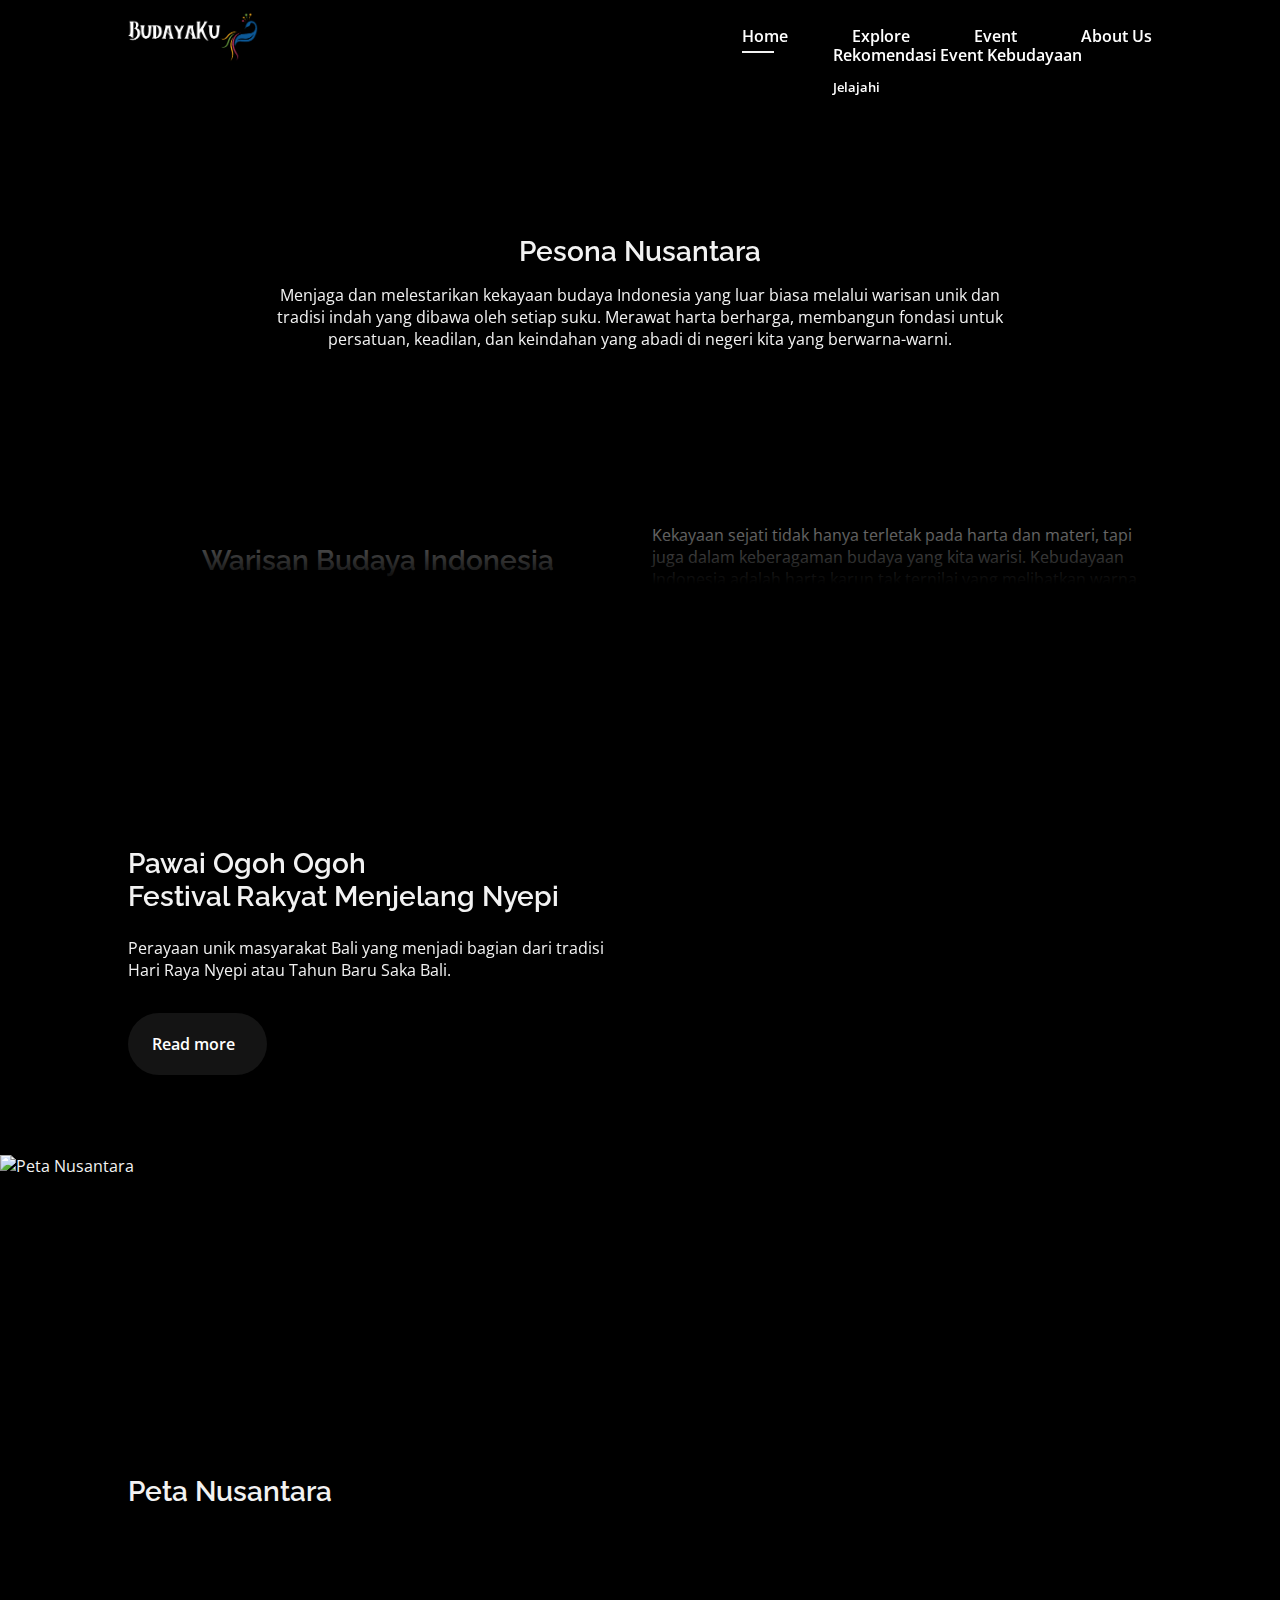
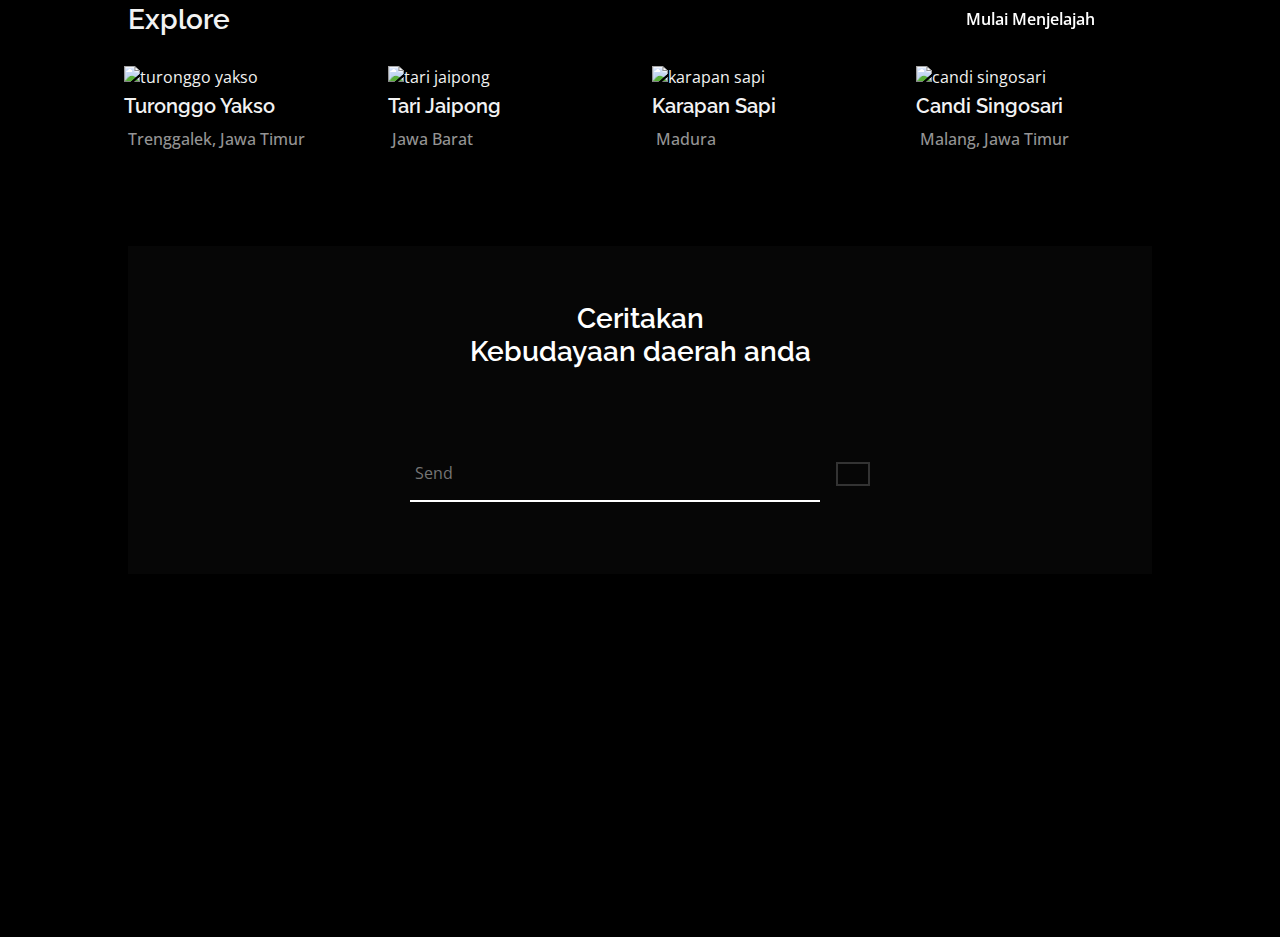
==== index.html @ f254089c "update event" ====
<!DOCTYPE html>
    <html lang="en">
    <head>
        <meta charset="UTF-8">
        <meta name="viewport" content="width=device-width, initial-scale=1.0">
        <script src="https://kit.fontawesome.com/3ef597ef79.js" crossorigin="anonymous"></script>
        <link rel="shortcut icon" href="assets/img/favicon.png" type="image/png/x-icon">
        <link href="https://cdn.jsdelivr.net/npm/remixicon@2.5.0/fonts/remixicon.css" rel="stylesheet">
        <link rel="stylesheet" href="assets/css/swiper-bundle.min.css">
        <link rel="stylesheet" href="assets/css/styles.css">
        <link rel="stylesheet" href="assets/css/content.css">
        <title>BudayaKu</title>
    </head>
<body>
        <header class="header" id="header">
            <nav class="nav container">
                <a href="index.html" class="nav_logo">
                    <img src="assets/img/logo1.png" alt="logo" width="50%">
                </a>
                <div class="nav_menu" id="nav-menu">
                    <ul class="nav_list">
                        <li class="nav_item">
                            <a href="index.html" class="nav_link active-link">Home</a>
                        </li>
                        <li class="nav_item">
                            <a href="explore.html" class="nav_link">Explore</a>
                        </li>
                        <li class="nav_item">
                            <a href="event.html" class="nav_link">Event</a>
                        </li>
                        <li class="nav_item">
                            <a href="about.html" class="nav_link">About Us</a>
                        </li>
                    </ul>
                    <!-- <div class="nav_dark">
                        <span class="change-theme-name">Dark mode</span>
                        <i class="ri-moon-line change-theme" id="theme-button"></i>
                    </div> -->
                    <i class="ri-close-line nav_close" id="nav-close"></i>
                </div>

                <div class="nav_toggle" id="nav-toggle">
                    <i class="ri-function-line"></i>
                </div>
            </nav>
        </header>

        <main class="main">
            <section class="home" id="home" style="z-index: 1;">
                <video id="video-file-1" autoplay muted loop>
                    <source src="assets/video/home1.mp4" type="video/mp4">
                    Your browser does not support the video tag.
                </video>
                <div class="home_shadow"></div>
                <div class="home__container container grid">
                    <div class="home__data">
                        <span class="home__data-subtitle">Menjelajahi</span>
                        <h1 class="home__data-title"><b>Keberagaman dan<br> Kekayaan Budaya<br> Nusantara</b> </h1>
                    </div>
                    <div class="home__info">
                        <div>
                            <span class="home__info-title">Rekomendasi Event Kebudayaan</span>
                            <a href="event.html" class="button button--flex button--link home__info-button">
                               Jelajahi <i class="ri-arrow-right-line"></i>
                            </a>
                        </div>
                        <div class="home__info-overlay">
                            <img src="https://i.ibb.co/JxjdJ4s/waerebo.jpg" alt="" class="home__info-img">
                        </div>
                    </div>
                </div>
            </section>

            <section class="discover section" id="discover">
                <div class="container teks">
                    <h2 class="section__title">Pesona Nusantara</h2>
                    <p class="pesona_description">
                        Menjaga dan melestarikan kekayaan budaya Indonesia yang luar biasa melalui warisan unik 
                        dan tradisi indah yang dibawa oleh setiap suku. Merawat harta berharga, membangun fondasi 
                        untuk persatuan, keadilan, dan keindahan yang abadi di negeri kita yang berwarna-warni.
                    </p>
                </div>
                <div class="discover__container container swiper-container">
                    <div class="swiper-wrapper">
                        <div class="discover__card swiper-slide">
                            <img src="https://i.ibb.co/rkhn4Q6/da1df06bb9f492cbd99737b33a1464ea.jpg" alt="" class="discover__img">
                            <div class="discover__data">
                                <h2 class="discover__title">Suku Dayak</h2>
                                <span class="discover__description"><i class="ri-map-pin-line mr-2"></i>Kalimantan</span>
                            </div>
                        </div>
                        <div class="discover__card swiper-slide">
                            <img src="https://i.ibb.co/qkQR9Zb/502e9cf5ba585dee82b5a08b78df21d4.jpg" alt="" class="discover__img">
                            <div class="discover__data">
                                <h2 class="discover__title">Suku Bali</h2>
                                <span class="discover__description"><i class="ri-map-pin-line mr-2"></i>Bali</span>
                            </div>
                        </div>
                        <div class="discover__card swiper-slide">
                            <img src="https://i.ibb.co/4m7Bpbh/36df62329b1df7aa7f1aeb0acdc6b22a.jpg" alt="" class="discover__img">
                            <div class="discover__data">
                                <h2 class="discover__title">Suku Jawa</h2>
                                <span class="discover__description"><i class="ri-map-pin-line mr-2"></i>Jawa Tengah</span>
                            </div>
                        </div>
                        <div class="discover__card swiper-slide">
                            <img src="https://i.ibb.co/Sn1vPBB/3da790d873099604edd1c5afaad740ea.jpg" alt="" class="discover__img">
                            <div class="discover__data">
                                <h2 class="discover__title">Suku Papua</h2>
                                <span class="discover__description"><i class="ri-map-pin-line mr-2"></i>Papua</span>
                            </div>
                        </div>
                        <div class="discover__card swiper-slide">
                            <img src="https://i.ibb.co/X4q0qw2/b7fa3d827e0974c3cb917916aa9dcf3a.jpg" alt="" class="discover__img">
                            <div class="discover__data">
                                <h2 class="discover__title">Suku Baduy</h2>
                                <span class="discover__description"><i class="ri-map-pin-line mr-2"></i>Lebak, Banten</span>
                            </div>
                        </div>
                    </div>
                </div>
            </section>

            <section class="about section" id="warisan">
                <div class="about__container container grid exp_content">
                    <h2 class="section__title">Warisan Budaya Indonesia</h2>
                    <p class="exp_description"> Kekayaan sejati tidak hanya terletak pada harta dan materi, tapi juga dalam keberagaman budaya yang kita warisi. 
                        Kebudayaan Indonesia adalah harta karun tak ternilai yang melibatkan warna, rasa, dan irama kehidupan.</p>
                </div>
                <div class="about__container container grid">
                    <div class="experience__container container grid">
                        <div class="experience__img grid">
                            <div class="experience__overlay">
                                <img src="https://i.ibb.co/hD5STT9/9d341-borobudur-860x484.png" alt="" class="experience__img-one">
                            </div>
                            <div class="experience__overlay">
                                <img src="https://i.ibb.co/b2b3HGV/pembatik.jpg" alt="" class="experience__img-two">
                            </div>
                        </div>
                    </div>
                        <div class="video__content">
                            <video id="video-file">
                                <source src="assets/video/wonderful-indonesia.MP4" type="video/mp4">
                            </video>
                            <button class="button btn-video button--flex video__button" id="video-button">
                                <i class="ri-play-line video__button-icon" id="video-icon"></i>
                            </button>
                        </div>
                    </div>
                </section>

            <section class="about section" id="about">
                <div class="about__container container grid">
                    <div class="about__data">
                        <h2 class="section__title about__title">Pawai Ogoh Ogoh <br> Festival Rakyat Menjelang Nyepi</h2>
                        <p class="about__description">Perayaan unik masyarakat Bali yang menjadi bagian dari 
                            tradisi Hari Raya Nyepi atau Tahun Baru Saka Bali.
                        </p>
                        <a href="explore.html" class="button btn-event event">Read more<i class="ri-arrow-right-line"></i></a>
                    </div>
                    <div class="about__img">
                        <div class="about__img-overlay">
                            <img src="https://i.ibb.co/gJ79KhL/087c1549723beb29647ae04c17b8e279.jpg" alt="" class="about__img-one">
                        </div>
                        
                        <div class="about__img-overlay">
                            <img src="https://i.ibb.co/9bQww7g/7e5f3642cd2ebbafc5b974324b0b838b.jpg" alt="" class="about__img-two">
                        </div>
                    </div>
                </div>
            </section>

            <section class="explore section" id="nusantara">
                <div class="explore_container">
                   <div class="explore_image">
                      <img src="https://i.ibb.co/bLQNZKs/Desain-tanpa-judul.png" alt="Peta Nusantara" class="explore_img">
                   </div>
                   <div class="explore_content container grid">
                      <div class="explore_data">
                         <h2 class="explore_title">Peta Nusantara</h2>
                      </div>
                   </div>
                </div>
             </section>

            <section class="popular section">
                <div class="about__container explore-cont container grid">
                    <h2 class="explore_title">Explore</h2>
                    <a href="explore.html" class="btn-exp">Mulai Menjelajah<i class="ri-arrow-right-line"></i></a>
                </div>
                <div class="popular_container container grid">
                   <article class="popular_card">
                      <div class="popular_image">
                         <img src="https://i.ibb.co/4WSdb5Z/turonggo-yakso.jpg" alt="turonggo yakso" class="popular_img">
                      </div>
                      <a href="">
                         <h2 class="popular_title">Turonggo Yakso</h2>
                      </a>
                      <div class="popular_location">
                         <i class="ri-map-pin-line"></i>
                         <span>Trenggalek, Jawa Timur</span>
                      </div>
                   </article>
                   <article class="popular_card">
                      <div class="popular_image">
                         <img src="https://i.ibb.co/Pg02MyJ/2eeacc48af947b925a97e6c305089b92.jpg" alt="tari jaipong" class="popular_img">
                      </div>
                      <a href="">
                         <h2 class="popular_title">Tari Jaipong</h2>
                      </a>
                      <div class="popular_location">
                         <i class="ri-map-pin-line"></i>
                         <span>Jawa Barat</span>
                      </div>
                   </article>
                   <article class="popular_card">
                      <div class="popular_image">
                         <img src="https://i.ibb.co/RN0cMfj/karapan-sapi.jpg" alt="karapan sapi" class="popular_img">
                      </div>
                      <a href="">
                         <h2 class="popular_title">Karapan Sapi</h2>
                      </a>
                      <div class="popular_location">
                         <i class="ri-map-pin-line"></i>
                         <span>Madura</span>
                      </div>
                   </article>
                   <article class="popular_card">
                      <div class="popular_image">
                         <img src="https://i.ibb.co/JRpFsK7/image.png" alt="candi singosari" class="popular_img">
                      </div>
                      <a href="">
                         <h2 class="popular_title">Candi Singosari</h2>
                      </a>
                      <div class="popular_location">
                         <i class="ri-map-pin-line"></i>
                         <span>Malang, Jawa Timur</span>
                      </div>
                   </article>
                </div>
             </section>

            <section class="subscribe section">
                <div class="subscribe__bg">
                    <div class="subscribe__container container">
                        <h2 class="section__title subscribe__title">Ceritakan<br> Kebudayaan daerah anda</h2>
                        <p class="subscribe__description">
                            Kirim cerita kebudayaan dari daerah anda
                        </p>
                        <form id="search-form" autocomplete="off">
                            <input type="search" id="search-input" placeholder="Send">
                            <button title="s" class="send" type="button">
                              <i class="fa-regular fa-paper-plane"></i>
                            </button>
                          </form>                      
                    </div>
                </div>
            </section>
          
        </main>


        <footer class="footer section">
            <div class="footer__container container grid">
                <div class="footer__content grid">
                    <div class="footer__data">
                        <h3 class="footer__title">BudayaKu</h3>
                        <p class="footer__description">
                            Lahir dari tekad untuk merayakan, melestarikan, dan memajukan kekayaan budaya Indonesia.
                        </p>
                    </div>
                    <div class="footer__data">
                        <h3 class="footer__subtitle">What to See</h3>
                        <ul>
                            <li class="footer__item">
                                <a href="explore.html" class="footer__link">Explore</a>
                            </li>
                            <li class="footer__item">
                                <a href="explore.html" class="footer__link">Event</a>
                            </li>
                            <li class="footer__item">
                                <a href="explore.html" class="footer__link">Rekomendasi</a>
                            </li>
                        </ul>
                    </div>
                    <div class="footer__data">
                        <h3 class="footer__subtitle">About</h3>
                        <ul>
                            <li class="footer__item">
                                <a href="#warisan" class="footer__link">Warisan</a>
                            </li>
                            <li class="footer__item">
                                <a href="#nusantara" class="footer__link">Nusantara</a>
                            </li>
                            <li class="footer__item">
                                <a href="about.html" class="footer__link">About BudayaKu</a>
                            </li>
                        </ul>
                    </div>
                    <div class="footer__data">
                        <h3 class="footer__subtitle">Support</h3>
                        <div>
                            <a href="" target="_blank" class="footer__social">
                                <i class="ri-facebook-box-fill"></i>
                            </a>
                            <a href="" target="_blank" class="footer__social">
                                <i class="ri-twitter-fill"></i>
                            </a>
                            <a href="" target="_blank" class="footer__social">
                                <i class="ri-instagram-fill"></i>
                            </a>
                            <a href="" target="_blank" class="footer__social">
                                <i class="ri-youtube-fill"></i>
                            </a>
                        </div>
                    </div>
                </div>
                <div class="footer__rights">
                    <p class="footer__copy">&#169; 2023 BudayaKu. All rigths reserved.</p>
                    <div class="footer__terms">
                        <a href="" class="footer__terms-link">Terms & Agreements</a>
                        <a href="" class="footer__terms-link">Privacy Policy</a>
                    </div>
                </div>
            </div>
        </footer>
        <!--========== POP UP NOTIF ==========-->
        <div id="notification"></div>

         <!--========== SCROLL UP ==========-->
        <a href="" class="scrollup" id="scroll-up">
            <i class="ri-arrow-up-line scrollup__icon"></i>
        </a>

        <script src="assets/js/scrollreveal.min.js"></script>
        <script src="assets/js/swiper-bundle.min.js"></script>
        <script src="assets/js/main.js"></script>
        
<script>
    //btn back-to-top
    document.addEventListener("DOMContentLoaded", function() {
            let button = document.getElementById("scroll-up");

            if (button) {
                button.style.display = "none";

                window.addEventListener("scroll", function () {
                    scrollFunction();
                });

                button.addEventListener("click", function (event) {
                    event.preventDefault();
                    backToTop();
                });
            }

            function scrollFunction() {
                let scrollTop = window.scrollY || document.documentElement.scrollTop;

                if (scrollTop > 20) {
                    button.style.display = "block";
                } else {
                    button.style.display = "none";
                }
            }

            function backToTop() {
                setTimeout(function () {
                    window.requestAnimationFrame(function () {
                        document.documentElement.scrollTo({
                            top: 0,
                            behavior: 'smooth'
                        });
                    });
                }, 300);
            }
        });
        
        //pop up notification
        document.addEventListener('DOMContentLoaded', function () {
            var sendButton = document.querySelector('.send');
            var notificationDiv = document.getElementById('notification');
            var searchInput = document.getElementById('search-input');

            sendButton.addEventListener('click', function () {
                var inputText = searchInput.value.trim();

                if (inputText !== '') {
                var newNotification = document.createElement('div');
                newNotification.className = 'notification';
                newNotification.innerHTML = '<i class="fa-regular fa-paper-plane"></i> Pesan Terkirim!';

                notificationDiv.appendChild(newNotification);
                notificationDiv.style.display = 'block';

                searchInput.value = '';

                setTimeout(function () {
                    notificationDiv.removeChild(newNotification);
                    notificationDiv.style.display = 'none';
                }, 3000);
                }
            });

            searchInput.addEventListener('input', function () {
                sendButton.disabled = searchInput.value.trim() === '';
            });
        });
    // var video = document.getElementById("video-file-1");
    // var videoOffsetTop = video.offsetTop;
    // var windowHeight = window.innerHeight;

    // window.addEventListener("scroll", function() {
    //     var scrollPosition = window.scrollY || window.pageYOffset;
    //     if (scrollPosition > videoOffsetTop + windowHeight || scrollPosition < videoOffsetTop) {
    //         video.pause();
    //     } else {
    //         video.play();
    //     }
    // });

    // var TrandingSlider = new Swiper('.swiper-container', {
    // effect: 'coverflow',
    // grabCursor: true,
    // centeredSlides: true,
    // loop: true,
    // slidesPerView: 'auto',
    // coverflowEffect: {
    //     rotate: 0,
    //     stretch: 0,
    //     depth: 100,
    //     modifier: 1,
    // },
    // centerInsufficientSlides: true,
    // pagination: {
    //     el: '.swiper-pagination',
    //     clickable: true,
    // },
    // Hilangkan bagian navigasi berikut
    // navigation: {
    //     nextEl: '.swiper-button-next',
    //     prevEl: '.swiper-button-prev',
    // }
// });

        </script>
    </body>
</html>
---- assets/css/styles.css ----
@import "font.css";
/* =============== VARIABLES CSS =============== */
:root {
  --header-height: 3rem;

  /*========== Colors ==========*/
  /* Change favorite color to match images */
  /*Green dark 190 - Green 171 - Grren Blue 200*/
  --hue-color: 190;

  /* HSL color mode */
  --first-color: hsl(var(--hue-color), 64%, 22%);
  --first-color-second: hsl(var(--hue-color), 64%, 22%);
  --first-color-secondary: #949494;
  --first-color-alt: hsl(var(--hue-color), 64%, 15%);
  /* --title-color: hsl(var(--hue-color), 64%, 18%); */
  --title-color: hsl(0, 0%, 95%);
  /* --text-color: hsl(var(--hue-color), 24%, 35%); */
  --text-color: hsl(0, 0%, 95%);
  --text-color-light: hsl(var(--hue-color), 8%, 60%);
  --input-color: hsl(var(--hue-color), 24%, 97%);
  /* --body-color: hsl(var(--hue-color), 100%, 99%); */
  --body-color: hsl(0, 0%, 0%);
  --white-color: #FFF;
  --scroll-bar-color: hsl(var(--hue-color), 12%, 90%);
  --scroll-thumb-color: hsl(var(--hue-color), 12%, 75%);
  --container-color: hsl(0, 0%, 8%);
  --var-color: hsl(0, 0%, 2%);

  /*========== Font and tygraphy ==========*/
  --body-font: 'Open Sans', sans-serif;
  --title-font: 'Raleway', sans-serif;
  --biggest-font-size: 2.5rem;
  --big-font-size: 2rem;
  --medium-font-size: 1.5rem;
  --h1-font-size: 1.5rem;
  --h2-font-size: 1.25rem;
  --h3-font-size: 1rem;
  --h4-font-size: .7rem;
  --normal-font-size: .938rem;
  --small-font-size: .813rem;
  --smaller-font-size: .75rem;

  /*========== Font weight ==========*/
  --font-medium: 500;
  --font-semi-bold: 600;

  /*========== Margenes Bottom ==========*/
  --mb-0-25: .25rem;
  --mb-0-5: .5rem;
  --mb-0-75: .75rem;
  --mb-1: 1rem;
  --mb-1-25: 1.25rem;
  --mb-1-5: 1.5rem;
  --mb-2: 2rem;
  --mb-2-5: 2.5rem;

  /*========== z index ==========*/
  --z-tooltip: 10;
  --z-fixed: 100;

  /*========== Hover overlay ==========*/
  --img-transition: .3s;
  --img-hidden: hidden;
  --img-scale: scale(1.1);
}

@media screen and (min-width: 968px) {
  :root {
    --biggest-font-size: 4rem;
    --h1-font-size: 2.25rem;
    --h2-font-size: 1.75rem;
    --h3-font-size: 1.25rem;
    --normal-font-size: 1rem;
    --small-font-size: .875rem;
    --smaller-font-size: .813rem;
  }
}

/*========== Variables Dark theme ==========*/
body.dark-theme {
  --first-color-second: hsl(var(--hue-color), 54%, 12%);
  --title-color: hsl(var(--hue-color), 24%, 95%);
  --text-color: hsl(var(--hue-color), 8%, 75%);
  --input-color: hsl(var(--hue-color), 29%, 16%);
  --body-color: hsl(var(--hue-color), 29%, 12%);
  --scroll-bar-color: hsl(var(--hue-color), 12%, 48%);
  --scroll-thumb-color: hsl(var(--hue-color), 12%, 36%);
}

.mr-2 {
  margin-right: .3rem;
}

/*========== Button Dark/Light ==========*/
.nav_dark {
  display: flex;
  align-items: center;
  column-gap: 2rem;
  position: absolute;
  left: 3rem;
  bottom: 4rem;
}

.change-theme, .change-theme-name {
  color: var(--text-color);
}

.change-theme {
  cursor: pointer;
  font-size: 1rem;
}

.change-theme-name {
  font-size: var(--small-font-size);
}

/*=============== BASE ===============*/
* {
  box-sizing: border-box;
  padding: 0;
  margin: 0;
}

html {
  scroll-behavior: smooth;
}

body {
  margin: var(--header-height) 0 0 0;
  font-family: var(--body-font);
  font-size: var(--normal-font-size);
  background-color: var(--body-color);
  color: var(--text-color);
}

h1, h2, h3 {
  color: var(--title-color);
  font-weight: var(--font-semi-bold);
  font-family: var(--title-font);
}

ul {
  list-style: none;
}

a {
  text-decoration: none;
}

img,
video {
  max-width: 100%;
  height: auto;
}

button,
input {
  border: none;
  font-family: var(--body-font);
  font-size: var(--normal-font-size);
}

button {
  cursor: pointer;
}

input {
  outline: none;
}

.main {
  overflow-x: hidden;
}

/*=============== REUSABLE CSS CLASSES ===============*/
.section {
  padding: 4.5rem 0 2.5rem;
}

.teks {
  position: relative;
  z-index: 2;
}

.section__title {
  font-size: var(--h2-font-size);
  color: var(--title-color);
  text-align: center;
  margin-bottom: 1rem;
}

.explore_title {
  font-size: var(--h2-font-size);
  color: var(--title-color);
}

.title_explore {
  font-size: var(--h2-font-size);
  color: var(--title-color);
  text-align: center;
}

.title_event {
  font-size: var(--h2-font-size);
  color: var(--title-color);
  text-align: center;
}

.container {
  max-width: 1120px;
  margin-inline: 1.5rem;
  max-width: 968px;
  margin-left: var(--mb-1);
  margin-right: var(--mb-1);
}

.grid {
  display: grid;
  gap: 1.5rem;
}

.grid-1 {
  display: grid;
}

/*=============== HEADER ===============*/
.header {
  width: 100%;
  position: fixed;
  top: 0;
  left: 0;
  z-index: var(--z-fixed);
  background-color: transparent;
}

.blur-header::after {
  content: '';
  background-color: hsla(0, 0%, 0%, .3);
  position: absolute;
  width: 1000%;
  height: 100%;
  backdrop-filter: blur(24px);
  --webkit-backdrop-filter: blur(24px);
  top: 0;
  left: 0;
  z-index: -1;
}

/*=============== NAV ===============*/
.nav {
  height: var(--header-height);
  display: flex;
  justify-content: space-between;
  align-items: center;
}

.nav_logo, .nav_toggle {
  color: var(--white-color);
}

.nav_logo {
  font-weight: var(--font-semi-bold);
}

.nav_toggle {
  font-size: 1.2rem;
  cursor: pointer;
}

.nav_menu {
  position: relative;
}

@media screen and (max-width: 767px) {
  .nav_menu {
    position: fixed;
    background-color: hsla(0, 0%, 0%, .3);
    top: 0;
    right: -100%;
    width: 50%;
    height: 100%;
    backdrop-filter: blur(24px);
    --webkit-backdrop-filter: blur(24px);
    transition: top .4s;
    padding: 3rem;
  }
  .exp_description {
    margin-top: -3rem;
    margin-bottom: 2rem;
    text-align: center;
  }
}

.nav_list {
  display: flex;
  flex-direction: column;
  row-gap: 2.5rem;
}

.nav_link {
  color: var(--text-color-light);
  font-weight: var(--font-semi-bold);
  text-transform: uppercase;
}

.nav_link:hover {
  color: var(--text-color);
}

.nav_close {
  position: absolute;
  top: .75rem;
  right: 1rem;
  font-size: 1.5rem;
  color: var(--title-color);
  cursor: pointer;
}

/* show menu */
.show-menu {
  right: 0;
}

/* Change background header */
.scroll-header {
  background-color: var(--body-color);
  box-shadow: 0 0 4px rgba(14, 55, 63, 0.15);
}

.scroll-header .nav_logo,
.scroll-header .nav_toggle {
  color: var(--title-color);
}

/* Active link */
.active-link {
  position: relative;
  color: var(--title-color);
}

.active-link::after {
  content: '';
  position: absolute;
  background-color: var(--title-color);
  width: 70%;
  height: 2px;
  bottom: -.35rem;
  left: 0;
}

/*=============== HOME ===============*/
.home__img {
  position: absolute;
  top: 0;
  left: 0;
  width: 100%;
  height: 100vh;
  object-fit: cover;
  object-position: 83%;
}

.home__container {
  margin-top: -28rem;
  position: relative;
  height: calc(30vh - var(--header-height));
  align-content: center;
  row-gap: 3rem;
}


.home__data-subtitle, 
.home__data-title, 
.home__social-link, 
.home__info {
  color: var(--white-color);
}

.home__data-subtitle {
  font-size: var(--h3-font-size);
  display: block;
  font-weight: var(--font-semi-bold);
}

.home__data-title {
  font-size: var(--medium-font-size);
  font-weight: var(--font-medium);
}

.about_header {
  text-align: center;
  margin-top: 10rem;
}

.m {
  margin-top: 1.5rem;
}

.about_data-title {
  color: var(--white-color);
  font-size: var(--big-font-size);
  font-weight: var(--font-medium);
}

.about_data-subtitle {
  font-size: var(--h3-font-size);
  font-weight: var(--font-semi-bold);
}

.home__social {
  display: flex;
  flex-direction: column;
  row-gap: 1.5rem;
}

.home__social-link {
  font-size: 1.2rem;
  width: max-content;
}

.home__info {
  margin-bottom: 2rem;
  background-color: hsla(0, 0%, 0%, .3);
  backdrop-filter: blur(24px);
  -webkit-backdrop-filter: blur(24px);
  display: flex;
  padding: 0.7rem;
  align-items: center;
  column-gap: .5rem;
  position: absolute;
  right: 0;
  bottom: 1rem;
  width: 228px;
  z-index: 2;
}

.home__info-title {
  display: block;
  font-size: var(--small-font-size);
  font-weight: var(--font-semi-bold);
  margin-bottom: var(--mb-0-75);
}

.home__info-button {
  font-size: var(--smaller-font-size);
}

.home__info-button i {
  transition: transform .4s ease; 
}

.home__info-button:hover i {
  transform: translateX(.3rem);
}

.home__info-overlay {
  overflow: var(--img-hidden);
}

.home__info-img {
  border-radius: 1rem;
  width: 145px;
  transition: var(--img-transition);
}

.home__info-img:hover {
  transform: var(--img-scale);
}

/*=============== BUTTONS ===============*/
.button {
  display: inline-block;
  background-color: hsla(0, 0%, 100%, -2);
  color: var(--white-color);
  padding: 1rem 2rem;
  font-weight: var(--font-semi-bold);
  transition: .3s;
}

.btn-video {
  display: inline-block;
  backdrop-filter: blur(24px);
  background-color: var(--container-color);
  -webkit-backdrop-filter: blur(24px);
  color: var(--white-color);
  padding: 1rem 2rem;
  font-weight: var(--font-semi-bold);
  transition: .3s;
}

.btn-video:hover {
  background-color: hsl(0, 0%, 15%) !important;
}

.button:hover {
  background-color: var(--container-color);
}

.button--flex {
  display: flex;
  align-items: center;
  column-gap: .25rem;
}

.button--link {
  background: none;
  padding: 0;
}

.button--link:hover {
  background: none;
}

/*=============== ABOUT ===============*/
.about__data {
  text-align: center;
}

.about__container {
  row-gap: 2.5rem;
}

.about__description {
  margin-bottom: var(--mb-2);
}

.about__img {
  display: flex;
  column-gap: 1rem;
  align-items: center;
  justify-content: center;
}

.about__img img {
  box-shadow: 0 3px 2px rgba(255, 255, 255, 0.3);
}

.about__img-overlay {
  overflow: var(--img-hidden);
}

.about__img-one {
  width: 130px;
}

.about__img-two {
  width: 180px;
}

.about__img-one, 
.about__img-two {
  transition: var(--img-transition);
}

.about__img-one:hover, 
.about__img-two:hover {
  transform: var(--img-scale);
}

.about_log {
  text-align: center;
}

/*=============== DISCOVER ===============*/
#discover {
  margin-top: -3rem;
}

.discover__card {
  position: relative;
  width: 200px;
  overflow: var(--img-hidden);
}

.discover__data {
  position: absolute;
  bottom: 1.5rem;
  left: 1rem;
}

.discover__title, 
.discover__description {
  color: var(--white-color);
}

.discover__title {
  font-size: var(--h3-font-size);
  margin-bottom: var(--mb-0-25);
}

.discover__description {
  display: block;
  font-size: var(--smaller-font-size);
}

.discover__img {
  transition: var(--img-transition);
}

.discover__img:hover {
  transform: var(--img-scale);
}

/*=============== EXPERIENCE ===============*/
.experience__container {
  row-gap: 2.5rem;
  justify-content: center;
  justify-items: center;
}

.experience__content {
  grid-template-columns: repeat(3, 1fr);
  column-gap: 1rem;
  justify-items: center;
  padding: 0 2rem;
}

.experience__number {
  font-size: var(--h2-font-size);
  font-weight: var(--font-semi-bold);
  margin-bottom: var(--mb-0-5);
}

.experience__description {
  font-size: var(--small-font-size);
}

.experience__img {
  position: relative;
  padding-bottom: 2rem;
}

.experience__img-one, 
.experience__img-two {
  transition: var(--img-transition);
}

.experience__img-one:hover, 
.experience__img-two:hover {
  transform: var(--img-scale);
}

.experience__overlay {
  overflow: var(--img-hidden);
}

.experience__overlay:nth-child(1) {
  width: 263px;
  margin-right: 2rem;
}

.experience__overlay:nth-child(2) {
  width: 120px;
  position: absolute;
  top: 2rem;
  right: 0;
}

/*=============== VIDEO ===============*/
.video__container {
  padding-bottom: 1rem;
}

.video__description {
  text-align: center;
  margin-bottom: var(--mb-2-5);
}

.video__content {
  position: relative;
}

.video__button {
  position: absolute;
  right: 1rem;
  bottom: -1rem;
  padding: 1rem 1.5rem;
}

.video__button-icon {
  font-size: 1.2rem;
}

/*=============== PLACES ===============*/
.place__card, .place__img {
  border-radius: 1rem;
}

.color_container {
  /* grid-template-columns: repeat(2, 1fr); */
  justify-content: center;
}

.place__container {
  grid-template-columns: repeat(2, 1fr);
  justify-content: center;
}

.place__card {
  height: 90%;
  width: 100%;
  position: relative;
  overflow: var(--img-hidden);
}

.place__card:hover .place__img {
  transform: var(--img-scale);
}

.place__img {
  transition: var(--img-transition);
}

.place__content, .place__title {
  color: var(--white-color);
}

.place__content {
  position: absolute;
  top: 0;
  left: 0;
  width: 100%;
  height: 100%;
  display: flex;
  flex-direction: column;
  justify-content: space-between;
  padding: .75rem .75rem .75rem .75rem;
}

.place__rating {
  align-self: flex-end;
  display: flex;
  align-items: center;
}

.place__rating-icon {
  font-size: .75rem;
  margin-right: var(--mb-0-25);
}

.place__rating-number {
  font-size: var(--small-font-size);
}

.place__subtitle, .place__price {
  display: block;
}

.place__title {
  text-align: center;
  font-size: var(--h2-font-size);
  margin-bottom: var(--mb-1-25);
}

.place__subtitle {
  font-size: var(--smaller-font-size);
  margin-bottom: var(--mb-1-25);
}

.place__button {
  position: absolute;
  right: 0;
  bottom: 0;
  padding: .75rem 1rem;
}

/*=============== SUBSCRIBE ===============*/
.subscribe__bg {
  background-color: hsla(0, 0%, 24%, 0.1);
  padding: 2.5rem 0;
}

.subscribe__title, 
.subscribe__description {
  color: var(--white-color);
}

.subscribe__description {
  text-align: center;
  margin-bottom: var(--mb-2-5);
}

.subscribe__form {
  background-color: var(--input-color);
  padding: .5rem;
  display: flex;
  justify-content: space-between;
}

.subscribe__input {
  width: 70%;
  padding-right: .5rem;
  background-color: var(--input-color);
  color: var(--text-color);
}

.subscribe__input::placeholder {
  color: var(--text-color);
}

/*=============== SPONSORS ===============*/
.sponsor__container {
  grid-template-columns: repeat(auto-fit, minmax(110px, 1fr));
  justify-items: center;
  row-gap: 3.5rem;
}

.sponsor__content:hover .sponsor__img {
  filter: invert(0.5);
}

.sponsor__img {
  width: 90px;
  filter: invert(0.7);
  transition: var(--img-transition);
}

/*=============== FOOTER ===============*/
.footer__container {
  row-gap: 5rem;
}

.footer__content {
  grid-template-columns: repeat(auto-fit, minmax(220px, 1fr));
  row-gap: 2rem;
}

.footer__title, 
.footer__subtitle {
  font-size: var(--h3-font-size);
}

.footer__title {
  margin-bottom: var(--mb-0-5);
}

.footer__description {
  margin-bottom: var(--mb-2);
}

.footer__social {
  font-size: 1.25rem;
  color: var(--title-color);
  margin-right: var(--mb-1-25);
}

.footer__subtitle {
  margin-bottom: var(--mb-1);
}

.footer__item {
  margin-bottom: var(--mb-0-75);
}

.footer__item:hover {
  transform: translateX(5px);
  transition: transform 0.3s ease; 
}

.footer__link {
  transition: color 0.3s ease;
  color: var(--text-color);
}

.footer__link:hover {
  color: var(--title-color);
}

.footer__rights {
  display: flex;
  flex-direction: column;
  row-gap: 1.5rem;
  text-align: center;
}

.footer__copy, .footer__terms-link {
  font-size: var(--small-font-size);
  color: var(--text-color-light);
}

.footer__terms {
  display: flex;
  column-gap: 1.5rem;
  justify-content: center;
}

.footer__terms-link:hover {
  color: var(--text-color);
}

/*========== SCROLL UP ==========*/
.scrollup {
  position: fixed;
  right: 1rem;
  bottom: -20%;
  background-color: #252525;
  padding: 0.8rem;
  display: flex;
  opacity: .9;
  z-index: var(--z-tooltip);
  transition: .4s;
}

.scrollup:hover {
  background-color: #151515;
  opacity: 1;
}

.scrollup__icon {
  color: var(--white-color);
  font-size: 1.2rem;
  transition: transform 0.4s ease;
}

.scrollup:hover .scrollup__icon {
  transform: translateY(-0.3rem);
}

/* Show scroll */
.show-scroll {
  bottom: 5rem;
}

/*=============== SCROLL BAR ===============*/
::-webkit-scrollbar {
  width: .60rem;
  background-color: var(--scroll-bar-color);
}

::-webkit-scrollbar-thumb {
  background-color: var(--scroll-thumb-color);
}

::-webkit-scrollbar-thumb:hover {
  background-color: var(--text-color-light);
}

/*=============== MEDIA QUERIES ===============*/
@media screen and (max-width: 340px) {
  .place__container {
    grid-template-columns: max-content;
    justify-content: center;
  }
  .color_container {
    grid-template-columns: max-content;
    justify-content: center;
  }
  .experience__content {
    padding: 0;
  }
  .experience__overlay:nth-child(1) {
    width: 190px;
  }
  .experience__overlay:nth-child(2) {
    width: 80px;
  }
  .home__info {
    width: 190px;
    padding: 1rem;
  }
  .experience__img,
  .video__container {
    padding: 0;
  }
}

@media screen and (min-width: 568px) {
  .video__container {
    display: grid;
    grid-template-columns: .6fr;
    justify-content: center;
  }
  .place__container {
    grid-template-columns: repeat(3, max-content);
  }
  .color_container {
    grid-template-columns: repeat(3, max-content);
  }
  .subscribe__form {
    width: 470px;
    margin: 0 auto;
  }
}

@media screen and (min-width: 768px) {
  body {
    margin: 0;
  }
  .nav {
    height: calc(var(--header-height) + 1.5rem);
  }
  .nav_link {
    color: var(--white-color);
    text-transform: initial;
  }
  .nav_link:hover {
    color: var(--white-color);
  }
  .nav_dark {
    position: initial;
  }
  .nav_menu {
    display: flex;
    column-gap: 1rem;
  }
  .nav_list {
    flex-direction: row;
    column-gap: 4rem;
  }
  .nav_toggle, .nav_close {
    display: none;
  }
  .change-theme-name {
    display: none;
  }
  .change-theme {
    color: var(--white-color);
  }
  .scroll-header .nav_link {
    color: var(--text-color);
  }
  .scroll-header .active-link {
    color: var(--title-color);
  }
  .scroll-header .active-link::before {
    background-color: var(--title-color);
  }
  .scroll-header .change-theme {
    color: var(--text-color);
  }
  .section {
    padding: 3rem 0 2rem;
  }
  .home__container {
    height: 100vh;
    grid-template-rows: 1.8fr .5fr;
  }
  .home__data {
    align-self: flex-end;
  }
  .home__social {
    flex-direction: row;
    align-self: flex-end;
    margin-bottom: 3rem;
    column-gap: 2.5rem;
  }
  .about__container {
    grid-template-columns: repeat(2, 1fr);
    /* justify-content: center; */
    align-items: center;
  }
  .about__data, .about__title {
    text-align: initial;
  }
  .about__title {
    margin-bottom: var(--mb-1-5);
  }
  .about__description {
    margin-bottom: var(--mb-2);
  }
  .discover__container {
    width: 610px;
    margin-left: auto;
    margin-right: auto;
  }
  .discover__container,
  .color_container,
  .place__container {
    padding-top: 2rem;
  }
  .experience__overlay:nth-child(1) {
    width: 363px;
    margin-right: 4rem;
  }
  .experience__overlay:nth-child(2) {
    width: 160px;
  }
  .subscribe__bg {
    background: none;
    padding: 0;
  }
  .subscribe__container {
    background-color: hsla(0, 0%, 24%, 0.1);
    padding: 3.5rem 0;
  }
  .subscribe__input {
    padding: 0 .5rem;
  }
  .footer__rights {
    flex-direction: row;
    justify-content: space-between;
  }
}

@media screen and (min-width: 1152px) {
  .blur-header::after {
    backdrop-filter: blur(25px);
    -webkit-backdrop-filter: blur(25px);
  }
  .nav_logo img {
    margin-top: 0.4rem;
    margin-left: -3rem;
  }
  .home__data-title {
    font-size: var(--biggest-font-size);
    font-weight: var(--font-medium);
    margin-bottom: var(--mb-2-5);
  }
  .about_ {
    grid-template-columns: 400px 460px;
    column-gap: 8.5rem;
  }
}

@media screen and (min-width: 1024px) {
  .container {
    margin-left: auto;
    margin-right: auto;
  }
  .home__container {
    margin-top: -40rem;
    grid-template-rows: 2fr .5fr;
    height: calc(100vh - var(--header-height));
    align-content: center;
    row-gap: 3rem;
  }
  .home__info {
    background-color: hsla(0, 0%, 0%, .3);
    backdrop-filter: blur(24px);
    -webkit-backdrop-filter: blur(24px);
    display: flex;
    padding: 0.7rem;
    align-items: center;
    column-gap: .5rem;
    position: absolute;
    right: 0;
    bottom: 1rem;
    width: 228px;
    z-index: 2;
    width: 330px;
    grid-template-columns: 1fr 2fr;
  }
  .home__info-title {
    font-size: var(--normal-font-size);
  }
  .home__info-img {
    width: 250px;
  }
  .home__data-title {
    font-size: var(--biggest-font-size);
    font-weight: var(--font-medium);
    margin-bottom: var(--mb-2-5);
  }
  .home__data-subtitle {
    font-size: var(--h2-font-size);
  }
  .about__img-one {
    width: 230px;
  }
  .about__img-two {
    width: 290px;
  }
  #discover {
    margin-top: 2rem;
  }
  .discover__card {
    width: 237px;
  }
  .discover__container {
    width: 800px;
  }
  .discover__data {
    left: 1.5rem;
    bottom: 2rem;
  }
  .discover__title {
    font-size: var(--h2-font-size);
  }
  .experience__content {
    margin: var(--mb-1) 0;
    column-gap: 3.5rem;
  }
  .experience__overlay:nth-child(1) {
    width: 463px;
    margin-right: 7rem;
  }
  .experience__overlay:nth-child(2) {
    width: 220px;
    top: 3rem;
  }
  .video__container {
    grid-template-columns: .7fr;
  }
  .video__description {
    padding: 0 8rem;
  }
  .pesona_description {
    padding: 0 8rem;
  }
  .color_container {
    gap: 3rem 2rem;
  }
  .place__container {
    gap: 3rem 2rem;
  }
  .place {
    margin-bottom: 3rem;
  }
  .place__card, .place__img {
    height: 160px !important;
    width: 240px !important;  
  }
  .img-kiri {
    margin-top: -10rem;
  }
  .img-kanan {
    margin-top: 10rem;
  }
  .about_log {
    text-align: initial;
  }
  .about_data-title {
    font-size: var(--biggest-font-size);
    font-weight: var(--font-medium);
  }
  .about_data-subtitle {
    font-size: var(--h2-font-size);
  }
  .footer__content {
    justify-items: center;
  }
  .jumbotron_shadow {
    position: absolute;
    top: 0;
    left: 0;
    width: 100%;
    height: 680px;
    background: linear-gradient(180deg, hsla(0, 0%, 0%, 0) 28%, hsl(0, 0%, 0%) 90%);
    z-index: 1;
  }
  .card_event {
    max-width: 100%;
    height: 300px;
    background: #fff;
    display: flex;
    align-items: flex-end;
    padding: 2rem 1rem;
    position: relative;
    transition: 0.5s all ease-in-out;
  }
}

.jumbotron_shadow {
  position: absolute;
  top: 0;
  left: 0;
  width: 100%;
  height: 480px;
  background: linear-gradient(180deg, hsla(0, 0%, 0%, 0) 50%, hsl(0, 0%, 0%) 90%);
  z-index: 1;
}

@media screen and (min-width: 1200px) {
  .container {
    max-width: 1024px;
  }
  .home__data {
    margin-top: 5rem;
  }
}

@media screen and (min-height: 721px) {
  body {
    margin: 0;
  }
  .home__container, .home__img {
    height: 640px;
  }
}
---- assets/css/content.css ----
@import "font.css";

.home_shadow {
    position: absolute;
    top: 0;
    left: 0;
    width: 100%;
    height: 800px;
    background: linear-gradient(180deg, hsla(0, 0%, 0%, 0) 58%, hsl(0, 0%, 0%) 73%);
    z-index: 1;
}

.pesona_description {
    text-align: center;
    margin-bottom: var(--mb-2-5);

}

.btn-event {
    background-color: var(--container-color);
    backdrop-filter: blur(24px);
    -webkit-backdrop-filter: blur(24px);
    padding: 1.25rem 1.5rem;
    display: inline-flex;
    align-items: center;
    column-gap: .5rem;
    font-family: var(--second-font);
    font-weight: var(--font-semi-bold);
    border-radius: 5rem;
}

.btn-event i {
    font-size: 1.25rem;
    font-weight: initial;
    transition: transform .4s ease; 
}

.btn-event:hover i {
    transform: translateX(.4rem);
}

.explore-cont {
  display: flex;
}

.btn-exp {
  margin-left: 6rem;
  margin-bottom: .5 rem;
  color: #FFF;
  /* backdrop-filter: blur(24px);
  -webkit-backdrop-filter: blur(24px); */
  /* padding: 1rem 1rem; */
  display: inline-flex;
  align-items: center;
  /* column-gap: .5rem; */
  font-family: var(--second-font);
  font-weight: var(--font-semi-bold);
  /* border-radius: 5rem; */
}

.btn-exp i {
  font-size: 1.25rem;
  font-weight: initial;
  transition: transform .4s ease; 
}

.btn-exp:hover i {
  transform: translateX(.4rem);
}

.btn_utama {
    background-color: var(--container-color);
    backdrop-filter: blur(24px);
    -webkit-backdrop-filter: blur(24px);
    padding: 1.25rem 1.5rem;
    display: inline-flex;
    align-items: center;
    column-gap: .5rem;
    font-family: var(--second-font);
    font-weight: var(--font-semi-bold);
    border-radius: 5rem;
}

.btn_utama i {
    font-size: 1.25rem;
    font-weight: initial;
    transition: transform .4s ease; 
}

.btn_utama:hover i {
    transform: translateX(.4rem);
}

.popular_container {
    grid-template-columns: 240px;
    justify-content: center;
    /* row-gap: 2rem; */
  }

.popular_image {
  border-radius: 0 15% 0 15%;
  position: relative;
  overflow: hidden;
}

.popular_image img {
  width: auto;
  height: auto;
}

.popular_img {
  transition: transform .4s;
}

.popular_location {
  display: inline-flex;
  align-items: center;
  column-gap: .25rem;
  font-size: var(--smalli-font-size);
  font-family: var(--second-font);
  font-weight: 500;
}

.popular_location i {
  font-size: 1rem;
}

.popular_image:hover .popular_img {
  transform: scale(1.2);
}

/* Explore */

.explore {
  position: relative;
}

.explore_image {
  position: absolute;
  overflow: hidden;
}

.explore_img {
  width: 100%;
  height: 300px;
  object-fit: cover;
  object-position: center;
}

.explore_shadow {
  position: absolute;
  top: 0;
  left: 0;
  width: 100%;
  height: 100%;
  background: linear-gradient(180deg,
              hsl(0, 0%, 0%) 5%,
              hsla(0, 0%, 0%, 0) 40%,
              hsla(0, 0%, 0%, 0) 60%,
              hsl(0, 0%, 0%) 92%);
}

.explore_content {
  position: relative;
  padding-top: 16rem;
  text-align: center;
  row-gap: 2.5rem;
}

.explore_description {
    margin-top: .4rem;
}

@media (max-width: 768px) {
  .explore_description {
    margin: 1rem;
  }
}

@media screen and (max-width: 340px) {
  .container {
    margin-inline: 1rem;
  }
}

@media screen and (min-width: 576px) {
  .home_container, 
  .explore_content {
      grid-template-columns: 380px;
      justify-content: center;
  }
}

@media screen and (max-width: 768px) {
  .popular_container {
    grid-template-columns: repeat(2, 1fr);
    margin: 1rem;
  }
  .explore_img {
    width: 100vw;
  }
  .popular_title {
    margin-top: .4rem;
    font-size: var(--h3-font-size);
  }
  .popular_location {
    font-size: var(--h4-font-size);
    color: var(--first-color-secondary);
  }
  .section_title {
    margin-bottom: var(--mb-2-5);
  }
}

@media screen and (min-width: 768px) {
  .about_container {
    grid-template-columns: repeat(3, 350px);
    align-items: center;
  }
 .section_title {
    text-align: initial;
  }
  .popular_container {
    grid-template-columns: repeat(3, 1fr);
    margin: 1rem;
  }
  .explore_img {
    width: 100vw;
  }
}

.popular_title:hover {
    transition: all 0.4s;
    color: #5c5c5c;
}

@media screen and (min-width: 1023px) {
    .popular_container {
        grid-template-columns: repeat(4, 240px);
    }
    
}

@media screen and (min-width: 1152px) {
  .container {
    margin-inline: auto;
  }
  .popular_title {
    margin-top: .4rem;
    margin-bottom: .2rem;
    transition: all 0.3s;
    font-size: var(--h3-font-size);
  }
  .popular_location {
    color: var(--first-color-secondary);
    font-size: var(--normal-font-size);
  }
  .explore_img {
    height: 400px;
  }
  .explore_content {
    padding-top: 20rem;
    grid-template-columns: 670px 1fr;
  }
  .explore_data,
  .explore_data .section_title {
    text-align: initial;
  }
  .section_title {
    margin-left: 8rem;
    text-align: initial;
  }
  .title_event {
    margin-bottom: -4rem;
    margin-left: 8rem;
    text-align: initial;
  }
  .btn-exp {
    margin-left: 43rem;
    color: #FFF;
    backdrop-filter: blur(24px);
    -webkit-backdrop-filter: blur(24px);
    padding: 1.25rem 1.5rem;
    display: inline-flex;
    align-items: center;
    column-gap: .5rem;
    font-family: var(--second-font);
    font-weight: var(--font-semi-bold);
    border-radius: 5rem;
  }
  .btn-exp i {
    font-size: 1.25rem;
    font-weight: initial;
    transition: transform .4s ease; 
  }
  .btn-exp:hover i {
    transform: translateX(.4rem);
  }
}

/* Filter */
.wrapper {
    text-align: center;
    width: 100%;
    margin-top: -4rem;
  }
  #search-form {
    margin: 1em 0;
    cursor: pointer;
  }
  #search-form input {
    color: #FFF;
    background-color: transparent;
    width: 40%;
    border-bottom: 2px solid #FFF;
    padding: 1em 0.3em;
    transition: border-bottom-color 0.6s;
  }

  #search-form input:focus {
    border-bottom-color: #FFF;
  }

  #search-container {
    margin: 1em 0;
    cursor: pointer;
  }

  #search-container input {
    color: #FFF;
    background-color: transparent;
    width: 40%;
    border-bottom: 2px solid #151515;
    padding: 1em 0.3em;
    transition: border-bottom-color 0.6s;
  }
  #search-container input:focus {
    border-bottom-color: #FFF;
  }

  #search-container button {
    cursor: pointer;
    padding: 1em 2em;
    margin-left: 1em;
    background-color: var(--container-color);
    color: #ffffff;
    border-radius: 10px;
    margin-top: 0.5em;
    font-family: var(--second-font);
    font-weight: var(--font-semi-bold);
    backdrop-filter: blur(24px);
    -webkit-backdrop-filter: blur(24px);
    transition: background-color 0.3s, color 0.3s, transform 0.3s;
  }

  #search-container button:hover {
    background-color: #2d2d2d;
    transform: translateY(-0.25rem);
  }

  .button-value {
    border: 1.4px solid #151515;
    padding: 1em 2em;
    border-radius: 2rem;
    background-color: transparent;
    color: #FFF;
    cursor: pointer;
    transition: background-color 0.3s, color 0.3s, transform 0.3s;
    font-weight: var(--font-semi-bold);
    margin: 0.2rem;
  }

  .button-value:hover {
    background-color: #5c5c5c;
}

/* #search-container button.active {
    background-color: #FFF;
    backdrop-filter: blur(24px);
    -webkit-backdrop-filter: blur(24px);
    color: #ff0000;
    background-color: var(--container-color);
} */

.active {
    transform: translateY(-0.25rem);
    background-color: #2e2e2e;
    transition: background-color 0.3s, color 0.3s, transform 0.3s;
    color: #ffffff;
    border: 0.1rem solid #FFF;
}

.active-tab {
    transform: translateY(-0.25rem);
    background-color: #2e2e2e;
    transition: background-color 0.3s, color 0.3s, transform 0.3s;
    color: #ffffff;
    border: 0.1rem solid #FFF;
  }

  #explorer {
    display: grid;
    grid-column-gap: 1.5em;
    padding: 2em 0;
    margin-bottom: 20rem;
  }

  .hide {
    display: none;
  }

  .no-results {
    font-weight: bold;
    font-size: var(--h2-font-size);
    color: var(--title-color);
    justify-content: center;
    text-align: center;
    margin-top: -24rem;
  }

  @media screen and (max-width: 768px) {
    .button-value {
      margin: 0.5rem;
    }
  }

.send{
  background-color: transparent; 
  margin-left: 1rem; 
  border: 2px solid #333; 
  padding: 10px 15px; 
  cursor: pointer; 
  font-size: 24px; 
  color: #ffffff;
}

#search-form{
  display: flex; 
  align-items: center; 
  justify-content: center; 
  text-align: center;
}

#notification {
  display: none;
  position: fixed;
  top: 50%;
  left: 50%;
  transform: translate(-50%, -50%);
  width: 80%;
  max-width: 150px;
  background-color: #4CAF50;
  color: white;
  text-align: center;
  padding: 15px;
  z-index: 1000;
}

#notification i {
  display: block;
  font-size: 24px;
  margin-bottom: 10px;
}
  
@media screen and (min-width: 1024px) {
  /* .jumbotron {
    height: 530px;
    background-image: url(https://i.ibb.co/sW4WR1q/pexels-stijn-dijkstra-2659475.jpg);
    background-size: cover;
    background-position: 0 -60rem;
    background-attachment: fixed;
    overflow: hidden;
    position: relative;
  } */
  .about_title {
    margin-top: 3rem;
    font-size: var(--h3-font-size);
}
}

.jumbotron {
	height: 430px;
	background-image: url('../img/home1.png');
	background-size: cover;
	background-attachment: fixed;
	background-position: 0 -100px;
	overflow: hidden;
	/* position: relative; */
}

.horizontal-about {
  border: 1px solid #ccc; 
  width: auto; 
  margin: 20px auto;
}

.horizontal-line {
  border: 1px solid #ccc; 
  width: 76%; 
  margin: 20px auto;
}

.FFF {
  width: 300px;
  height: 100px;
  background-color: #FFF;
  color: #000;
  border-radius: 10px;
  overflow: hidden;
  position: relative;
  cursor: pointer;
  transition: box-shadow 0.3s ease; 
  display: flex;
  align-items: center;
  justify-content: center;
  box-shadow: 0 0 5px rgba(255, 255, 255, 0.8);
}

.black {
  width: 300px;
  height: 100px;
  background-color: #000;
  border-radius: 10px;
  overflow: hidden;
  position: relative;
  cursor: pointer;
  display: flex;
  align-items: center;
  justify-content: center;
  box-shadow: 0 0 5px rgba(255, 255, 255, 0.8);
  transition: box-shadow 0.3s ease;
}

.greyy {
  width: 300px;
  height: 100px;
  background-color: #151515;
  border-radius: 10px;
  overflow: hidden;
  position: relative;
  cursor: pointer;
  transition: box-shadow 0.3s ease;
  display: flex;
  align-items: center;
  justify-content: center;
  box-shadow: 0 0 5px rgba(255, 255, 255, 0.8);
}

.FFF:hover {
  box-shadow: 0 0 0 rgba(255, 255, 255, 0.8);
}

.black:hover {
  box-shadow: 0 0 0 rgba(255, 255, 255, 0.8);
}

.greyy:hover {
  box-shadow: 0 0 0 rgba(255, 255, 255, 0.8);
}

.about__data img {
  box-shadow: 0 4px 4px rgba(255, 255, 255, 0.3);
}

.card_event {
	max-width: 100%;
	height: 250px;
	display: flex;
	align-items: flex-end;
	padding: 2rem 1rem;
	position: relative;
	transition: 0.5s all ease-in-out;
}

.card_event:hover {
	transform: translateY(-1px);
}

.card_event::before {
	content: '';
	position: absolute;
	top: 0;
	left: 0;
	width: 100%;
	height: 100%;
	background: linear-gradient(to bottom, rgba(13, 36, 63, 0.3), rgba(13, 36, 63, 1));
	z-index: 2;
	opacity: 0;
	transition: 0.5s all;
}

.card_event:hover::before {
	opacity: 1;
}

.card_event img {
	width: 100%;
	height: 100%;
	object-fit: cover;
	position: absolute;
	top: 0;
	left: 0;
}
.card_event .info {
	position: relative;
	color: #fff;
	z-index: 3;
	opacity: 0;
	transform: translateY(10px);
	transition: 0.5s all;
}
.card_event:hover .info {
	opacity: 1;
	transform: translateY(0);
}

.card_event .info h1 {
	line-height: 40px;
	margin-bottom: 10px;
}
.card_event .info p {
	font-size: 15px;
	letter-spacing: 1px;
	margin-bottom: 20px;
}
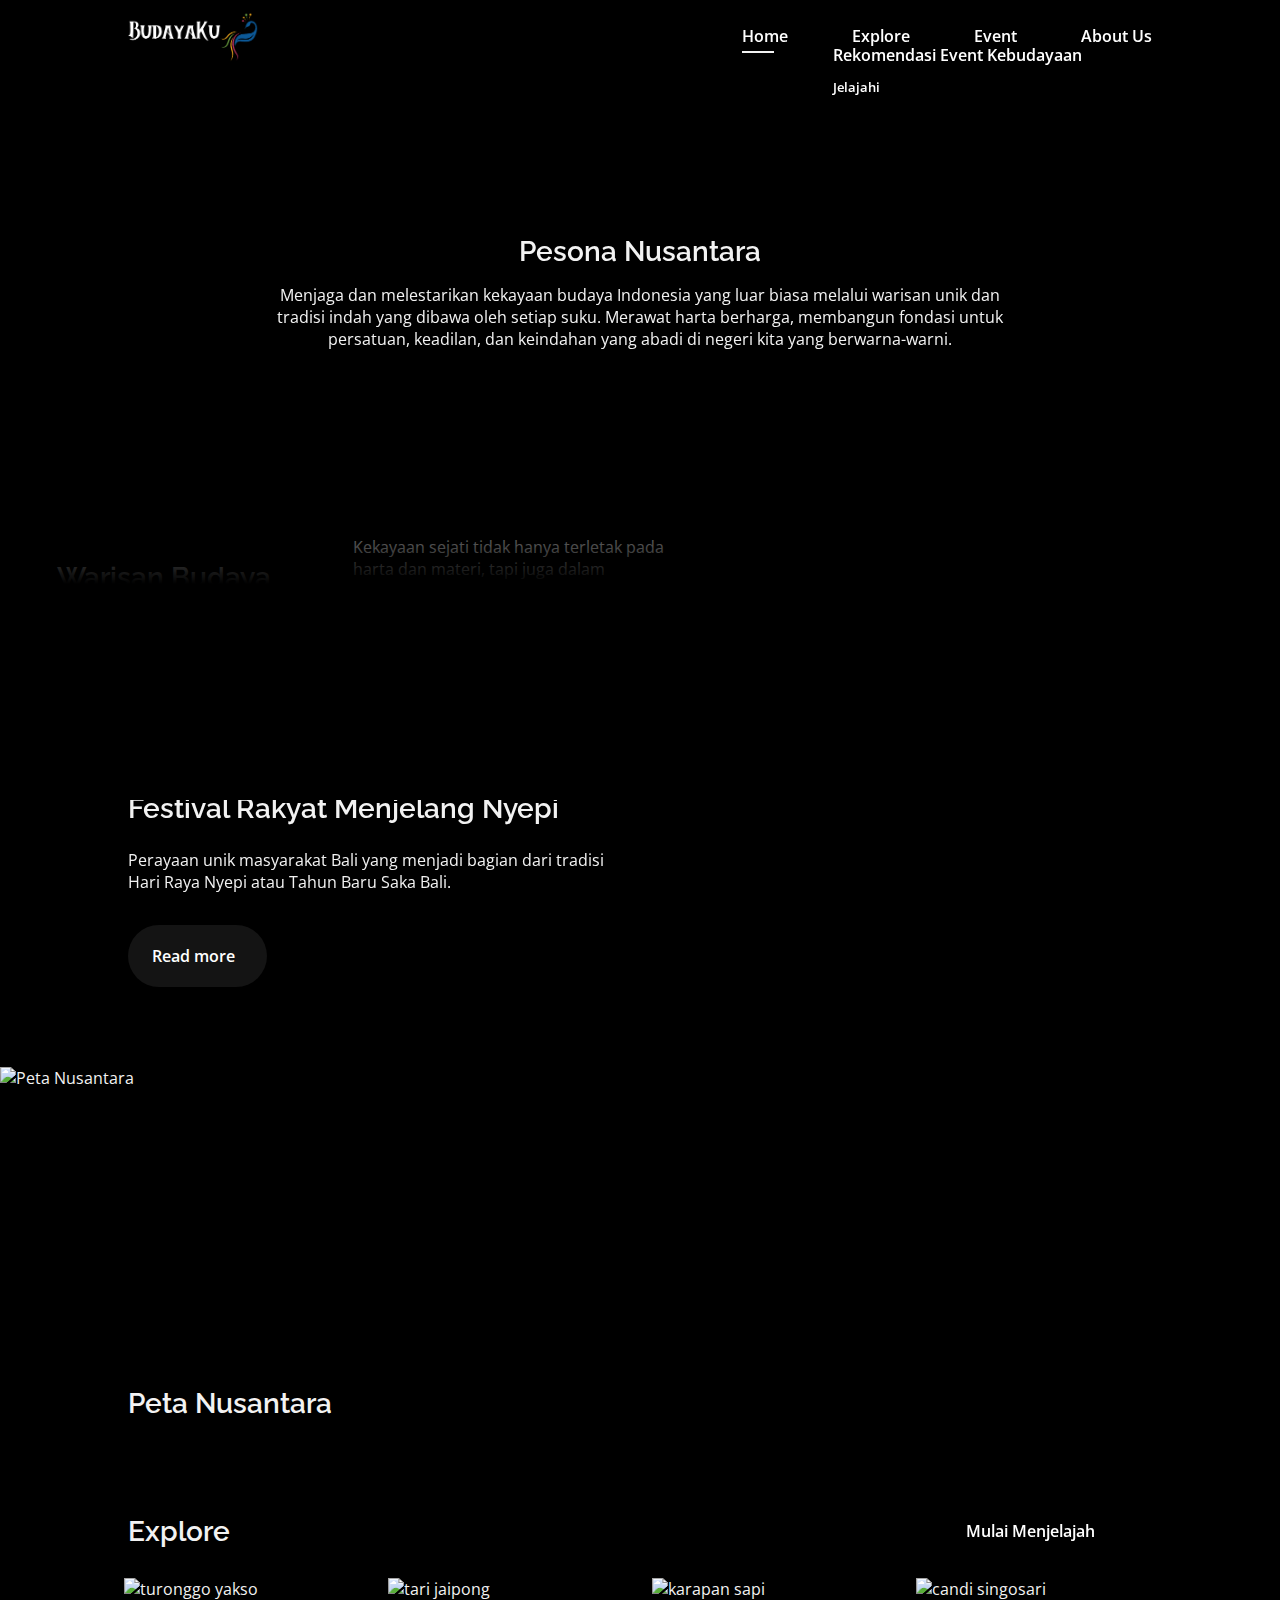
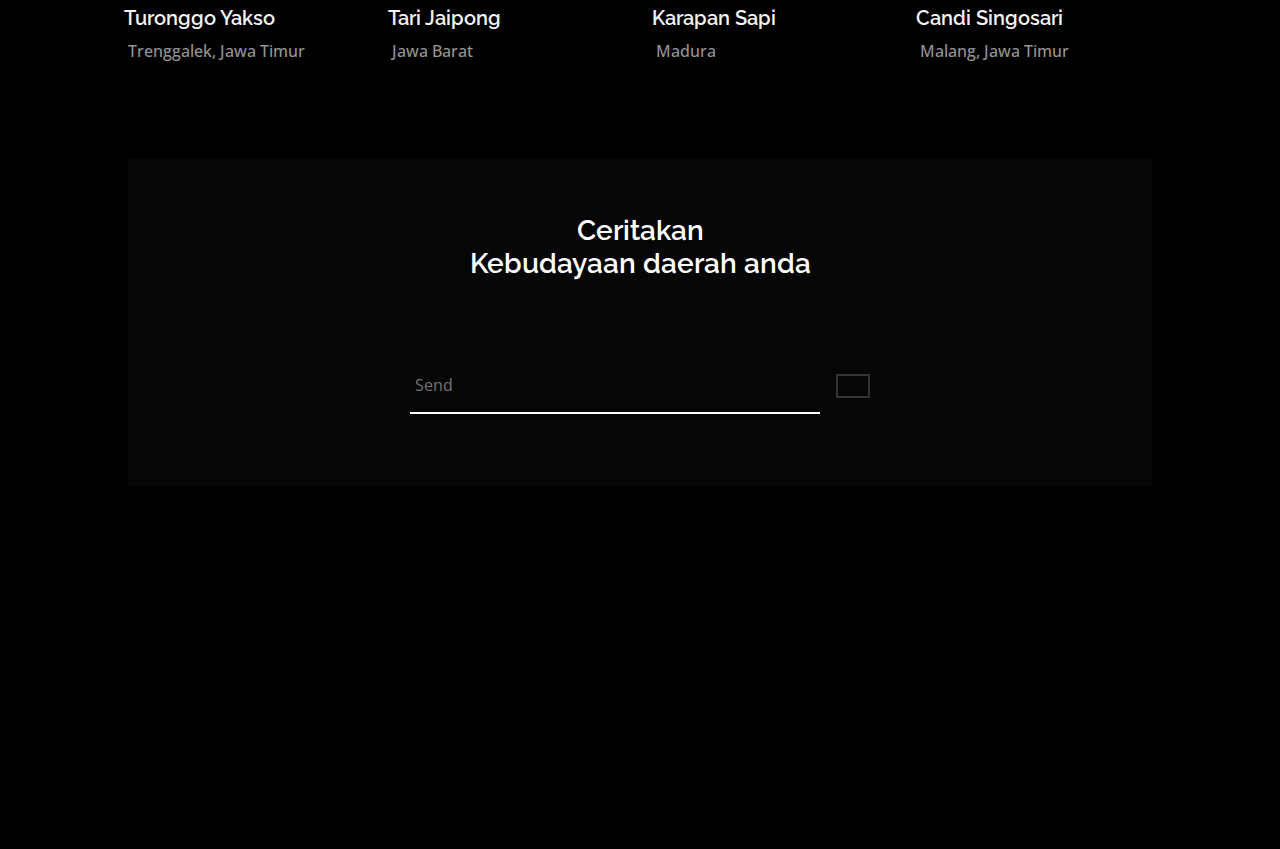
==== commit fe4f0dbf: "update layout contentevent" ====
--- a/index.html
+++ b/index.html
@@ -32,10 +32,6 @@
                             <a href="about.html" class="nav_link">About Us</a>
                         </li>
                     </ul>
-                    <!-- <div class="nav_dark">
-                        <span class="change-theme-name">Dark mode</span>
-                        <i class="ri-moon-line change-theme" id="theme-button"></i>
-                    </div> -->
                     <i class="ri-close-line nav_close" id="nav-close"></i>
                 </div>
 
@@ -253,12 +249,10 @@
                               <i class="fa-regular fa-paper-plane"></i>
                             </button>
                           </form>                      
-                    </div>
-                </div>
-            </section>
-          
-        </main>
-
+                        </div>
+                    </div>
+                </section>
+            </main>
 
         <footer class="footer section">
             <div class="footer__container container grid">
@@ -324,6 +318,7 @@
                 </div>
             </div>
         </footer>
+        
         <!--========== POP UP NOTIF ==========-->
         <div id="notification"></div>
 
@@ -337,7 +332,6 @@
         <script src="assets/js/main.js"></script>
         
 <script>
-    //btn back-to-top
     document.addEventListener("DOMContentLoaded", function() {
             let button = document.getElementById("scroll-up");
 
@@ -376,7 +370,6 @@
             }
         });
         
-        //pop up notification
         document.addEventListener('DOMContentLoaded', function () {
             var sendButton = document.querySelector('.send');
             var notificationDiv = document.getElementById('notification');
@@ -406,43 +399,6 @@
                 sendButton.disabled = searchInput.value.trim() === '';
             });
         });
-    // var video = document.getElementById("video-file-1");
-    // var videoOffsetTop = video.offsetTop;
-    // var windowHeight = window.innerHeight;
-
-    // window.addEventListener("scroll", function() {
-    //     var scrollPosition = window.scrollY || window.pageYOffset;
-    //     if (scrollPosition > videoOffsetTop + windowHeight || scrollPosition < videoOffsetTop) {
-    //         video.pause();
-    //     } else {
-    //         video.play();
-    //     }
-    // });
-
-    // var TrandingSlider = new Swiper('.swiper-container', {
-    // effect: 'coverflow',
-    // grabCursor: true,
-    // centeredSlides: true,
-    // loop: true,
-    // slidesPerView: 'auto',
-    // coverflowEffect: {
-    //     rotate: 0,
-    //     stretch: 0,
-    //     depth: 100,
-    //     modifier: 1,
-    // },
-    // centerInsufficientSlides: true,
-    // pagination: {
-    //     el: '.swiper-pagination',
-    //     clickable: true,
-    // },
-    // Hilangkan bagian navigasi berikut
-    // navigation: {
-    //     nextEl: '.swiper-button-next',
-    //     prevEl: '.swiper-button-prev',
-    // }
-// });
-
         </script>
     </body>
 </html>
--- a/assets/css/styles.css
+++ b/assets/css/styles.css
@@ -1,25 +1,16 @@
 @import "font.css";
-/* =============== VARIABLES CSS =============== */
+
 :root {
   --header-height: 3rem;
-
-  /*========== Colors ==========*/
-  /* Change favorite color to match images */
-  /*Green dark 190 - Green 171 - Grren Blue 200*/
   --hue-color: 190;
-
-  /* HSL color mode */
   --first-color: hsl(var(--hue-color), 64%, 22%);
   --first-color-second: hsl(var(--hue-color), 64%, 22%);
   --first-color-secondary: #949494;
   --first-color-alt: hsl(var(--hue-color), 64%, 15%);
-  /* --title-color: hsl(var(--hue-color), 64%, 18%); */
   --title-color: hsl(0, 0%, 95%);
-  /* --text-color: hsl(var(--hue-color), 24%, 35%); */
   --text-color: hsl(0, 0%, 95%);
   --text-color-light: hsl(var(--hue-color), 8%, 60%);
   --input-color: hsl(var(--hue-color), 24%, 97%);
-  /* --body-color: hsl(var(--hue-color), 100%, 99%); */
   --body-color: hsl(0, 0%, 0%);
   --white-color: #FFF;
   --scroll-bar-color: hsl(var(--hue-color), 12%, 90%);
@@ -27,7 +18,6 @@
   --container-color: hsl(0, 0%, 8%);
   --var-color: hsl(0, 0%, 2%);
 
-  /*========== Font and tygraphy ==========*/
   --body-font: 'Open Sans', sans-serif;
   --title-font: 'Raleway', sans-serif;
   --biggest-font-size: 2.5rem;
@@ -41,11 +31,9 @@
   --small-font-size: .813rem;
   --smaller-font-size: .75rem;
 
-  /*========== Font weight ==========*/
   --font-medium: 500;
   --font-semi-bold: 600;
 
-  /*========== Margenes Bottom ==========*/
   --mb-0-25: .25rem;
   --mb-0-5: .5rem;
   --mb-0-75: .75rem;
@@ -55,11 +43,9 @@
   --mb-2: 2rem;
   --mb-2-5: 2.5rem;
 
-  /*========== z index ==========*/
   --z-tooltip: 10;
   --z-fixed: 100;
 
-  /*========== Hover overlay ==========*/
   --img-transition: .3s;
   --img-hidden: hidden;
   --img-scale: scale(1.1);
@@ -77,45 +63,10 @@
   }
 }
 
-/*========== Variables Dark theme ==========*/
-body.dark-theme {
-  --first-color-second: hsl(var(--hue-color), 54%, 12%);
-  --title-color: hsl(var(--hue-color), 24%, 95%);
-  --text-color: hsl(var(--hue-color), 8%, 75%);
-  --input-color: hsl(var(--hue-color), 29%, 16%);
-  --body-color: hsl(var(--hue-color), 29%, 12%);
-  --scroll-bar-color: hsl(var(--hue-color), 12%, 48%);
-  --scroll-thumb-color: hsl(var(--hue-color), 12%, 36%);
-}
-
 .mr-2 {
   margin-right: .3rem;
 }
 
-/*========== Button Dark/Light ==========*/
-.nav_dark {
-  display: flex;
-  align-items: center;
-  column-gap: 2rem;
-  position: absolute;
-  left: 3rem;
-  bottom: 4rem;
-}
-
-.change-theme, .change-theme-name {
-  color: var(--text-color);
-}
-
-.change-theme {
-  cursor: pointer;
-  font-size: 1rem;
-}
-
-.change-theme-name {
-  font-size: var(--small-font-size);
-}
-
-/*=============== BASE ===============*/
 * {
   box-sizing: border-box;
   padding: 0;
@@ -173,7 +124,6 @@
   overflow-x: hidden;
 }
 
-/*=============== REUSABLE CSS CLASSES ===============*/
 .section {
   padding: 4.5rem 0 2.5rem;
 }
@@ -224,7 +174,6 @@
   display: grid;
 }
 
-/*=============== HEADER ===============*/
 .header {
   width: 100%;
   position: fixed;
@@ -247,7 +196,6 @@
   z-index: -1;
 }
 
-/*=============== NAV ===============*/
 .nav {
   height: var(--header-height);
   display: flex;
@@ -317,12 +265,10 @@
   cursor: pointer;
 }
 
-/* show menu */
 .show-menu {
   right: 0;
 }
 
-/* Change background header */
 .scroll-header {
   background-color: var(--body-color);
   box-shadow: 0 0 4px rgba(14, 55, 63, 0.15);
@@ -333,7 +279,6 @@
   color: var(--title-color);
 }
 
-/* Active link */
 .active-link {
   position: relative;
   color: var(--title-color);
@@ -349,7 +294,6 @@
   left: 0;
 }
 
-/*=============== HOME ===============*/
 .home__img {
   position: absolute;
   top: 0;
@@ -367,7 +311,6 @@
   align-content: center;
   row-gap: 3rem;
 }
-
 
 .home__data-subtitle, 
 .home__data-title, 
@@ -467,7 +410,6 @@
   transform: var(--img-scale);
 }
 
-/*=============== BUTTONS ===============*/
 .button {
   display: inline-block;
   background-color: hsla(0, 0%, 100%, -2);
@@ -511,7 +453,6 @@
   background: none;
 }
 
-/*=============== ABOUT ===============*/
 .about__data {
   text-align: center;
 }
@@ -561,7 +502,6 @@
   text-align: center;
 }
 
-/*=============== DISCOVER ===============*/
 #discover {
   margin-top: -3rem;
 }
@@ -601,7 +541,6 @@
   transform: var(--img-scale);
 }
 
-/*=============== EXPERIENCE ===============*/
 .experience__container {
   row-gap: 2.5rem;
   justify-content: center;
@@ -656,7 +595,6 @@
   right: 0;
 }
 
-/*=============== VIDEO ===============*/
 .video__container {
   padding-bottom: 1rem;
 }
@@ -681,13 +619,11 @@
   font-size: 1.2rem;
 }
 
-/*=============== PLACES ===============*/
 .place__card, .place__img {
   border-radius: 1rem;
 }
 
 .color_container {
-  /* grid-template-columns: repeat(2, 1fr); */
   justify-content: center;
 }
 
@@ -764,7 +700,6 @@
   padding: .75rem 1rem;
 }
 
-/*=============== SUBSCRIBE ===============*/
 .subscribe__bg {
   background-color: hsla(0, 0%, 24%, 0.1);
   padding: 2.5rem 0;
@@ -798,24 +733,6 @@
   color: var(--text-color);
 }
 
-/*=============== SPONSORS ===============*/
-.sponsor__container {
-  grid-template-columns: repeat(auto-fit, minmax(110px, 1fr));
-  justify-items: center;
-  row-gap: 3.5rem;
-}
-
-.sponsor__content:hover .sponsor__img {
-  filter: invert(0.5);
-}
-
-.sponsor__img {
-  width: 90px;
-  filter: invert(0.7);
-  transition: var(--img-transition);
-}
-
-/*=============== FOOTER ===============*/
 .footer__container {
   row-gap: 5rem;
 }
@@ -888,7 +805,6 @@
   color: var(--text-color);
 }
 
-/*========== SCROLL UP ==========*/
 .scrollup {
   position: fixed;
   right: 1rem;
@@ -921,7 +837,6 @@
   bottom: 5rem;
 }
 
-/*=============== SCROLL BAR ===============*/
 ::-webkit-scrollbar {
   width: .60rem;
   background-color: var(--scroll-bar-color);
@@ -935,7 +850,6 @@
   background-color: var(--text-color-light);
 }
 
-/*=============== MEDIA QUERIES ===============*/
 @media screen and (max-width: 340px) {
   .place__container {
     grid-template-columns: max-content;
@@ -1046,7 +960,6 @@
   }
   .about__container {
     grid-template-columns: repeat(2, 1fr);
-    /* justify-content: center; */
     align-items: center;
   }
   .about__data, .about__title {
--- a/assets/css/content.css
+++ b/assets/css/content.css
@@ -1,42 +1,41 @@
 @import "font.css";
 
 .home_shadow {
-    position: absolute;
-    top: 0;
-    left: 0;
-    width: 100%;
-    height: 800px;
-    background: linear-gradient(180deg, hsla(0, 0%, 0%, 0) 58%, hsl(0, 0%, 0%) 73%);
-    z-index: 1;
+  position: absolute;
+  top: 0;
+  left: 0;
+  width: 100%;
+  height: 800px;
+  background: linear-gradient(180deg, hsla(0, 0%, 0%, 0) 58%, hsl(0, 0%, 0%) 73%);
+  z-index: 1;
 }
 
 .pesona_description {
-    text-align: center;
-    margin-bottom: var(--mb-2-5);
-
+  text-align: center;
+  margin-bottom: var(--mb-2-5);
 }
 
 .btn-event {
-    background-color: var(--container-color);
-    backdrop-filter: blur(24px);
-    -webkit-backdrop-filter: blur(24px);
-    padding: 1.25rem 1.5rem;
-    display: inline-flex;
-    align-items: center;
-    column-gap: .5rem;
-    font-family: var(--second-font);
-    font-weight: var(--font-semi-bold);
-    border-radius: 5rem;
+  background-color: var(--container-color);
+  backdrop-filter: blur(24px);
+  -webkit-backdrop-filter: blur(24px);
+  padding: 1.25rem 1.5rem;
+  display: inline-flex;
+  align-items: center;
+  column-gap: .5rem;
+  font-family: var(--second-font);
+  font-weight: var(--font-semi-bold);
+  border-radius: 5rem;
 }
 
 .btn-event i {
-    font-size: 1.25rem;
-    font-weight: initial;
-    transition: transform .4s ease; 
+  font-size: 1.25rem;
+  font-weight: initial;
+  transition: transform .4s ease; 
 }
 
 .btn-event:hover i {
-    transform: translateX(.4rem);
+  transform: translateX(.4rem);
 }
 
 .explore-cont {
@@ -47,15 +46,10 @@
   margin-left: 6rem;
   margin-bottom: .5 rem;
   color: #FFF;
-  /* backdrop-filter: blur(24px);
-  -webkit-backdrop-filter: blur(24px); */
-  /* padding: 1rem 1rem; */
   display: inline-flex;
   align-items: center;
-  /* column-gap: .5rem; */
   font-family: var(--second-font);
   font-weight: var(--font-semi-bold);
-  /* border-radius: 5rem; */
 }
 
 .btn-exp i {
@@ -69,33 +63,32 @@
 }
 
 .btn_utama {
-    background-color: var(--container-color);
-    backdrop-filter: blur(24px);
-    -webkit-backdrop-filter: blur(24px);
-    padding: 1.25rem 1.5rem;
-    display: inline-flex;
-    align-items: center;
-    column-gap: .5rem;
-    font-family: var(--second-font);
-    font-weight: var(--font-semi-bold);
-    border-radius: 5rem;
+  background-color: var(--container-color);
+  backdrop-filter: blur(24px);
+  -webkit-backdrop-filter: blur(24px);
+  padding: 1.25rem 1.5rem;
+  display: inline-flex;
+  align-items: center;
+  column-gap: .5rem;
+  font-family: var(--second-font);
+  font-weight: var(--font-semi-bold);
+  border-radius: 5rem;
 }
 
 .btn_utama i {
-    font-size: 1.25rem;
-    font-weight: initial;
-    transition: transform .4s ease; 
+  font-size: 1.25rem;
+  font-weight: initial;
+  transition: transform .4s ease; 
 }
 
 .btn_utama:hover i {
-    transform: translateX(.4rem);
+  transform: translateX(.4rem);
 }
 
 .popular_container {
-    grid-template-columns: 240px;
-    justify-content: center;
-    /* row-gap: 2rem; */
-  }
+  grid-template-columns: 240px;
+  justify-content: center;
+}
 
 .popular_image {
   border-radius: 0 15% 0 15%;
@@ -128,8 +121,6 @@
 .popular_image:hover .popular_img {
   transform: scale(1.2);
 }
-
-/* Explore */
 
 .explore {
   position: relative;
@@ -168,7 +159,7 @@
 }
 
 .explore_description {
-    margin-top: .4rem;
+  margin-top: .4rem;
 }
 
 @media (max-width: 768px) {
@@ -186,8 +177,8 @@
 @media screen and (min-width: 576px) {
   .home_container, 
   .explore_content {
-      grid-template-columns: 380px;
-      justify-content: center;
+    grid-template-columns: 380px;
+    justify-content: center;
   }
 }
 
@@ -230,15 +221,14 @@
 }
 
 .popular_title:hover {
-    transition: all 0.4s;
-    color: #5c5c5c;
+  transition: all 0.4s;
+  color: #5c5c5c;
 }
 
 @media screen and (min-width: 1023px) {
-    .popular_container {
-        grid-template-columns: repeat(4, 240px);
-    }
-    
+  .popular_container {
+      grid-template-columns: repeat(4, 240px);
+  }
 }
 
 @media screen and (min-width: 1152px) {
@@ -298,89 +288,83 @@
   }
 }
 
-/* Filter */
 .wrapper {
-    text-align: center;
-    width: 100%;
-    margin-top: -4rem;
-  }
-  #search-form {
-    margin: 1em 0;
-    cursor: pointer;
-  }
-  #search-form input {
-    color: #FFF;
-    background-color: transparent;
-    width: 40%;
-    border-bottom: 2px solid #FFF;
-    padding: 1em 0.3em;
-    transition: border-bottom-color 0.6s;
-  }
-
-  #search-form input:focus {
-    border-bottom-color: #FFF;
-  }
-
-  #search-container {
-    margin: 1em 0;
-    cursor: pointer;
-  }
-
-  #search-container input {
-    color: #FFF;
-    background-color: transparent;
-    width: 40%;
-    border-bottom: 2px solid #151515;
-    padding: 1em 0.3em;
-    transition: border-bottom-color 0.6s;
-  }
-  #search-container input:focus {
-    border-bottom-color: #FFF;
-  }
-
-  #search-container button {
-    cursor: pointer;
-    padding: 1em 2em;
-    margin-left: 1em;
-    background-color: var(--container-color);
-    color: #ffffff;
-    border-radius: 10px;
-    margin-top: 0.5em;
-    font-family: var(--second-font);
-    font-weight: var(--font-semi-bold);
-    backdrop-filter: blur(24px);
-    -webkit-backdrop-filter: blur(24px);
-    transition: background-color 0.3s, color 0.3s, transform 0.3s;
-  }
-
-  #search-container button:hover {
-    background-color: #2d2d2d;
-    transform: translateY(-0.25rem);
-  }
-
-  .button-value {
-    border: 1.4px solid #151515;
-    padding: 1em 2em;
-    border-radius: 2rem;
-    background-color: transparent;
-    color: #FFF;
-    cursor: pointer;
-    transition: background-color 0.3s, color 0.3s, transform 0.3s;
-    font-weight: var(--font-semi-bold);
-    margin: 0.2rem;
-  }
-
-  .button-value:hover {
-    background-color: #5c5c5c;
-}
-
-/* #search-container button.active {
-    background-color: #FFF;
-    backdrop-filter: blur(24px);
-    -webkit-backdrop-filter: blur(24px);
-    color: #ff0000;
-    background-color: var(--container-color);
-} */
+  text-align: center;
+  width: 100%;
+  margin-top: -4rem;
+}
+
+#search-form {
+  margin: 1em 0;
+  cursor: pointer;
+}
+
+#search-form input {
+  color: #FFF;
+  background-color: transparent;
+  width: 40%;
+  border-bottom: 2px solid #FFF;
+  padding: 1em 0.3em;
+  transition: border-bottom-color 0.6s;
+}
+
+#search-form input:focus {
+  border-bottom-color: #FFF;
+}
+
+#search-container {
+  margin: 1em 0;
+  cursor: pointer;
+}
+
+#search-container input {
+  color: #FFF;
+  background-color: transparent;
+  width: 40%;
+  border-bottom: 2px solid #151515;
+  padding: 1em 0.3em;
+  transition: border-bottom-color 0.6s;
+}
+
+#search-container input:focus {
+  border-bottom-color: #FFF;
+}
+
+#search-container button {
+  cursor: pointer;
+  padding: 1em 2em;
+  margin-left: 1em;
+  background-color: var(--container-color);
+  color: #ffffff;
+  border-radius: 10px;
+  margin-top: 0.5em;
+  font-family: var(--second-font);
+  font-weight: var(--font-semi-bold);
+  backdrop-filter: blur(24px);
+  -webkit-backdrop-filter: blur(24px);
+  transition: background-color 0.3s, color 0.3s, transform 0.3s;
+}
+
+#search-container button:hover {
+  background-color: #2d2d2d;
+  transform: translateY(-0.25rem);
+}
+
+.button-value {
+  border: 1.4px solid #151515;
+  padding: 1em 2em;
+  border-radius: 2rem;
+  background-color: transparent;
+  color: #FFF;
+  cursor: pointer;
+  transition: background-color 0.3s, color 0.3s, transform 0.3s;
+  font-weight: var(--font-semi-bold);
+  margin: 0.2rem;
+}
+
+.button-value:hover {
+  background-color: #5c5c5c;
+}
 
 .active {
     transform: translateY(-0.25rem);
@@ -391,38 +375,38 @@
 }
 
 .active-tab {
-    transform: translateY(-0.25rem);
-    background-color: #2e2e2e;
-    transition: background-color 0.3s, color 0.3s, transform 0.3s;
-    color: #ffffff;
-    border: 0.1rem solid #FFF;
-  }
-
-  #explorer {
-    display: grid;
-    grid-column-gap: 1.5em;
-    padding: 2em 0;
-    margin-bottom: 20rem;
-  }
-
-  .hide {
-    display: none;
-  }
-
-  .no-results {
-    font-weight: bold;
-    font-size: var(--h2-font-size);
-    color: var(--title-color);
-    justify-content: center;
-    text-align: center;
-    margin-top: -24rem;
-  }
-
-  @media screen and (max-width: 768px) {
-    .button-value {
-      margin: 0.5rem;
-    }
-  }
+  transform: translateY(-0.25rem);
+  background-color: #2e2e2e;
+  transition: background-color 0.3s, color 0.3s, transform 0.3s;
+  color: #ffffff;
+  border: 0.1rem solid #FFF;
+}
+
+#explorer {
+  display: grid;
+  grid-column-gap: 1.5em;
+  padding: 2em 0;
+  margin-bottom: 20rem;
+}
+
+.hide {
+  display: none;
+}
+
+.no-results {
+  font-weight: bold;
+  font-size: var(--h2-font-size);
+  color: var(--title-color);
+  justify-content: center;
+  text-align: center;
+  margin-top: -24rem;
+}
+
+@media screen and (max-width: 768px) {
+  .button-value {
+    margin: 0.5rem;
+  }
+}
 
 .send{
   background-color: transparent; 
@@ -463,19 +447,10 @@
 }
   
 @media screen and (min-width: 1024px) {
-  /* .jumbotron {
-    height: 530px;
-    background-image: url(https://i.ibb.co/sW4WR1q/pexels-stijn-dijkstra-2659475.jpg);
-    background-size: cover;
-    background-position: 0 -60rem;
-    background-attachment: fixed;
-    overflow: hidden;
-    position: relative;
-  } */
   .about_title {
     margin-top: 3rem;
     font-size: var(--h3-font-size);
-}
+  }
 }
 
 .jumbotron {
@@ -485,7 +460,6 @@
 	background-attachment: fixed;
 	background-position: 0 -100px;
 	overflow: hidden;
-	/* position: relative; */
 }
 
 .horizontal-about {
@@ -601,6 +575,7 @@
 	top: 0;
 	left: 0;
 }
+
 .card_event .info {
 	position: relative;
 	color: #fff;
@@ -609,6 +584,7 @@
 	transform: translateY(10px);
 	transition: 0.5s all;
 }
+
 .card_event:hover .info {
 	opacity: 1;
 	transform: translateY(0);
@@ -618,8 +594,26 @@
 	line-height: 40px;
 	margin-bottom: 10px;
 }
+
 .card_event .info p {
 	font-size: 15px;
 	letter-spacing: 1px;
 	margin-bottom: 20px;
-}+}
+
+.about {
+  display: flex;
+  flex-direction: row;
+}
+
+@media screen and (max-width: 768px) {
+  .about {
+    flex-direction: column;
+  }
+  #waerebo .experience__container {
+    order: 1;
+  }
+  #waerebo .about__data {
+    order: 2; 
+  }
+}
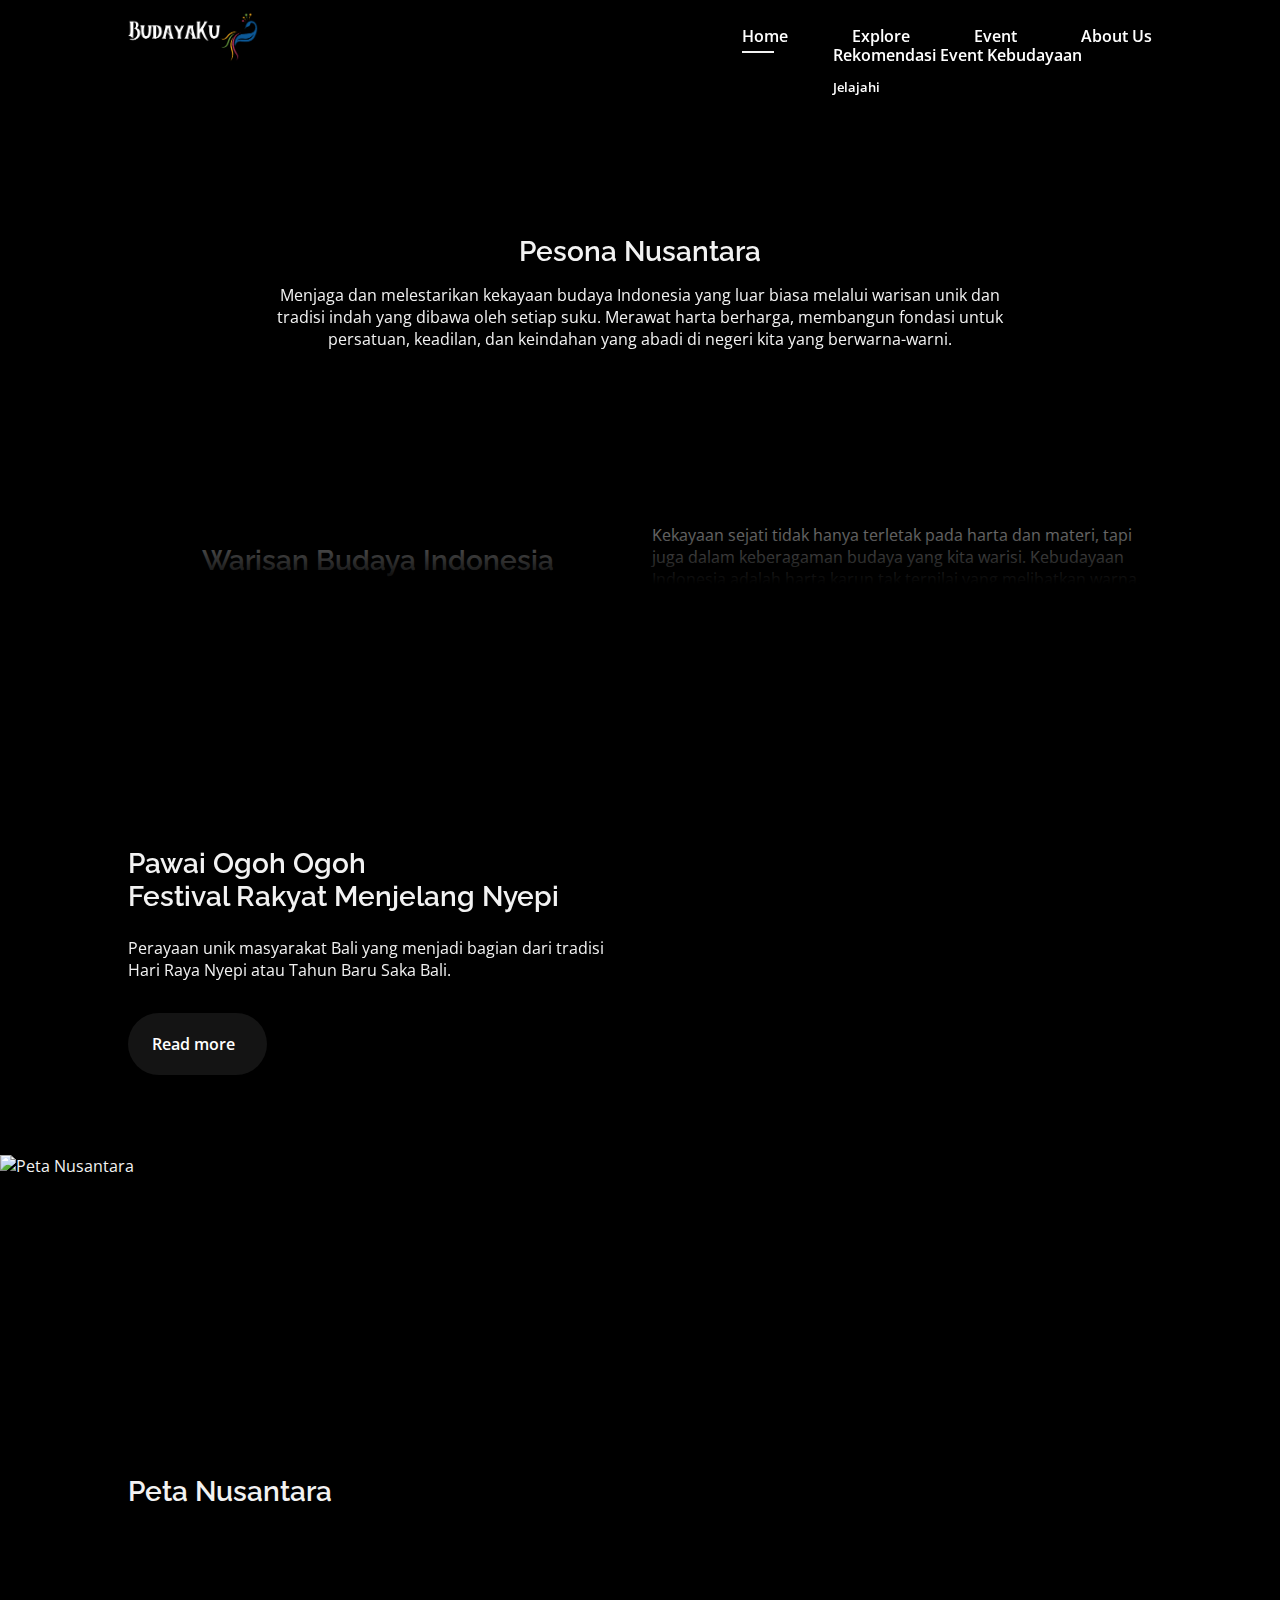
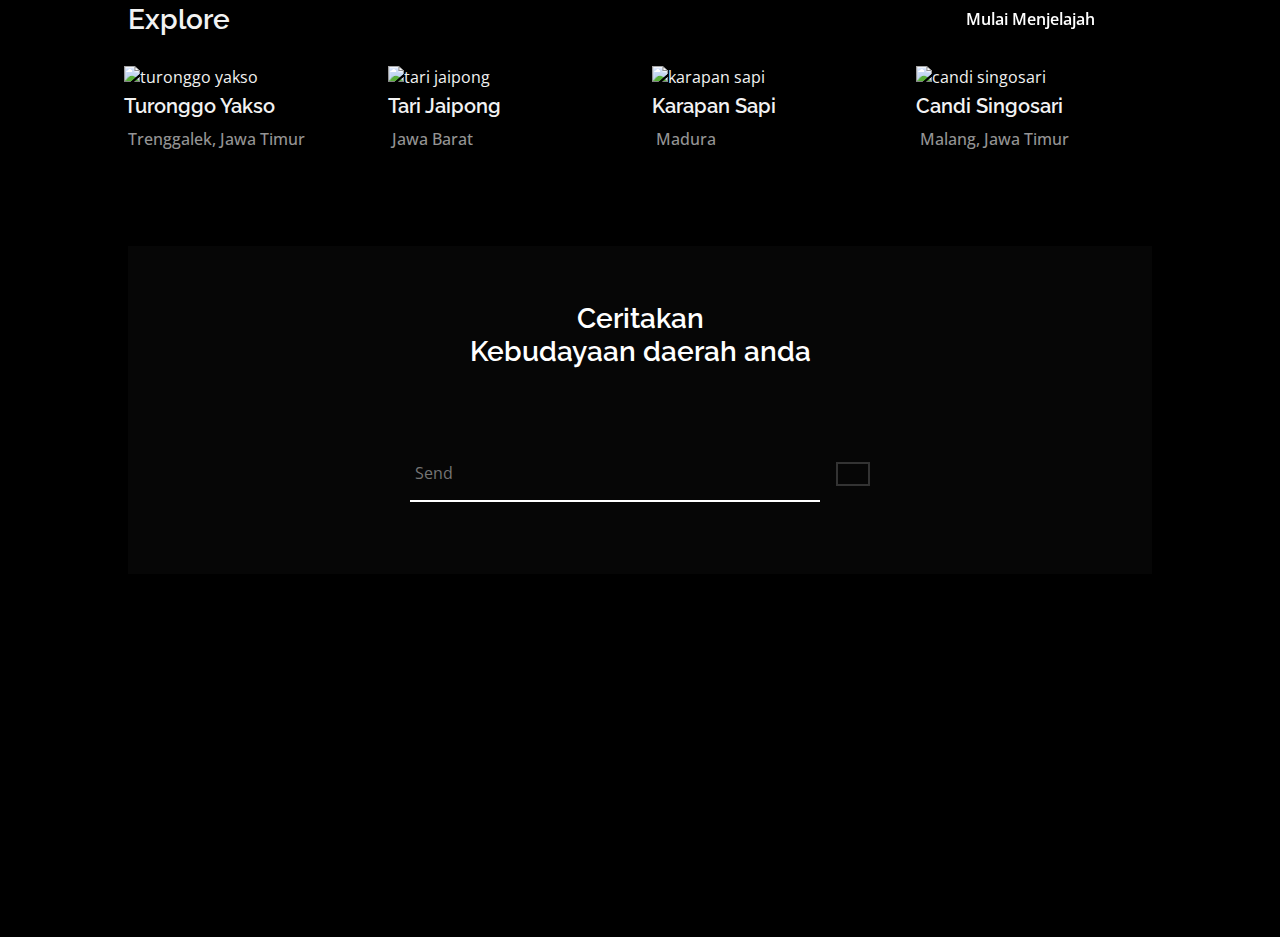
==== commit d4d78ffc: "update layout contentevent" ====
--- a/index.html
+++ b/index.html
@@ -270,10 +270,10 @@
                                 <a href="explore.html" class="footer__link">Explore</a>
                             </li>
                             <li class="footer__item">
-                                <a href="explore.html" class="footer__link">Event</a>
-                            </li>
-                            <li class="footer__item">
-                                <a href="explore.html" class="footer__link">Rekomendasi</a>
+                                <a href="event.html" class="footer__link">Event</a>
+                            </li>
+                            <li class="footer__item">
+                                <a href="event.html" class="footer__link">Rekomendasi</a>
                             </li>
                         </ul>
                     </div>
--- a/assets/css/content.css
+++ b/assets/css/content.css
@@ -601,16 +601,16 @@
 	margin-bottom: 20px;
 }
 
-.about {
+.about__ {
   display: flex;
   flex-direction: row;
 }
 
 @media screen and (max-width: 768px) {
-  .about {
+  .about__ {
     flex-direction: column;
   }
-  #waerebo .experience__container {
+  #waerebo .exp__ {
     order: 1;
   }
   #waerebo .about__data {
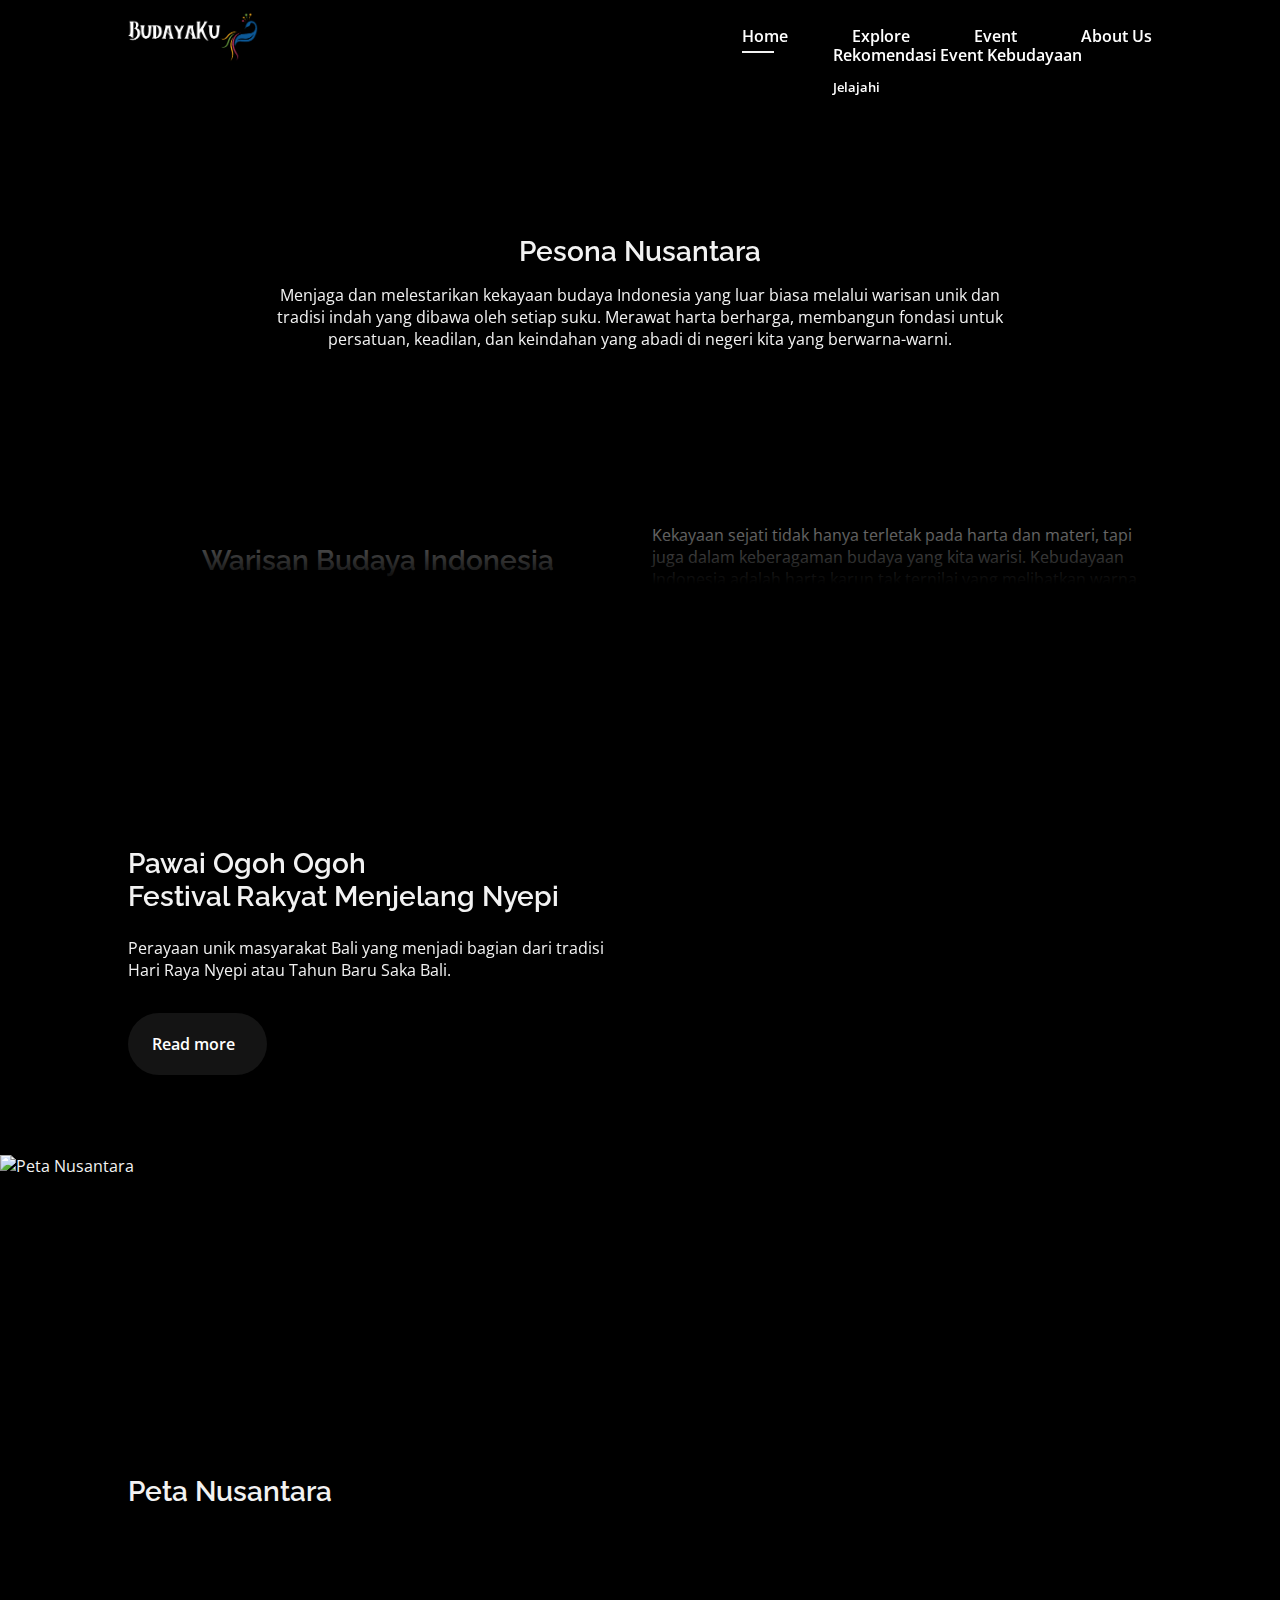
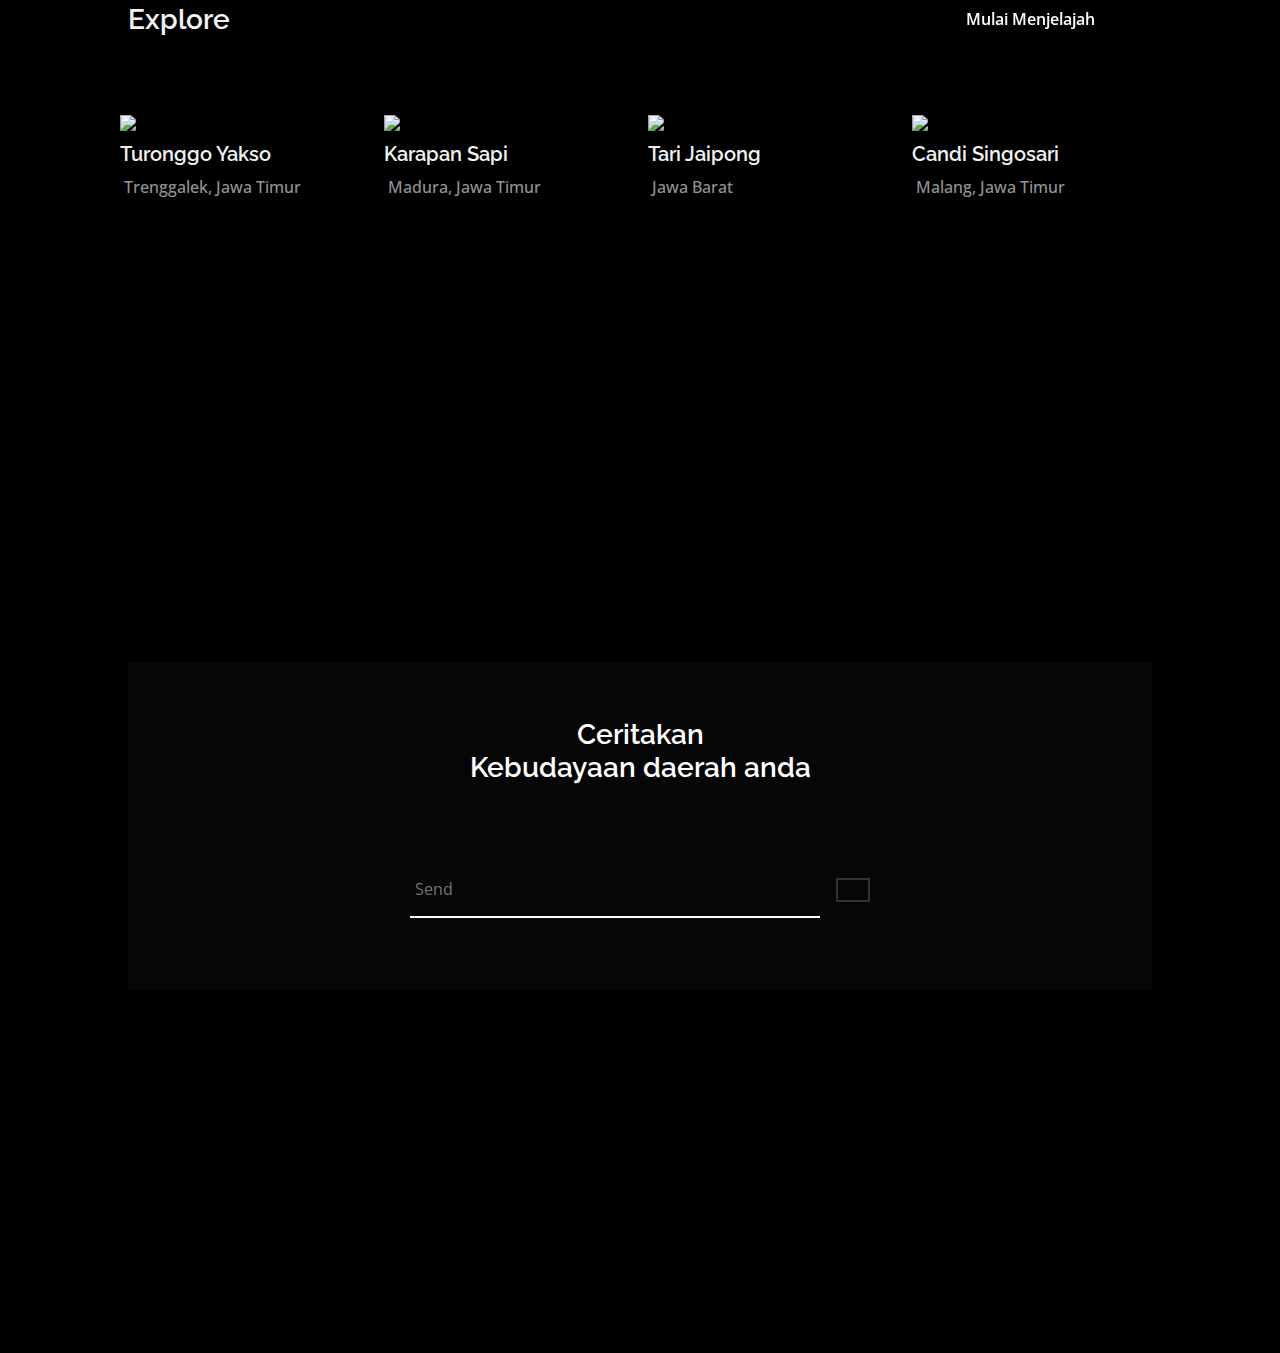
==== commit 085c3749: "update" ====
--- a/index.html
+++ b/index.html
@@ -10,6 +10,291 @@
         <link rel="stylesheet" href="assets/css/styles.css">
         <link rel="stylesheet" href="assets/css/content.css">
         <title>BudayaKu</title>
+        <style>
+            @media screen and (min-width: 1152px) {
+                .modal {
+                    position: relative;
+                    background: #00000091;
+                    backdrop-filter: blur(1rem);
+                    border-radius: 2rem;
+                    overflow: hidden;
+                    cursor: text;
+                }
+                .modal-content {
+                    display: flex;
+                    max-width: 70%;
+                    margin: 2rem auto;
+                    overflow: hidden;
+                }
+                .close-modal {
+                    position: absolute;
+                    top: 10px;
+                    right: 2rem;
+                    font-size: 24px;
+                    color: #fff;
+                    cursor: pointer;
+                }
+                .modal-container {
+                    position: fixed;
+                    left: 0;
+                    top: 0;
+                    padding: 4rem 0;
+                    width: 100%;
+                    height: 100%;
+                    max-height: max-content;
+                    display: flex;
+                    align-items: center;
+                    justify-content: center;
+                    opacity: 0;
+                    visibility: hidden;
+                    clip-path: circle(0% at 50% 50%);
+                    z-index: 33;
+                    overflow: auto;
+                    background: var(--overlay);
+                    transition: transform 0.3s ease-in-out;
+                }
+                .modal-container.active-modal {
+                    opacity: 1;
+                    visibility: visible;
+                    clip-path: polygon(30% 0%, 70% 0, 100% 0, 100% 100%, 70% 100%, 30% 100%, 0 100%, 0 0);
+                    transition: transform 0.3s ease-in-out;
+                }
+                .modal-inner {
+                    margin: auto;
+                    position: relative;
+                    max-width: 100%;
+                    width: auto;
+                    z-index: 100;
+                    display: grid;
+                    padding: 3rem;
+                    border-radius: 3rem;
+                    grid-template-columns: repeat(auto-fit, minmax(27rem, 1fr));
+                    align-items: center;
+                    background: var(--modal-bg);
+                }
+                .btn-close {
+                    position: absolute;
+                    top: 2rem;
+                    right: 4rem;
+                    width: 3rem;
+                    height: 3rem;
+                    display: flex;
+                    align-items: center;
+                    justify-content: center;
+                    border-radius: 1rem;
+                    cursor: pointer;
+                }
+                .btn-close ion-icon {
+                    font-size: 2.5rem;
+                }
+                .modal-image {
+                    flex: 1;
+                    padding: 1rem;
+                }
+                .modal-description {
+                    flex: 1;
+                    padding: 1rem;
+                }
+                .modal-content img {
+                    max-width: 100%;
+                    height: auto;
+                    border-radius: 1rem;
+                }
+                .modal-description h2 {
+                    font-size: 2rem !important;
+                    margin-bottom: 1rem;
+                }
+            }
+            @media screen and (min-width: 1024px) {
+                .modal {
+                    position: relative;
+                    background: #00000091;
+                    backdrop-filter: blur(1rem);
+                    border-radius: 2rem;
+                    overflow: hidden;
+                    cursor: text;
+                }
+                .modal-content {
+                    display: flex;
+                    max-width: 70%;
+                    margin: 2rem auto;
+                    overflow: hidden;
+                }
+                .close-modal {
+                    position: absolute;
+                    top: 10px;
+                    right: 2rem;
+                    font-size: 24px;
+                    color: #fff;
+                    cursor: pointer;
+                }
+                .modal-container {
+                    position: fixed;
+                    left: 0;
+                    top: 0;
+                    padding: 4rem 0;
+                    width: 100%;
+                    height: 100%;
+                    max-height: max-content;
+                    display: flex;
+                    align-items: center;
+                    justify-content: center;
+                    opacity: 0;
+                    visibility: hidden;
+                    clip-path: circle(0% at 50% 50%);
+                    z-index: 33;
+                    overflow: auto;
+                    background: var(--overlay);
+                    transition: transform 0.3s ease-in-out;
+                }
+                .modal-container.active-modal {
+                    opacity: 1;
+                    visibility: visible;
+                    clip-path: polygon(30% 0%, 70% 0, 100% 0, 100% 100%, 70% 100%, 30% 100%, 0 100%, 0 0);
+                    transition: transform 0.3s ease-in-out;
+                }
+                .modal-inner {
+                    margin: auto;
+                    position: relative;
+                    max-width: 100%;
+                    width: auto;
+                    z-index: 100;
+                    display: grid;
+                    padding: 3rem;
+                    border-radius: 3rem;
+                    grid-template-columns: repeat(auto-fit, minmax(27rem, 1fr));
+                    align-items: center;
+                    background: var(--modal-bg);
+                }
+                .btn-close {
+                    position: absolute;
+                    top: 2rem;
+                    right: 4rem;
+                    width: 3rem;
+                    height: 3rem;
+                    display: flex;
+                    align-items: center;
+                    justify-content: center;
+                    border-radius: 1rem;
+                    cursor: pointer;
+                }
+                .btn-close ion-icon {
+                    font-size: 2.5rem;
+                }
+                .modal-image {
+                    flex: 1;
+                    padding: 1rem;
+                }
+                .modal-description {
+                    flex: 1;
+                    padding: 1rem;
+                }
+                .modal-content img {
+                    max-width: 100%;
+                    height: auto;
+                    border-radius: 1rem;
+                }
+                .modal-description h2 {
+                    font-size: 2rem !important;
+                    margin-bottom: 1rem;
+                }
+            }
+            .modal {
+                position: relative;
+                background: #00000091;
+                backdrop-filter: blur(1rem);
+                border-radius: 2rem;
+                overflow: hidden;
+                cursor: text;
+            }
+            .modal-content {
+                max-width: 90%;
+                margin: 2rem auto;
+                overflow: hidden;
+            }
+            .close-modal {
+                position: absolute;
+                top: 10px;
+                right: 2rem;
+                font-size: 24px;
+                color: #fff;
+                cursor: pointer;
+            }
+            .modal-container {
+                position: fixed;
+                left: 0;
+                top: 0;
+                padding: 4rem 0;
+                width: 100%;
+                height: 100%;
+                max-height: max-content;
+                align-items: center;
+                justify-content: center;
+                opacity: 0;
+                visibility: hidden;
+                clip-path: circle(0% at 50% 50%);
+                z-index: 33;
+                overflow: auto;
+                background: var(--overlay);
+                transition: transform 0.3s ease-in-out;
+            }
+            .modal-container.active-modal {
+                opacity: 1;
+                visibility: visible;
+                clip-path: polygon(30% 0%, 70% 0, 100% 0, 100% 100%, 70% 100%, 30% 100%, 0 100%, 0 0);
+                transition: transform 0.3s ease-in-out;
+            }
+            .modal-inner {
+                margin: auto;
+                position: relative;
+                max-width: 100%;
+                width: auto;
+                z-index: 100;
+                display: grid;
+                padding: 3rem;
+                border-radius: 3rem;
+                grid-template-columns: repeat(auto-fit, minmax(27rem, 1fr));
+                align-items: center;
+                background: var(--modal-bg);
+            }
+            .btn-close {
+                position: absolute;
+                top: 2rem;
+                right: 4rem;
+                width: 3rem;
+                height: 3rem;
+                display: flex;
+                align-items: center;
+                justify-content: center;
+                border-radius: 1rem;
+                cursor: pointer;
+            }
+            .btn-close ion-icon {
+                font-size: 2.5rem;
+            }
+            .modal-image {
+                flex: 1;
+                padding: 1rem;
+            }
+            .modal-description {
+                flex: 1;
+                padding: 1rem;
+            }
+            .modal-content img {
+                max-width: 100%;
+                height: auto;
+                border-radius: 1rem;
+            }
+            .modal-description h2 {
+                font-size: 1.5rem;
+                margin-bottom: 1rem;
+            }
+            .modal-description p {
+                color: var(--first-color-secondary);
+                font-size: 1rem;
+                margin-bottom: 1rem;
+            }
+          </style>
     </head>
 <body>
         <header class="header" id="header">
@@ -185,54 +470,7 @@
                     <a href="explore.html" class="btn-exp">Mulai Menjelajah<i class="ri-arrow-right-line"></i></a>
                 </div>
                 <div class="popular_container container grid">
-                   <article class="popular_card">
-                      <div class="popular_image">
-                         <img src="https://i.ibb.co/4WSdb5Z/turonggo-yakso.jpg" alt="turonggo yakso" class="popular_img">
-                      </div>
-                      <a href="">
-                         <h2 class="popular_title">Turonggo Yakso</h2>
-                      </a>
-                      <div class="popular_location">
-                         <i class="ri-map-pin-line"></i>
-                         <span>Trenggalek, Jawa Timur</span>
-                      </div>
-                   </article>
-                   <article class="popular_card">
-                      <div class="popular_image">
-                         <img src="https://i.ibb.co/Pg02MyJ/2eeacc48af947b925a97e6c305089b92.jpg" alt="tari jaipong" class="popular_img">
-                      </div>
-                      <a href="">
-                         <h2 class="popular_title">Tari Jaipong</h2>
-                      </a>
-                      <div class="popular_location">
-                         <i class="ri-map-pin-line"></i>
-                         <span>Jawa Barat</span>
-                      </div>
-                   </article>
-                   <article class="popular_card">
-                      <div class="popular_image">
-                         <img src="https://i.ibb.co/RN0cMfj/karapan-sapi.jpg" alt="karapan sapi" class="popular_img">
-                      </div>
-                      <a href="">
-                         <h2 class="popular_title">Karapan Sapi</h2>
-                      </a>
-                      <div class="popular_location">
-                         <i class="ri-map-pin-line"></i>
-                         <span>Madura</span>
-                      </div>
-                   </article>
-                   <article class="popular_card">
-                      <div class="popular_image">
-                         <img src="https://i.ibb.co/JRpFsK7/image.png" alt="candi singosari" class="popular_img">
-                      </div>
-                      <a href="">
-                         <h2 class="popular_title">Candi Singosari</h2>
-                      </a>
-                      <div class="popular_location">
-                         <i class="ri-map-pin-line"></i>
-                         <span>Malang, Jawa Timur</span>
-                      </div>
-                   </article>
+                    <div id="explorer" style="cursor: pointer;"></div>
                 </div>
              </section>
 
@@ -249,10 +487,12 @@
                               <i class="fa-regular fa-paper-plane"></i>
                             </button>
                           </form>                      
-                        </div>
-                    </div>
-                </section>
-            </main>
+                    </div>
+                </div>
+            </section>
+          
+        </main>
+
 
         <footer class="footer section">
             <div class="footer__container container grid">
@@ -270,7 +510,7 @@
                                 <a href="explore.html" class="footer__link">Explore</a>
                             </li>
                             <li class="footer__item">
-                                <a href="event.html" class="footer__link">Event</a>
+                                <a href="event.html#event" class="footer__link">Event</a>
                             </li>
                             <li class="footer__item">
                                 <a href="event.html" class="footer__link">Rekomendasi</a>
@@ -318,7 +558,14 @@
                 </div>
             </div>
         </footer>
-        
+
+        <div class="modal-container" id="modal-container">
+            <div class="modal-inner">
+            <div class="btn-close" onclick="closeModal(event)">
+               <ion-icon name="close-outline"></ion-icon>
+            </div>
+            </div>
+         </div>
         <!--========== POP UP NOTIF ==========-->
         <div id="notification"></div>
 
@@ -332,6 +579,7 @@
         <script src="assets/js/main.js"></script>
         
 <script>
+    //btn back-to-top
     document.addEventListener("DOMContentLoaded", function() {
             let button = document.getElementById("scroll-up");
 
@@ -370,6 +618,7 @@
             }
         });
         
+        //pop up notification
         document.addEventListener('DOMContentLoaded', function () {
             var sendButton = document.querySelector('.send');
             var notificationDiv = document.getElementById('notification');
@@ -400,5 +649,156 @@
             });
         });
         </script>
+
+        <script>
+            let explorer = {
+    data: [
+            {
+                category: "Tari",
+                image: "https://i.ibb.co/4WSdb5Z/turonggo-yakso.jpg",
+                name: "Turonggo Yakso",
+                location: "Trenggalek, Jawa Timur",
+                pageContent: "<p style='text-indent: 45px;'>Tari Turonggo Yakso, berasal dari Trenggalek, Jawa Timur, adalah perwujudan kekayaan budaya dan tradisi masyarakat lokal. Dipentaskan dalam berbagai konteks seperti upacara adat, seni, dan perayaan kebudayaan, tarian ini mengekspresikan keindahan khas Jawa Timur melalui gerakan lincah, ekspresi tangan yang indah, dan musik pengiring yang melibatkan kekayaan tradisional wilayah tersebut.</p> <br> <p style='text-indent: 45px';>Selain menjadi hiburan, Tari Turonggo Yakso berfungsi sebagai sarana untuk melestarikan dan memperkenalkan kekayaan budaya Jawa Timur kepada masyarakat, menjadikannya bagian yang tak terpisahkan dari warisan budaya yang dijaga dan dihargai oleh masyarakat Trenggalek.</p>",
+            },
+            {
+                category: "Acara",
+                image: "https://i.ibb.co/RN0cMfj/karapan-sapi.jpg",
+                name: "Karapan Sapi",
+                location: "Madura, Jawa Timur",
+                pageContent: "<p style='text-indent: 45px;'>Kerapan Sapi Madura adalah tradisi unik di Pulau Madura, Indonesia, yang menggabungkan keterampilan mengendarai kerbau dengan kompetisi kecepatan. Dalam perhelatan ini, sepasang kerbau yang dihias dan dikendarai oleh seorang pengendara bersaing untuk mencapai garis finish tercepat di lintasan tanah. Para pengendara, yang disebut 'jawara' menunjukkan keahlian mengendalikan kerbaunya sambil berlomba untuk meraih kemenangan.</p><br><p style='text-indent: 45px;'>Kerapan Sapi Madura bukan hanya merupakan ajang kompetisi, tetapi juga mencerminkan tradisi dan kebanggaan masyarakat Madura. Even ini biasanya diadakan sebagai bagian dari perayaan lokal, seperti pesta rakyat atau festival tradisional. Kerapan Sapi menjadi daya tarik wisata yang memperkaya warisan budaya Indonesia, menampilkan kekompakan antara manusia, binatang, dan tradisi dalam sebuah ajang lomba yang menghibur dan mengakar kuat dalam kehidupan masyarakat Madura</p>",
+            },
+            {
+                category: "Tari",
+                image: "https://i.ibb.co/Pg02MyJ/2eeacc48af947b925a97e6c305089b92.jpg",
+                name: "Tari Jaipong",
+                location: "Jawa Barat",
+                pageContent: "<p style='text-indent: 45px;'>Tari Jaipong adalah tarian tradisional yang berasal dari Jawa Barat, Indonesia. Tarian ini diilhami oleh kekayaan seni dan budaya Sunda, menggabungkan gerakan tari tradisional dengan unsur-unsur modern. Jaipong mengutamakan gerakan tubuh yang dinamis, ekspressif, dan penuh semangat, seringkali disertai dengan irama musik yang khas.</p><br><p style='text-indent: 45px;'>Tari Jaipong awalnya dikembangkan oleh seniman Gugum Gumbira pada tahun 1960-an sebagai bentuk seni rakyat yang menggabungkan elemen tarian tradisional dengan musik modern. Kini, Jaipong menjadi populer di berbagai pertunjukan seni dan acara kebudayaan di Indonesia, serta menjadi bagian yang integral dalam pelestarian dan pengembangan warisan seni tradisional Sunda.</p>",
+            },
+            {
+                category: "Candi",
+                image: "https://i.ibb.co/JRpFsK7/image.png",
+                name: "Candi Singosari",
+                location: "Malang, Jawa Timur",
+                pageContent: "<p style='text-indent: 45px;'>Candi Singosari adalah kompleks candi yang terletak di Desa Candirenggo, Kecamatan Singosari, Kabupaten Malang, Jawa Timur, Indonesia. Candi ini berasal dari masa Kerajaan Singosari pada abad ke-13 dan dianggap sebagai peninggalan sejarah yang penting.</p><br><p style='text-indent: 45px;'>Candi Singosari terdiri dari beberapa candi kecil yang saling berdekatan, termasuk Candi Singosari, Candi Jago, dan Candi Kidal. Candi-candi ini mencerminkan gaya arsitektur candi Hindu, dengan relief-relief yang menggambarkan adegan-kehidupan sehari-hari, tokoh-tokoh epik, dan ajaran-ajaran agama Hindu.</p>",
+            },
+    ],
+};
+
+let popularContainer = document.createElement("div");
+popularContainer.classList.add("popular_container", "container", "grid");
+
+document.getElementById("explorer").appendChild(popularContainer);
+
+for (let i of explorer.data) {
+   let article = document.createElement("article");
+   article.classList.add("popular_card", i.category.toLowerCase());
+
+   let linkArticle = document.createElement("a");
+   article.setAttribute("data-item", JSON.stringify(i));
+   linkArticle.addEventListener("click", () => openModal(i));
+
+   let imgContainer = document.createElement("div");
+   imgContainer.classList.add("popular_image");
+
+   let image = document.createElement("img");
+   image.setAttribute("src", i.image);
+   image.classList.add("popular_img");
+
+   image.style.maxWidth = "100%";
+   image.style.height = "auto";
+   image.style.width = "300px";
+
+   let shadow = document.createElement("div");
+   shadow.classList.add("popular_shadow");
+
+   imgContainer.appendChild(image);
+   imgContainer.appendChild(shadow);
+
+   linkArticle.appendChild(imgContainer);
+   article.appendChild(linkArticle);
+
+   let title = document.createElement("h2");
+   title.classList.add("popular_title");
+   title.innerText = i.name;
+
+   title.addEventListener("click", () => openModal(i));
+
+   article.appendChild(title);
+
+   let location = document.createElement("div");
+   location.classList.add("popular_location");
+
+   let mapPinIcon = document.createElement("i");
+   mapPinIcon.classList.add("ri-map-pin-line");
+
+   let locationSpan = document.createElement("span");
+   locationSpan.innerText = i.location;
+
+   location.appendChild(mapPinIcon);
+   location.appendChild(locationSpan);
+
+   article.appendChild(location);
+   popularContainer.appendChild(article);
+}
+
+function openModal(item) {
+   console.log("Opening modal for item:", item);
+
+   let modalContainer = document.getElementById("modal-container");
+   modalContainer.innerHTML = ""; 
+
+   let modal = document.createElement("div");
+   modal.classList.add("modal");
+
+   let closeModalButton = document.createElement("span");
+   closeModalButton.classList.add("close-modal");
+   closeModalButton.innerHTML = "&times;";
+   closeModalButton.addEventListener("click", () => closeModal());
+
+   let modalContent = document.createElement("div");
+   modalContent.classList.add("modal-content");
+
+   modalContent.innerHTML = `
+      <div class="modal-image">
+            <img src="${item.image}" alt="${item.name}" class="modal-img">
+      </div>
+      <div class="modal-description">
+            <h2>${item.name}</h2>
+            <p>${item.pageContent}</p>
+      </div>
+   `;
+
+   modal.appendChild(closeModalButton);
+   modal.appendChild(modalContent);
+   modalContainer.appendChild(modal);
+
+   modalContainer.classList.add("active-modal");
+}
+
+function closeModal() {
+   let modalContainer = document.getElementById("modal-container");
+   modalContainer.classList.remove("active-modal");
+   document.body.style.overflow = "auto";
+   event.preventDefault();
+}
+document.addEventListener("keydown", (event) => {
+    if (event.key === "Escape") {
+    closeModal();
+    }
+});
+
+let article = document.createElement("article");
+article.classList.add("popular_card", i.category.toLowerCase());
+article.setAttribute("data-item", JSON.stringify(i));
+
+article.addEventListener("click", () => openModal(i));
+
+function closeModal() {
+   let modalContainer = document.getElementById("modal-container");
+   modalContainer.classList.remove("active-modal");
+   document.body.style.overflow = "auto";
+   event.preventDefault();
+}
+        </script>
     </body>
 </html>
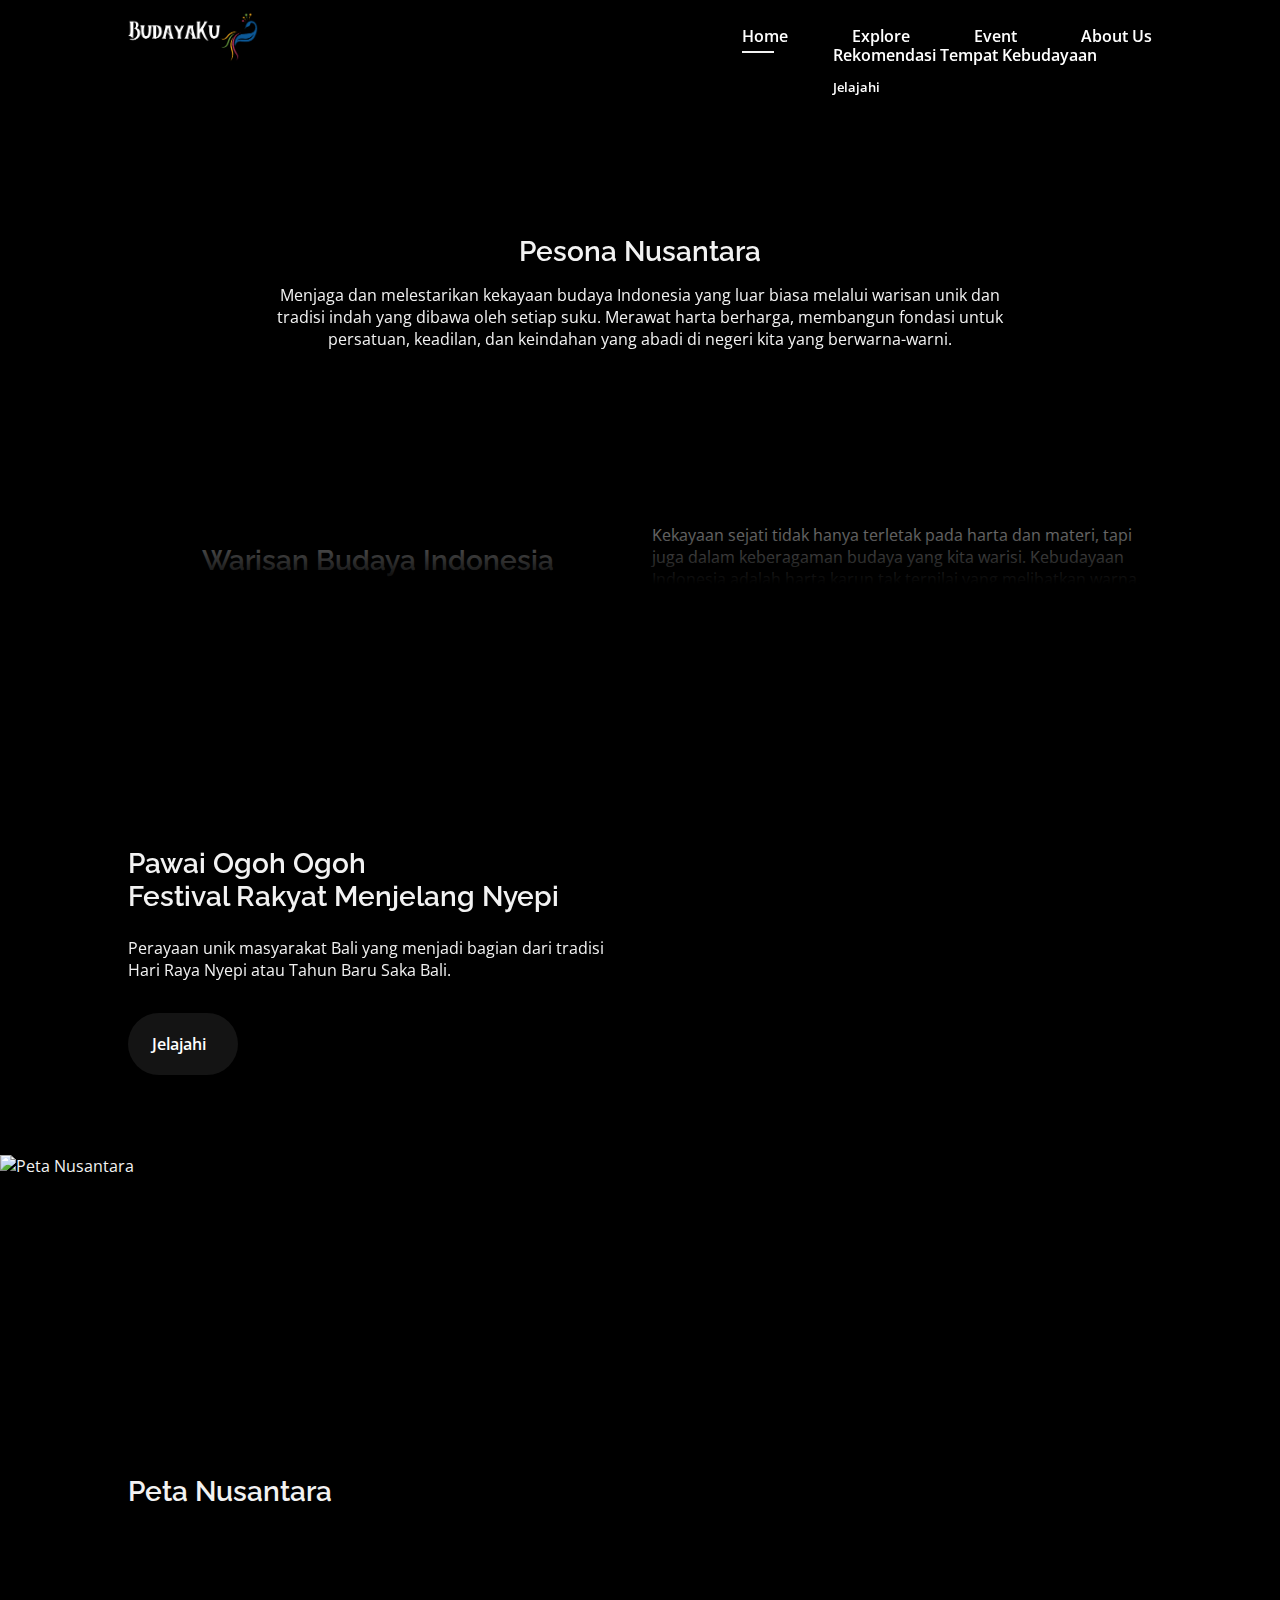
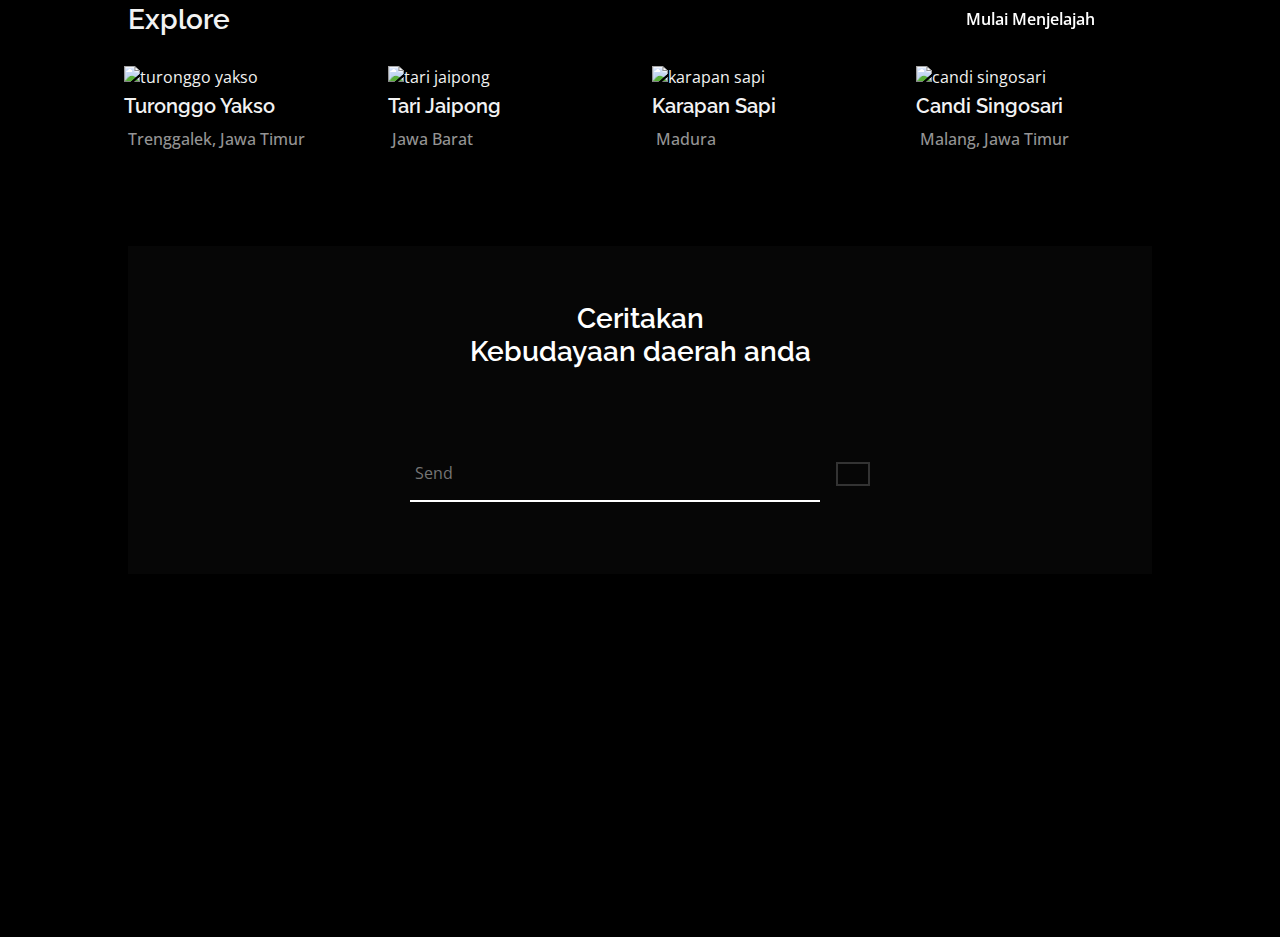
==== commit 234e7e40: "update layout contentevent" ====
--- a/index.html
+++ b/index.html
@@ -10,291 +10,6 @@
         <link rel="stylesheet" href="assets/css/styles.css">
         <link rel="stylesheet" href="assets/css/content.css">
         <title>BudayaKu</title>
-        <style>
-            @media screen and (min-width: 1152px) {
-                .modal {
-                    position: relative;
-                    background: #00000091;
-                    backdrop-filter: blur(1rem);
-                    border-radius: 2rem;
-                    overflow: hidden;
-                    cursor: text;
-                }
-                .modal-content {
-                    display: flex;
-                    max-width: 70%;
-                    margin: 2rem auto;
-                    overflow: hidden;
-                }
-                .close-modal {
-                    position: absolute;
-                    top: 10px;
-                    right: 2rem;
-                    font-size: 24px;
-                    color: #fff;
-                    cursor: pointer;
-                }
-                .modal-container {
-                    position: fixed;
-                    left: 0;
-                    top: 0;
-                    padding: 4rem 0;
-                    width: 100%;
-                    height: 100%;
-                    max-height: max-content;
-                    display: flex;
-                    align-items: center;
-                    justify-content: center;
-                    opacity: 0;
-                    visibility: hidden;
-                    clip-path: circle(0% at 50% 50%);
-                    z-index: 33;
-                    overflow: auto;
-                    background: var(--overlay);
-                    transition: transform 0.3s ease-in-out;
-                }
-                .modal-container.active-modal {
-                    opacity: 1;
-                    visibility: visible;
-                    clip-path: polygon(30% 0%, 70% 0, 100% 0, 100% 100%, 70% 100%, 30% 100%, 0 100%, 0 0);
-                    transition: transform 0.3s ease-in-out;
-                }
-                .modal-inner {
-                    margin: auto;
-                    position: relative;
-                    max-width: 100%;
-                    width: auto;
-                    z-index: 100;
-                    display: grid;
-                    padding: 3rem;
-                    border-radius: 3rem;
-                    grid-template-columns: repeat(auto-fit, minmax(27rem, 1fr));
-                    align-items: center;
-                    background: var(--modal-bg);
-                }
-                .btn-close {
-                    position: absolute;
-                    top: 2rem;
-                    right: 4rem;
-                    width: 3rem;
-                    height: 3rem;
-                    display: flex;
-                    align-items: center;
-                    justify-content: center;
-                    border-radius: 1rem;
-                    cursor: pointer;
-                }
-                .btn-close ion-icon {
-                    font-size: 2.5rem;
-                }
-                .modal-image {
-                    flex: 1;
-                    padding: 1rem;
-                }
-                .modal-description {
-                    flex: 1;
-                    padding: 1rem;
-                }
-                .modal-content img {
-                    max-width: 100%;
-                    height: auto;
-                    border-radius: 1rem;
-                }
-                .modal-description h2 {
-                    font-size: 2rem !important;
-                    margin-bottom: 1rem;
-                }
-            }
-            @media screen and (min-width: 1024px) {
-                .modal {
-                    position: relative;
-                    background: #00000091;
-                    backdrop-filter: blur(1rem);
-                    border-radius: 2rem;
-                    overflow: hidden;
-                    cursor: text;
-                }
-                .modal-content {
-                    display: flex;
-                    max-width: 70%;
-                    margin: 2rem auto;
-                    overflow: hidden;
-                }
-                .close-modal {
-                    position: absolute;
-                    top: 10px;
-                    right: 2rem;
-                    font-size: 24px;
-                    color: #fff;
-                    cursor: pointer;
-                }
-                .modal-container {
-                    position: fixed;
-                    left: 0;
-                    top: 0;
-                    padding: 4rem 0;
-                    width: 100%;
-                    height: 100%;
-                    max-height: max-content;
-                    display: flex;
-                    align-items: center;
-                    justify-content: center;
-                    opacity: 0;
-                    visibility: hidden;
-                    clip-path: circle(0% at 50% 50%);
-                    z-index: 33;
-                    overflow: auto;
-                    background: var(--overlay);
-                    transition: transform 0.3s ease-in-out;
-                }
-                .modal-container.active-modal {
-                    opacity: 1;
-                    visibility: visible;
-                    clip-path: polygon(30% 0%, 70% 0, 100% 0, 100% 100%, 70% 100%, 30% 100%, 0 100%, 0 0);
-                    transition: transform 0.3s ease-in-out;
-                }
-                .modal-inner {
-                    margin: auto;
-                    position: relative;
-                    max-width: 100%;
-                    width: auto;
-                    z-index: 100;
-                    display: grid;
-                    padding: 3rem;
-                    border-radius: 3rem;
-                    grid-template-columns: repeat(auto-fit, minmax(27rem, 1fr));
-                    align-items: center;
-                    background: var(--modal-bg);
-                }
-                .btn-close {
-                    position: absolute;
-                    top: 2rem;
-                    right: 4rem;
-                    width: 3rem;
-                    height: 3rem;
-                    display: flex;
-                    align-items: center;
-                    justify-content: center;
-                    border-radius: 1rem;
-                    cursor: pointer;
-                }
-                .btn-close ion-icon {
-                    font-size: 2.5rem;
-                }
-                .modal-image {
-                    flex: 1;
-                    padding: 1rem;
-                }
-                .modal-description {
-                    flex: 1;
-                    padding: 1rem;
-                }
-                .modal-content img {
-                    max-width: 100%;
-                    height: auto;
-                    border-radius: 1rem;
-                }
-                .modal-description h2 {
-                    font-size: 2rem !important;
-                    margin-bottom: 1rem;
-                }
-            }
-            .modal {
-                position: relative;
-                background: #00000091;
-                backdrop-filter: blur(1rem);
-                border-radius: 2rem;
-                overflow: hidden;
-                cursor: text;
-            }
-            .modal-content {
-                max-width: 90%;
-                margin: 2rem auto;
-                overflow: hidden;
-            }
-            .close-modal {
-                position: absolute;
-                top: 10px;
-                right: 2rem;
-                font-size: 24px;
-                color: #fff;
-                cursor: pointer;
-            }
-            .modal-container {
-                position: fixed;
-                left: 0;
-                top: 0;
-                padding: 4rem 0;
-                width: 100%;
-                height: 100%;
-                max-height: max-content;
-                align-items: center;
-                justify-content: center;
-                opacity: 0;
-                visibility: hidden;
-                clip-path: circle(0% at 50% 50%);
-                z-index: 33;
-                overflow: auto;
-                background: var(--overlay);
-                transition: transform 0.3s ease-in-out;
-            }
-            .modal-container.active-modal {
-                opacity: 1;
-                visibility: visible;
-                clip-path: polygon(30% 0%, 70% 0, 100% 0, 100% 100%, 70% 100%, 30% 100%, 0 100%, 0 0);
-                transition: transform 0.3s ease-in-out;
-            }
-            .modal-inner {
-                margin: auto;
-                position: relative;
-                max-width: 100%;
-                width: auto;
-                z-index: 100;
-                display: grid;
-                padding: 3rem;
-                border-radius: 3rem;
-                grid-template-columns: repeat(auto-fit, minmax(27rem, 1fr));
-                align-items: center;
-                background: var(--modal-bg);
-            }
-            .btn-close {
-                position: absolute;
-                top: 2rem;
-                right: 4rem;
-                width: 3rem;
-                height: 3rem;
-                display: flex;
-                align-items: center;
-                justify-content: center;
-                border-radius: 1rem;
-                cursor: pointer;
-            }
-            .btn-close ion-icon {
-                font-size: 2.5rem;
-            }
-            .modal-image {
-                flex: 1;
-                padding: 1rem;
-            }
-            .modal-description {
-                flex: 1;
-                padding: 1rem;
-            }
-            .modal-content img {
-                max-width: 100%;
-                height: auto;
-                border-radius: 1rem;
-            }
-            .modal-description h2 {
-                font-size: 1.5rem;
-                margin-bottom: 1rem;
-            }
-            .modal-description p {
-                color: var(--first-color-secondary);
-                font-size: 1rem;
-                margin-bottom: 1rem;
-            }
-          </style>
     </head>
 <body>
         <header class="header" id="header">
@@ -340,7 +55,7 @@
                     </div>
                     <div class="home__info">
                         <div>
-                            <span class="home__info-title">Rekomendasi Event Kebudayaan</span>
+                            <span class="home__info-title">Rekomendasi Tempat Kebudayaan</span>
                             <a href="event.html" class="button button--flex button--link home__info-button">
                                Jelajahi <i class="ri-arrow-right-line"></i>
                             </a>
@@ -437,7 +152,7 @@
                         <p class="about__description">Perayaan unik masyarakat Bali yang menjadi bagian dari 
                             tradisi Hari Raya Nyepi atau Tahun Baru Saka Bali.
                         </p>
-                        <a href="explore.html" class="button btn-event event">Read more<i class="ri-arrow-right-line"></i></a>
+                        <a href="explore.html" class="button btn-event event">Jelajahi<i class="ri-arrow-right-line"></i></a>
                     </div>
                     <div class="about__img">
                         <div class="about__img-overlay">
@@ -470,7 +185,54 @@
                     <a href="explore.html" class="btn-exp">Mulai Menjelajah<i class="ri-arrow-right-line"></i></a>
                 </div>
                 <div class="popular_container container grid">
-                    <div id="explorer" style="cursor: pointer;"></div>
+                   <article class="popular_card">
+                      <div class="popular_image">
+                         <img src="https://i.ibb.co/4WSdb5Z/turonggo-yakso.jpg" alt="turonggo yakso" class="popular_img">
+                      </div>
+                      <a href="">
+                         <h2 class="popular_title">Turonggo Yakso</h2>
+                      </a>
+                      <div class="popular_location">
+                         <i class="ri-map-pin-line"></i>
+                         <span>Trenggalek, Jawa Timur</span>
+                      </div>
+                   </article>
+                   <article class="popular_card">
+                      <div class="popular_image">
+                         <img src="https://i.ibb.co/Pg02MyJ/2eeacc48af947b925a97e6c305089b92.jpg" alt="tari jaipong" class="popular_img">
+                      </div>
+                      <a href="">
+                         <h2 class="popular_title">Tari Jaipong</h2>
+                      </a>
+                      <div class="popular_location">
+                         <i class="ri-map-pin-line"></i>
+                         <span>Jawa Barat</span>
+                      </div>
+                   </article>
+                   <article class="popular_card">
+                      <div class="popular_image">
+                         <img src="https://i.ibb.co/RN0cMfj/karapan-sapi.jpg" alt="karapan sapi" class="popular_img">
+                      </div>
+                      <a href="">
+                         <h2 class="popular_title">Karapan Sapi</h2>
+                      </a>
+                      <div class="popular_location">
+                         <i class="ri-map-pin-line"></i>
+                         <span>Madura</span>
+                      </div>
+                   </article>
+                   <article class="popular_card">
+                      <div class="popular_image">
+                         <img src="https://i.ibb.co/JRpFsK7/image.png" alt="candi singosari" class="popular_img">
+                      </div>
+                      <a href="">
+                         <h2 class="popular_title">Candi Singosari</h2>
+                      </a>
+                      <div class="popular_location">
+                         <i class="ri-map-pin-line"></i>
+                         <span>Malang, Jawa Timur</span>
+                      </div>
+                   </article>
                 </div>
              </section>
 
@@ -487,12 +249,10 @@
                               <i class="fa-regular fa-paper-plane"></i>
                             </button>
                           </form>                      
-                    </div>
-                </div>
-            </section>
-          
-        </main>
-
+                        </div>
+                    </div>
+                </section>
+            </main>
 
         <footer class="footer section">
             <div class="footer__container container grid">
@@ -559,17 +319,8 @@
             </div>
         </footer>
 
-        <div class="modal-container" id="modal-container">
-            <div class="modal-inner">
-            <div class="btn-close" onclick="closeModal(event)">
-               <ion-icon name="close-outline"></ion-icon>
-            </div>
-            </div>
-         </div>
-        <!--========== POP UP NOTIF ==========-->
         <div id="notification"></div>
 
-         <!--========== SCROLL UP ==========-->
         <a href="" class="scrollup" id="scroll-up">
             <i class="ri-arrow-up-line scrollup__icon"></i>
         </a>
@@ -579,7 +330,6 @@
         <script src="assets/js/main.js"></script>
         
 <script>
-    //btn back-to-top
     document.addEventListener("DOMContentLoaded", function() {
             let button = document.getElementById("scroll-up");
 
@@ -618,7 +368,6 @@
             }
         });
         
-        //pop up notification
         document.addEventListener('DOMContentLoaded', function () {
             var sendButton = document.querySelector('.send');
             var notificationDiv = document.getElementById('notification');
@@ -649,156 +398,5 @@
             });
         });
         </script>
-
-        <script>
-            let explorer = {
-    data: [
-            {
-                category: "Tari",
-                image: "https://i.ibb.co/4WSdb5Z/turonggo-yakso.jpg",
-                name: "Turonggo Yakso",
-                location: "Trenggalek, Jawa Timur",
-                pageContent: "<p style='text-indent: 45px;'>Tari Turonggo Yakso, berasal dari Trenggalek, Jawa Timur, adalah perwujudan kekayaan budaya dan tradisi masyarakat lokal. Dipentaskan dalam berbagai konteks seperti upacara adat, seni, dan perayaan kebudayaan, tarian ini mengekspresikan keindahan khas Jawa Timur melalui gerakan lincah, ekspresi tangan yang indah, dan musik pengiring yang melibatkan kekayaan tradisional wilayah tersebut.</p> <br> <p style='text-indent: 45px';>Selain menjadi hiburan, Tari Turonggo Yakso berfungsi sebagai sarana untuk melestarikan dan memperkenalkan kekayaan budaya Jawa Timur kepada masyarakat, menjadikannya bagian yang tak terpisahkan dari warisan budaya yang dijaga dan dihargai oleh masyarakat Trenggalek.</p>",
-            },
-            {
-                category: "Acara",
-                image: "https://i.ibb.co/RN0cMfj/karapan-sapi.jpg",
-                name: "Karapan Sapi",
-                location: "Madura, Jawa Timur",
-                pageContent: "<p style='text-indent: 45px;'>Kerapan Sapi Madura adalah tradisi unik di Pulau Madura, Indonesia, yang menggabungkan keterampilan mengendarai kerbau dengan kompetisi kecepatan. Dalam perhelatan ini, sepasang kerbau yang dihias dan dikendarai oleh seorang pengendara bersaing untuk mencapai garis finish tercepat di lintasan tanah. Para pengendara, yang disebut 'jawara' menunjukkan keahlian mengendalikan kerbaunya sambil berlomba untuk meraih kemenangan.</p><br><p style='text-indent: 45px;'>Kerapan Sapi Madura bukan hanya merupakan ajang kompetisi, tetapi juga mencerminkan tradisi dan kebanggaan masyarakat Madura. Even ini biasanya diadakan sebagai bagian dari perayaan lokal, seperti pesta rakyat atau festival tradisional. Kerapan Sapi menjadi daya tarik wisata yang memperkaya warisan budaya Indonesia, menampilkan kekompakan antara manusia, binatang, dan tradisi dalam sebuah ajang lomba yang menghibur dan mengakar kuat dalam kehidupan masyarakat Madura</p>",
-            },
-            {
-                category: "Tari",
-                image: "https://i.ibb.co/Pg02MyJ/2eeacc48af947b925a97e6c305089b92.jpg",
-                name: "Tari Jaipong",
-                location: "Jawa Barat",
-                pageContent: "<p style='text-indent: 45px;'>Tari Jaipong adalah tarian tradisional yang berasal dari Jawa Barat, Indonesia. Tarian ini diilhami oleh kekayaan seni dan budaya Sunda, menggabungkan gerakan tari tradisional dengan unsur-unsur modern. Jaipong mengutamakan gerakan tubuh yang dinamis, ekspressif, dan penuh semangat, seringkali disertai dengan irama musik yang khas.</p><br><p style='text-indent: 45px;'>Tari Jaipong awalnya dikembangkan oleh seniman Gugum Gumbira pada tahun 1960-an sebagai bentuk seni rakyat yang menggabungkan elemen tarian tradisional dengan musik modern. Kini, Jaipong menjadi populer di berbagai pertunjukan seni dan acara kebudayaan di Indonesia, serta menjadi bagian yang integral dalam pelestarian dan pengembangan warisan seni tradisional Sunda.</p>",
-            },
-            {
-                category: "Candi",
-                image: "https://i.ibb.co/JRpFsK7/image.png",
-                name: "Candi Singosari",
-                location: "Malang, Jawa Timur",
-                pageContent: "<p style='text-indent: 45px;'>Candi Singosari adalah kompleks candi yang terletak di Desa Candirenggo, Kecamatan Singosari, Kabupaten Malang, Jawa Timur, Indonesia. Candi ini berasal dari masa Kerajaan Singosari pada abad ke-13 dan dianggap sebagai peninggalan sejarah yang penting.</p><br><p style='text-indent: 45px;'>Candi Singosari terdiri dari beberapa candi kecil yang saling berdekatan, termasuk Candi Singosari, Candi Jago, dan Candi Kidal. Candi-candi ini mencerminkan gaya arsitektur candi Hindu, dengan relief-relief yang menggambarkan adegan-kehidupan sehari-hari, tokoh-tokoh epik, dan ajaran-ajaran agama Hindu.</p>",
-            },
-    ],
-};
-
-let popularContainer = document.createElement("div");
-popularContainer.classList.add("popular_container", "container", "grid");
-
-document.getElementById("explorer").appendChild(popularContainer);
-
-for (let i of explorer.data) {
-   let article = document.createElement("article");
-   article.classList.add("popular_card", i.category.toLowerCase());
-
-   let linkArticle = document.createElement("a");
-   article.setAttribute("data-item", JSON.stringify(i));
-   linkArticle.addEventListener("click", () => openModal(i));
-
-   let imgContainer = document.createElement("div");
-   imgContainer.classList.add("popular_image");
-
-   let image = document.createElement("img");
-   image.setAttribute("src", i.image);
-   image.classList.add("popular_img");
-
-   image.style.maxWidth = "100%";
-   image.style.height = "auto";
-   image.style.width = "300px";
-
-   let shadow = document.createElement("div");
-   shadow.classList.add("popular_shadow");
-
-   imgContainer.appendChild(image);
-   imgContainer.appendChild(shadow);
-
-   linkArticle.appendChild(imgContainer);
-   article.appendChild(linkArticle);
-
-   let title = document.createElement("h2");
-   title.classList.add("popular_title");
-   title.innerText = i.name;
-
-   title.addEventListener("click", () => openModal(i));
-
-   article.appendChild(title);
-
-   let location = document.createElement("div");
-   location.classList.add("popular_location");
-
-   let mapPinIcon = document.createElement("i");
-   mapPinIcon.classList.add("ri-map-pin-line");
-
-   let locationSpan = document.createElement("span");
-   locationSpan.innerText = i.location;
-
-   location.appendChild(mapPinIcon);
-   location.appendChild(locationSpan);
-
-   article.appendChild(location);
-   popularContainer.appendChild(article);
-}
-
-function openModal(item) {
-   console.log("Opening modal for item:", item);
-
-   let modalContainer = document.getElementById("modal-container");
-   modalContainer.innerHTML = ""; 
-
-   let modal = document.createElement("div");
-   modal.classList.add("modal");
-
-   let closeModalButton = document.createElement("span");
-   closeModalButton.classList.add("close-modal");
-   closeModalButton.innerHTML = "&times;";
-   closeModalButton.addEventListener("click", () => closeModal());
-
-   let modalContent = document.createElement("div");
-   modalContent.classList.add("modal-content");
-
-   modalContent.innerHTML = `
-      <div class="modal-image">
-            <img src="${item.image}" alt="${item.name}" class="modal-img">
-      </div>
-      <div class="modal-description">
-            <h2>${item.name}</h2>
-            <p>${item.pageContent}</p>
-      </div>
-   `;
-
-   modal.appendChild(closeModalButton);
-   modal.appendChild(modalContent);
-   modalContainer.appendChild(modal);
-
-   modalContainer.classList.add("active-modal");
-}
-
-function closeModal() {
-   let modalContainer = document.getElementById("modal-container");
-   modalContainer.classList.remove("active-modal");
-   document.body.style.overflow = "auto";
-   event.preventDefault();
-}
-document.addEventListener("keydown", (event) => {
-    if (event.key === "Escape") {
-    closeModal();
-    }
-});
-
-let article = document.createElement("article");
-article.classList.add("popular_card", i.category.toLowerCase());
-article.setAttribute("data-item", JSON.stringify(i));
-
-article.addEventListener("click", () => openModal(i));
-
-function closeModal() {
-   let modalContainer = document.getElementById("modal-container");
-   modalContainer.classList.remove("active-modal");
-   document.body.style.overflow = "auto";
-   event.preventDefault();
-}
-        </script>
     </body>
 </html>
--- a/assets/css/content.css
+++ b/assets/css/content.css
@@ -602,7 +602,6 @@
 }
 
 .about__ {
-  display: flex;
   flex-direction: row;
 }
 
@@ -617,3 +616,301 @@
     order: 2; 
   }
 }
+
+@media screen and (min-width: 1152px) {
+  .modal {
+    position: relative;
+    background: #00000091;
+    backdrop-filter: blur(1rem);
+    border-radius: 2rem;
+    overflow: hidden;
+    cursor: text;
+  }
+  .modal-content {
+    display: flex;
+    max-width: 70%;
+    margin: 2rem auto;
+    overflow: hidden;
+  }
+  .close-modal {
+    position: absolute;
+    top: 10px;
+    right: 2rem;
+    font-size: 24px;
+    color: #fff;
+    cursor: pointer;
+  }
+  .modal-container {
+    position: fixed;
+    left: 0;
+    top: 0;
+    padding: 4rem 0;
+    width: 100%;
+    height: 100%;
+    max-height: max-content;
+    display: flex;
+    align-items: center;
+    justify-content: center;
+    opacity: 0;
+    visibility: hidden;
+    clip-path: circle(0% at 50% 50%);
+    z-index: 33;
+    overflow: auto;
+    background: var(--overlay);
+    transition: transform 0.3s ease-in-out;
+  }
+  .modal-container.active-modal {
+    opacity: 1;
+    visibility: visible;
+    clip-path: polygon(30% 0%, 70% 0, 100% 0, 100% 100%, 70% 100%, 30% 100%, 0 100%, 0 0);
+    transition: transform 0.3s ease-in-out;
+  }
+  .modal-inner {
+    margin: auto;
+    position: relative;
+    max-width: 100%;
+    width: auto;
+    z-index: 100;
+    display: grid;
+    padding: 3rem;
+    border-radius: 3rem;
+    grid-template-columns: repeat(auto-fit, minmax(27rem, 1fr));
+    align-items: center;
+    background: var(--modal-bg);
+  }
+  .btn-close {
+    position: absolute;
+    top: 2rem;
+    right: 4rem;
+    width: 3rem;
+    height: 3rem;
+    display: flex;
+    align-items: center;
+    justify-content: center;
+    border-radius: 1rem;
+    cursor: pointer;
+  }
+  .btn-close ion-icon {
+    font-size: 2.5rem;
+  }
+  .modal-image {
+    flex: 1;
+    padding: 1rem;
+  }
+  .modal-description {
+    flex: 1;
+    padding: 1rem;
+  }
+  .modal-content img {
+    max-width: 100%;
+    height: auto;
+    border-radius: 1rem;
+  }
+  .modal-description h2 {
+    font-size: 2rem !important;
+    margin-bottom: 1rem;
+  }
+}
+
+@media screen and (min-width: 1024px) {
+  .modal {
+      position: relative;
+      background: #00000091;
+      backdrop-filter: blur(1rem);
+      border-radius: 2rem;
+      overflow: hidden;
+      cursor: text;
+  }
+  .modal-content {
+      display: flex;
+      max-width: 70%;
+      margin: 2rem auto;
+      overflow: hidden;
+  }
+  .close-modal {
+      position: absolute;
+      top: 10px;
+      right: 2rem;
+      font-size: 24px;
+      color: #fff;
+      cursor: pointer;
+  }
+  .modal-container {
+      position: fixed;
+      left: 0;
+      top: 0;
+      padding: 4rem 0;
+      width: 100%;
+      height: 100%;
+      max-height: max-content;
+      display: flex;
+      align-items: center;
+      justify-content: center;
+      opacity: 0;
+      visibility: hidden;
+      clip-path: circle(0% at 50% 50%);
+      z-index: 33;
+      overflow: auto;
+      background: var(--overlay);
+      transition: transform 0.3s ease-in-out;
+  }
+  .modal-container.active-modal {
+      opacity: 1;
+      visibility: visible;
+      clip-path: polygon(30% 0%, 70% 0, 100% 0, 100% 100%, 70% 100%, 30% 100%, 0 100%, 0 0);
+      transition: transform 0.3s ease-in-out;
+  }
+  .modal-inner {
+      margin: auto;
+      position: relative;
+      max-width: 100%;
+      width: auto;
+      z-index: 100;
+      display: grid;
+      padding: 3rem;
+      border-radius: 3rem;
+      grid-template-columns: repeat(auto-fit, minmax(27rem, 1fr));
+      align-items: center;
+      background: var(--modal-bg);
+  }
+  .btn-close {
+      position: absolute;
+      top: 2rem;
+      right: 4rem;
+      width: 3rem;
+      height: 3rem;
+      display: flex;
+      align-items: center;
+      justify-content: center;
+      border-radius: 1rem;
+      cursor: pointer;
+  }
+  .btn-close ion-icon {
+      font-size: 2.5rem;
+  }
+  .modal-image {
+      flex: 1;
+      padding: 1rem;
+  }
+  .modal-description {
+      flex: 1;
+      padding: 1rem;
+  }
+  .modal-content img {
+      max-width: 100%;
+      height: auto;
+      border-radius: 1rem;
+  }
+  .modal-description h2 {
+      font-size: 2rem !important;
+      margin-bottom: 1rem;
+  }
+}
+
+.modal {
+  position: relative;
+  background: #00000091;
+  backdrop-filter: blur(1rem);
+  border-radius: 2rem;
+  overflow: hidden;
+  cursor: text;
+}
+
+.modal-content {
+  max-width: 90%;
+  margin: 2rem auto;
+  overflow: hidden;
+}
+
+.close-modal {
+  position: absolute;
+  top: 10px;
+  right: 2rem;
+  font-size: 24px;
+  color: #fff;
+  cursor: pointer;
+}
+
+.modal-container {
+  position: fixed;
+  left: 0;
+  top: 0;
+  padding: 4rem 0;
+  width: 100%;
+  height: 100%;
+  max-height: max-content;
+  align-items: center;
+  justify-content: center;
+  opacity: 0;
+  visibility: hidden;
+  clip-path: circle(0% at 50% 50%);
+  z-index: 33;
+  overflow: auto;
+  background: var(--overlay);
+  transition: transform 0.3s ease-in-out;
+}
+
+.modal-container.active-modal {
+  opacity: 1;
+  visibility: visible;
+  clip-path: polygon(30% 0%, 70% 0, 100% 0, 100% 100%, 70% 100%, 30% 100%, 0 100%, 0 0);
+  transition: transform 0.3s ease-in-out;
+}
+
+.modal-inner {
+  margin: auto;
+  position: relative;
+  max-width: 100%;
+  width: auto;
+  z-index: 100;
+  display: grid;
+  padding: 3rem;
+  border-radius: 3rem;
+  grid-template-columns: repeat(auto-fit, minmax(27rem, 1fr));
+  align-items: center;
+  background: var(--modal-bg);
+}
+
+.btn-close {
+  position: absolute;
+  top: 2rem;
+  right: 4rem;
+  width: 3rem;
+  height: 3rem;
+  display: flex;
+  align-items: center;
+  justify-content: center;
+  border-radius: 1rem;
+  cursor: pointer;
+}
+
+.btn-close ion-icon {
+  font-size: 2.5rem;
+}
+
+.modal-image {
+  flex: 1;
+  padding: 1rem;
+}
+
+.modal-description {
+  flex: 1;
+  padding: 1rem;
+}
+
+.modal-content img {
+  max-width: 100%;
+  height: auto;
+  border-radius: 1rem;
+}
+
+.modal-description h2 {
+  font-size: 1.5rem;
+  margin-bottom: 1rem;
+}
+
+.modal-description p {
+  color: var(--first-color-secondary);
+  font-size: 1rem;
+  margin-bottom: 1rem;
+}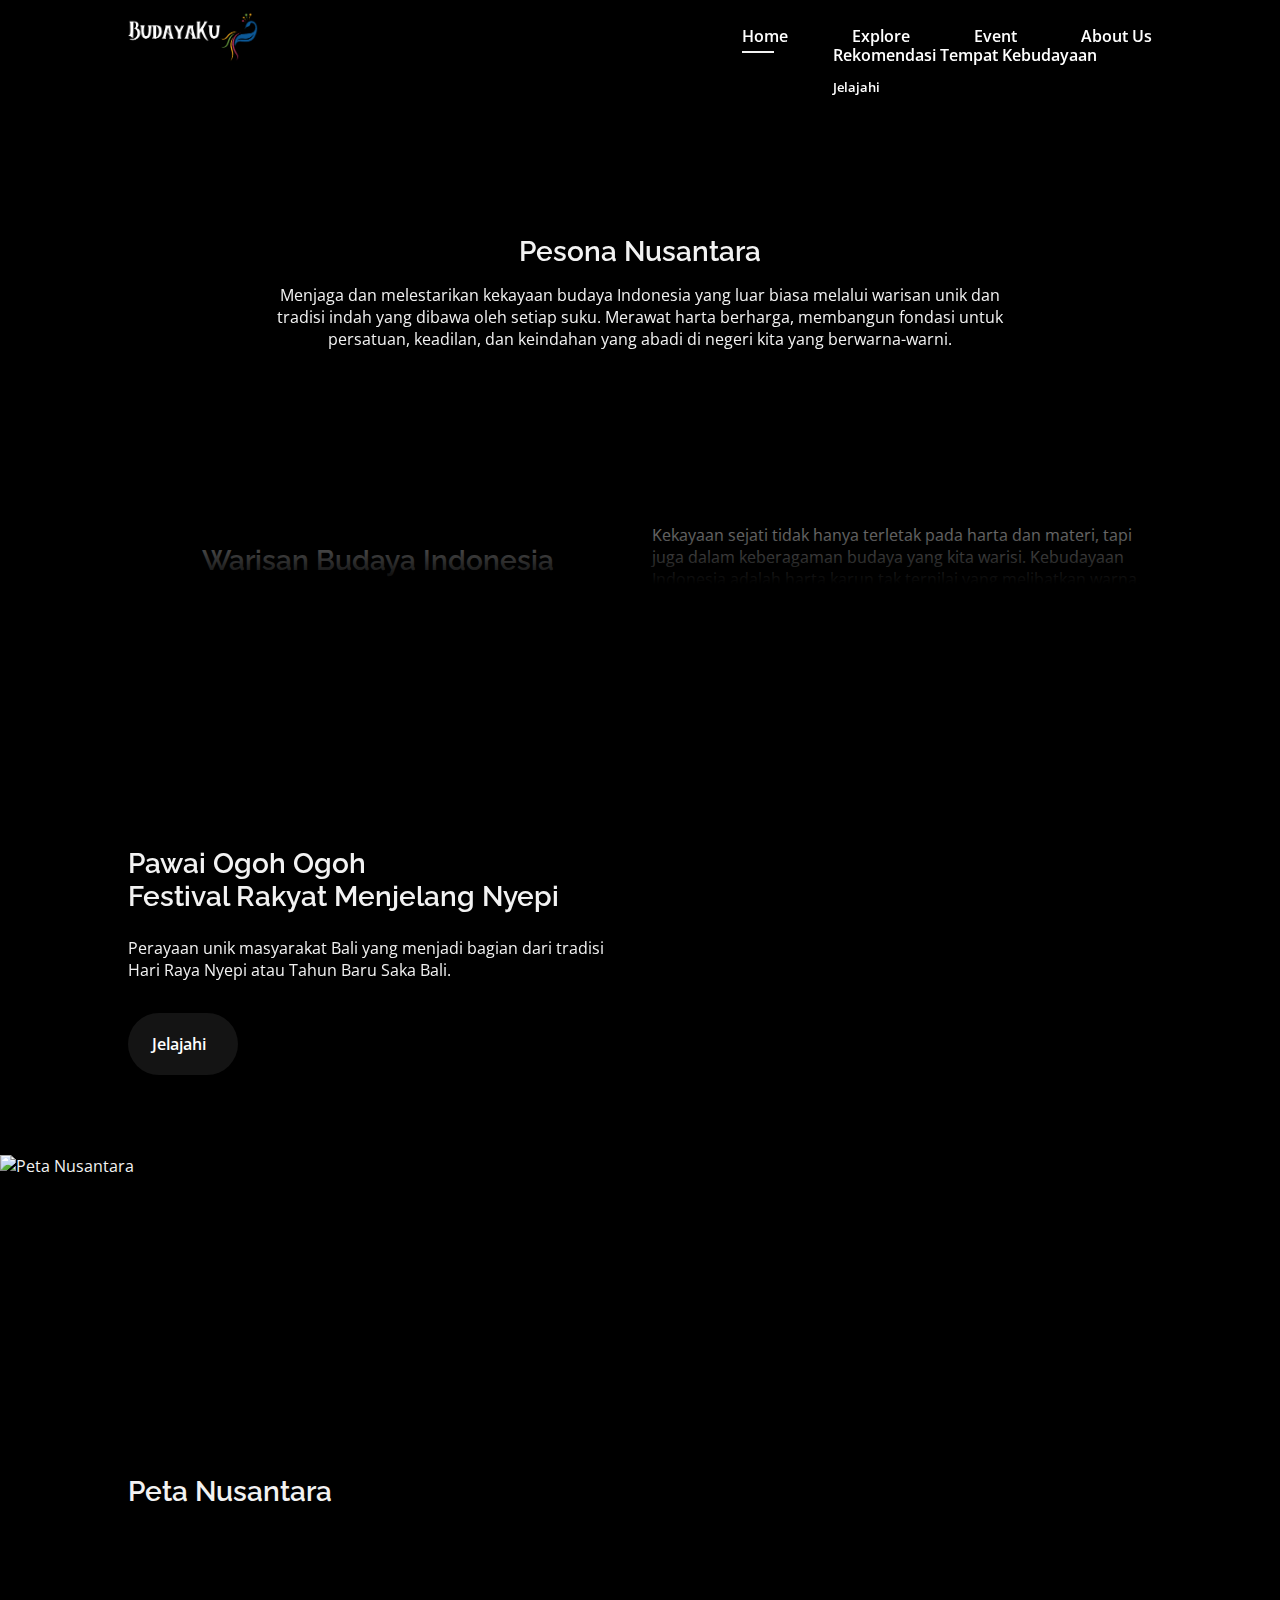
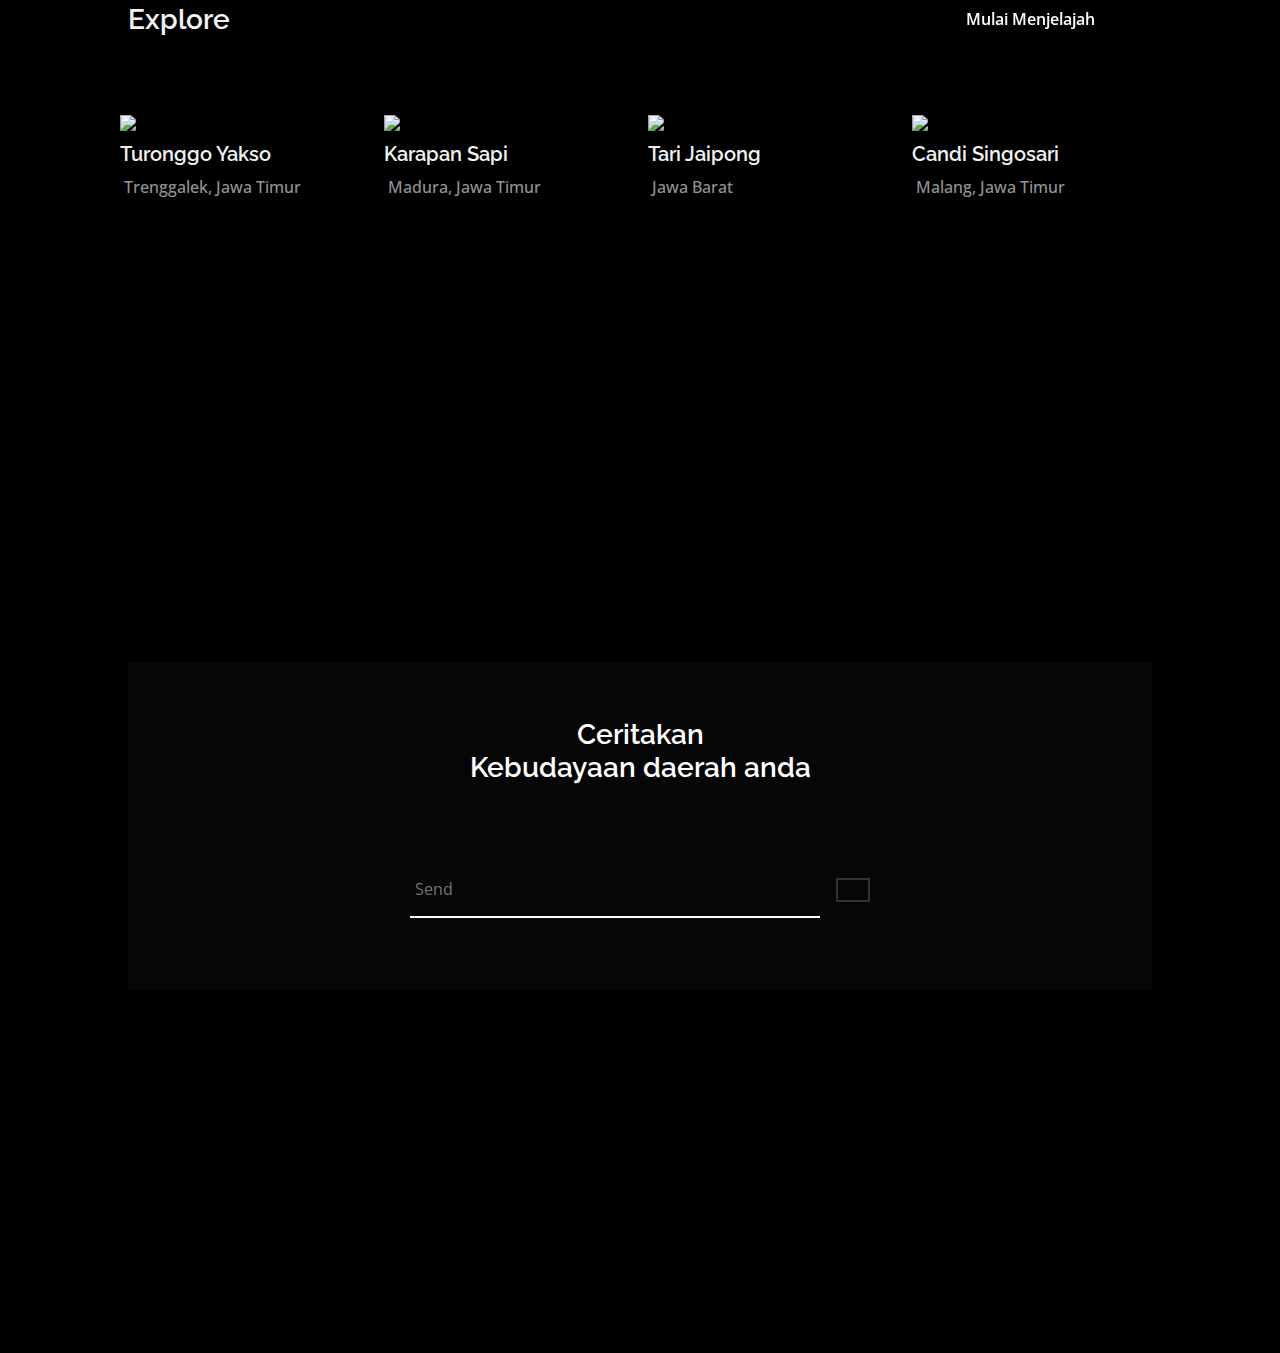
==== commit cd708820: "Merge branch 'main' of https://github.com/calvinrdtya/budayaku" ====
--- a/index.html
+++ b/index.html
@@ -3,15 +3,17 @@
     <head>
         <meta charset="UTF-8">
         <meta name="viewport" content="width=device-width, initial-scale=1.0">
-        <script src="https://kit.fontawesome.com/3ef597ef79.js" crossorigin="anonymous"></script>
+        
         <link rel="shortcut icon" href="assets/img/favicon.png" type="image/png/x-icon">
         <link href="https://cdn.jsdelivr.net/npm/remixicon@2.5.0/fonts/remixicon.css" rel="stylesheet">
         <link rel="stylesheet" href="assets/css/swiper-bundle.min.css">
         <link rel="stylesheet" href="assets/css/styles.css">
         <link rel="stylesheet" href="assets/css/content.css">
         <title>BudayaKu</title>
+        
     </head>
 <body>
+
         <header class="header" id="header">
             <nav class="nav container">
                 <a href="index.html" class="nav_logo">
@@ -34,7 +36,6 @@
                     </ul>
                     <i class="ri-close-line nav_close" id="nav-close"></i>
                 </div>
-
                 <div class="nav_toggle" id="nav-toggle">
                     <i class="ri-function-line"></i>
                 </div>
@@ -121,7 +122,8 @@
                 <div class="about__container container grid exp_content">
                     <h2 class="section__title">Warisan Budaya Indonesia</h2>
                     <p class="exp_description"> Kekayaan sejati tidak hanya terletak pada harta dan materi, tapi juga dalam keberagaman budaya yang kita warisi. 
-                        Kebudayaan Indonesia adalah harta karun tak ternilai yang melibatkan warna, rasa, dan irama kehidupan.</p>
+                        Kebudayaan Indonesia adalah harta karun tak ternilai yang melibatkan warna, rasa, dan irama kehidupan.
+                    </p>
                 </div>
                 <div class="about__container container grid">
                     <div class="experience__container container grid">
@@ -185,54 +187,7 @@
                     <a href="explore.html" class="btn-exp">Mulai Menjelajah<i class="ri-arrow-right-line"></i></a>
                 </div>
                 <div class="popular_container container grid">
-                   <article class="popular_card">
-                      <div class="popular_image">
-                         <img src="https://i.ibb.co/4WSdb5Z/turonggo-yakso.jpg" alt="turonggo yakso" class="popular_img">
-                      </div>
-                      <a href="">
-                         <h2 class="popular_title">Turonggo Yakso</h2>
-                      </a>
-                      <div class="popular_location">
-                         <i class="ri-map-pin-line"></i>
-                         <span>Trenggalek, Jawa Timur</span>
-                      </div>
-                   </article>
-                   <article class="popular_card">
-                      <div class="popular_image">
-                         <img src="https://i.ibb.co/Pg02MyJ/2eeacc48af947b925a97e6c305089b92.jpg" alt="tari jaipong" class="popular_img">
-                      </div>
-                      <a href="">
-                         <h2 class="popular_title">Tari Jaipong</h2>
-                      </a>
-                      <div class="popular_location">
-                         <i class="ri-map-pin-line"></i>
-                         <span>Jawa Barat</span>
-                      </div>
-                   </article>
-                   <article class="popular_card">
-                      <div class="popular_image">
-                         <img src="https://i.ibb.co/RN0cMfj/karapan-sapi.jpg" alt="karapan sapi" class="popular_img">
-                      </div>
-                      <a href="">
-                         <h2 class="popular_title">Karapan Sapi</h2>
-                      </a>
-                      <div class="popular_location">
-                         <i class="ri-map-pin-line"></i>
-                         <span>Madura</span>
-                      </div>
-                   </article>
-                   <article class="popular_card">
-                      <div class="popular_image">
-                         <img src="https://i.ibb.co/JRpFsK7/image.png" alt="candi singosari" class="popular_img">
-                      </div>
-                      <a href="">
-                         <h2 class="popular_title">Candi Singosari</h2>
-                      </a>
-                      <div class="popular_location">
-                         <i class="ri-map-pin-line"></i>
-                         <span>Malang, Jawa Timur</span>
-                      </div>
-                   </article>
+                    <div id="explorer" style="cursor: pointer;"></div>
                 </div>
              </section>
 
@@ -319,12 +274,21 @@
             </div>
         </footer>
 
+        <div class="modal-container" id="modal-container">
+            <div class="modal-inner">
+                <div class="btn-close" onclick="closeModal(event)">
+                    <ion-icon name="close-outline"></ion-icon>
+                </div>
+            </div>
+         </div>
+
         <div id="notification"></div>
 
         <a href="" class="scrollup" id="scroll-up">
             <i class="ri-arrow-up-line scrollup__icon"></i>
         </a>
 
+        <script src="https://kit.fontawesome.com/3ef597ef79.js" crossorigin="anonymous"></script>
         <script src="assets/js/scrollreveal.min.js"></script>
         <script src="assets/js/swiper-bundle.min.js"></script>
         <script src="assets/js/main.js"></script>
@@ -398,5 +362,156 @@
             });
         });
         </script>
+
+        <script>
+            let explorer = {
+    data: [
+            {
+                category: "Tari",
+                image: "https://i.ibb.co/4WSdb5Z/turonggo-yakso.jpg",
+                name: "Turonggo Yakso",
+                location: "Trenggalek, Jawa Timur",
+                pageContent: "<p style='text-indent: 45px;'>Tari Turonggo Yakso, berasal dari Trenggalek, Jawa Timur, adalah perwujudan kekayaan budaya dan tradisi masyarakat lokal. Dipentaskan dalam berbagai konteks seperti upacara adat, seni, dan perayaan kebudayaan, tarian ini mengekspresikan keindahan khas Jawa Timur melalui gerakan lincah, ekspresi tangan yang indah, dan musik pengiring yang melibatkan kekayaan tradisional wilayah tersebut.</p> <br> <p style='text-indent: 45px';>Selain menjadi hiburan, Tari Turonggo Yakso berfungsi sebagai sarana untuk melestarikan dan memperkenalkan kekayaan budaya Jawa Timur kepada masyarakat, menjadikannya bagian yang tak terpisahkan dari warisan budaya yang dijaga dan dihargai oleh masyarakat Trenggalek.</p>",
+            },
+            {
+                category: "Acara",
+                image: "https://i.ibb.co/RN0cMfj/karapan-sapi.jpg",
+                name: "Karapan Sapi",
+                location: "Madura, Jawa Timur",
+                pageContent: "<p style='text-indent: 45px;'>Kerapan Sapi Madura adalah tradisi unik di Pulau Madura, Indonesia, yang menggabungkan keterampilan mengendarai kerbau dengan kompetisi kecepatan. Dalam perhelatan ini, sepasang kerbau yang dihias dan dikendarai oleh seorang pengendara bersaing untuk mencapai garis finish tercepat di lintasan tanah. Para pengendara, yang disebut 'jawara' menunjukkan keahlian mengendalikan kerbaunya sambil berlomba untuk meraih kemenangan.</p><br></p>",
+            },
+            {
+                category: "Tari",
+                image: "https://i.ibb.co/Pg02MyJ/2eeacc48af947b925a97e6c305089b92.jpg",
+                name: "Tari Jaipong",
+                location: "Jawa Barat",
+                pageContent: "<p style='text-indent: 45px;'>Tari Jaipong adalah tarian tradisional yang berasal dari Jawa Barat, Indonesia. Tarian ini diilhami oleh kekayaan seni dan budaya Sunda, menggabungkan gerakan tari tradisional dengan unsur-unsur modern. Jaipong mengutamakan gerakan tubuh yang dinamis, ekspressif, dan penuh semangat, seringkali disertai dengan irama musik yang khas.</p><br><p style='text-indent: 45px;'>Tari Jaipong awalnya dikembangkan oleh seniman Gugum Gumbira pada tahun 1960-an sebagai bentuk seni rakyat yang menggabungkan elemen tarian tradisional dengan musik modern. Kini, Jaipong menjadi populer di berbagai pertunjukan seni dan acara kebudayaan di Indonesia, serta menjadi bagian yang integral dalam pelestarian dan pengembangan warisan seni tradisional Sunda.</p>",
+            },
+            {
+                category: "Candi",
+                image: "https://i.ibb.co/JRpFsK7/image.png",
+                name: "Candi Singosari",
+                location: "Malang, Jawa Timur",
+                pageContent: "<p style='text-indent: 45px;'>Candi Singosari adalah kompleks candi yang terletak di Desa Candirenggo, Kecamatan Singosari, Kabupaten Malang, Jawa Timur, Indonesia. Candi ini berasal dari masa Kerajaan Singosari pada abad ke-13 dan dianggap sebagai peninggalan sejarah yang penting.</p><br><p style='text-indent: 45px;'>Candi Singosari terdiri dari beberapa candi kecil yang saling berdekatan, termasuk Candi Singosari, Candi Jago, dan Candi Kidal. Candi-candi ini mencerminkan gaya arsitektur candi Hindu, dengan relief-relief yang menggambarkan adegan-kehidupan sehari-hari, tokoh-tokoh epik, dan ajaran-ajaran agama Hindu.</p>",
+            },
+    ],
+};
+
+let popularContainer = document.createElement("div");
+popularContainer.classList.add("popular_container", "container", "grid");
+
+document.getElementById("explorer").appendChild(popularContainer);
+
+for (let i of explorer.data) {
+   let article = document.createElement("article");
+   article.classList.add("popular_card", i.category.toLowerCase());
+
+   let linkArticle = document.createElement("a");
+   article.setAttribute("data-item", JSON.stringify(i));
+   linkArticle.addEventListener("click", () => openModal(i));
+
+   let imgContainer = document.createElement("div");
+   imgContainer.classList.add("popular_image");
+
+   let image = document.createElement("img");
+   image.setAttribute("src", i.image);
+   image.classList.add("popular_img");
+
+   image.style.maxWidth = "100%";
+   image.style.height = "auto";
+   image.style.width = "300px";
+
+   let shadow = document.createElement("div");
+   shadow.classList.add("popular_shadow");
+
+   imgContainer.appendChild(image);
+   imgContainer.appendChild(shadow);
+
+   linkArticle.appendChild(imgContainer);
+   article.appendChild(linkArticle);
+
+   let title = document.createElement("h2");
+   title.classList.add("popular_title");
+   title.innerText = i.name;
+
+   title.addEventListener("click", () => openModal(i));
+
+   article.appendChild(title);
+
+   let location = document.createElement("div");
+   location.classList.add("popular_location");
+
+   let mapPinIcon = document.createElement("i");
+   mapPinIcon.classList.add("ri-map-pin-line");
+
+   let locationSpan = document.createElement("span");
+   locationSpan.innerText = i.location;
+
+   location.appendChild(mapPinIcon);
+   location.appendChild(locationSpan);
+
+   article.appendChild(location);
+   popularContainer.appendChild(article);
+}
+
+function openModal(item) {
+   console.log("Opening modal for item:", item);
+
+   let modalContainer = document.getElementById("modal-container");
+   modalContainer.innerHTML = ""; 
+
+   let modal = document.createElement("div");
+   modal.classList.add("modal");
+
+   let closeModalButton = document.createElement("span");
+   closeModalButton.classList.add("close-modal");
+   closeModalButton.innerHTML = "&times;";
+   closeModalButton.addEventListener("click", () => closeModal());
+
+   let modalContent = document.createElement("div");
+   modalContent.classList.add("modal-content");
+
+   modalContent.innerHTML = `
+      <div class="modal-image">
+            <img src="${item.image}" alt="${item.name}" class="modal-img">
+      </div>
+      <div class="modal-description">
+            <h2>${item.name}</h2>
+            <p>${item.pageContent}</p>
+      </div>
+   `;
+
+   modal.appendChild(closeModalButton);
+   modal.appendChild(modalContent);
+   modalContainer.appendChild(modal);
+
+   modalContainer.classList.add("active-modal");
+}
+
+function closeModal() {
+   let modalContainer = document.getElementById("modal-container");
+   modalContainer.classList.remove("active-modal");
+   document.body.style.overflow = "auto";
+   event.preventDefault();
+}
+document.addEventListener("keydown", (event) => {
+    if (event.key === "Escape") {
+    closeModal();
+    }
+});
+
+let article = document.createElement("article");
+article.classList.add("popular_card", i.category.toLowerCase());
+article.setAttribute("data-item", JSON.stringify(i));
+
+article.addEventListener("click", () => openModal(i));
+
+function closeModal() {
+   let modalContainer = document.getElementById("modal-container");
+   modalContainer.classList.remove("active-modal");
+   document.body.style.overflow = "auto";
+   event.preventDefault();
+}
+        </script>
     </body>
 </html>
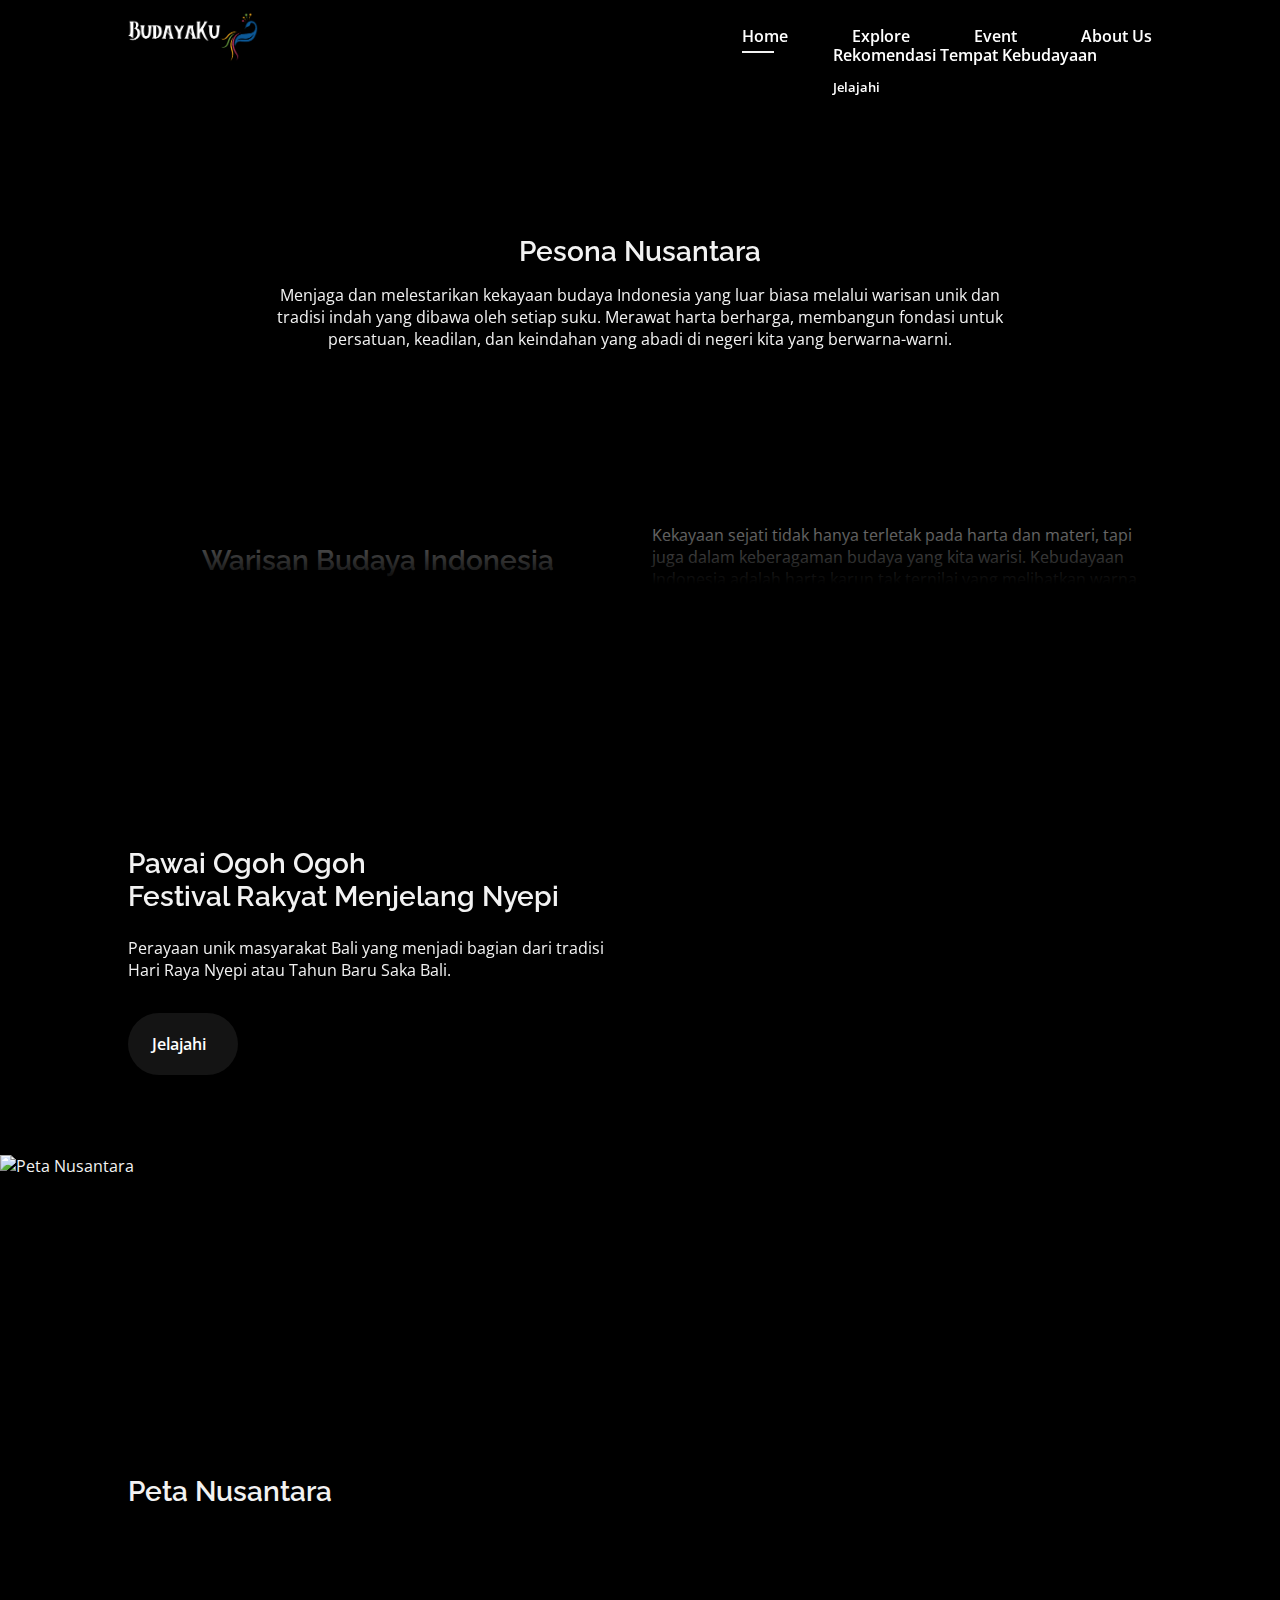
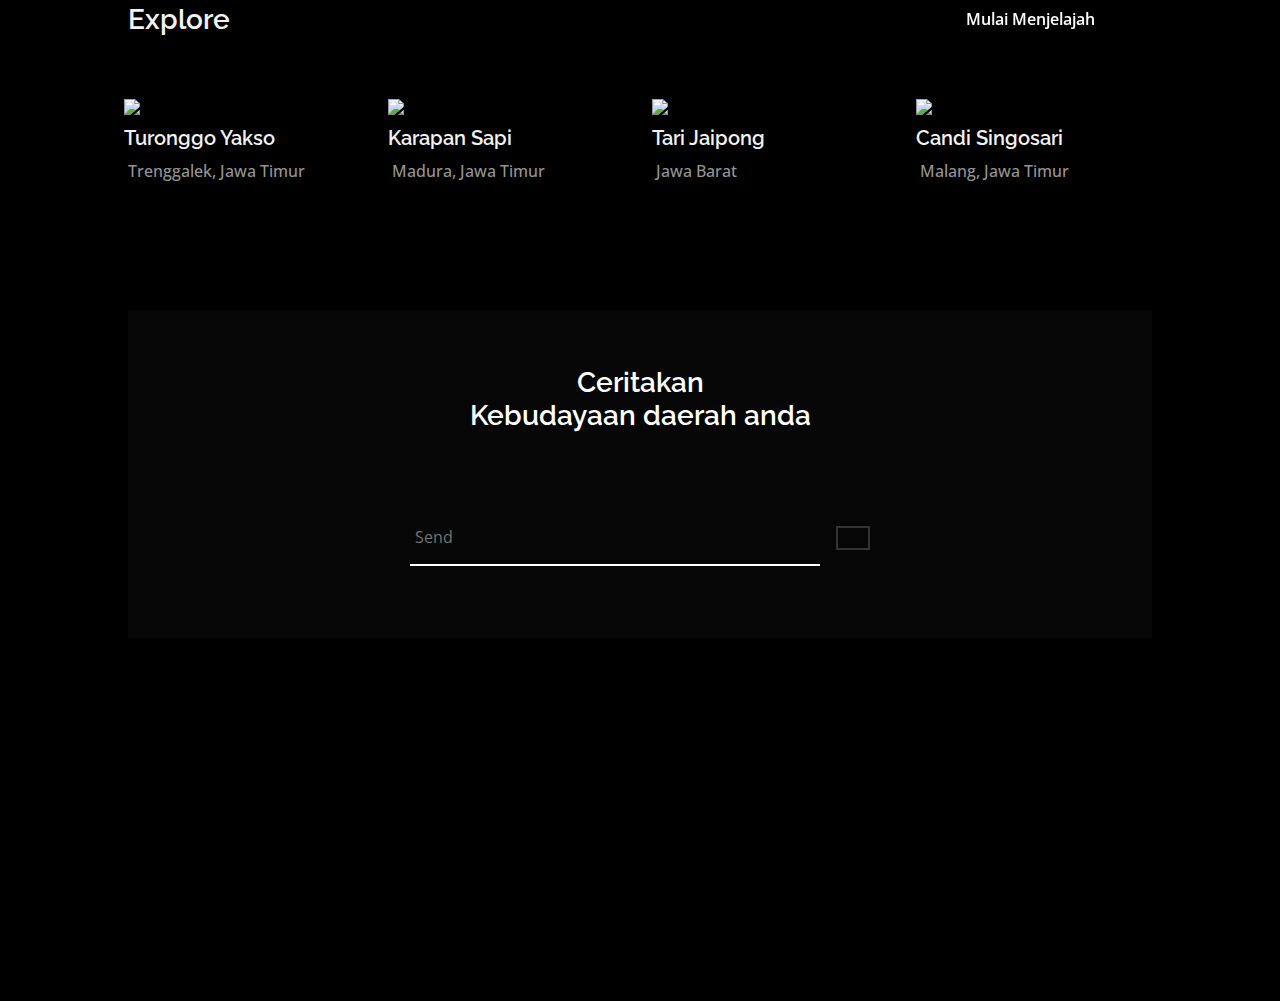
==== commit ac2d300e: "update" ====
--- a/index.html
+++ b/index.html
@@ -186,7 +186,7 @@
                     <h2 class="explore_title">Explore</h2>
                     <a href="explore.html" class="btn-exp">Mulai Menjelajah<i class="ri-arrow-right-line"></i></a>
                 </div>
-                <div class="popular_container container grid">
+                <div class="popular_container1 container grid">
                     <div id="explorer" style="cursor: pointer;"></div>
                 </div>
              </section>
--- a/assets/css/styles.css
+++ b/assets/css/styles.css
@@ -305,7 +305,7 @@
 }
 
 .home__container {
-  margin-top: -28rem;
+  margin-top: -24rem;
   position: relative;
   height: calc(30vh - var(--header-height));
   align-content: center;
@@ -333,10 +333,6 @@
 .about_header {
   text-align: center;
   margin-top: 10rem;
-}
-
-.m {
-  margin-top: 1.5rem;
 }
 
 .about_data-title {
--- a/assets/css/content.css
+++ b/assets/css/content.css
@@ -185,7 +185,11 @@
 @media screen and (max-width: 768px) {
   .popular_container {
     grid-template-columns: repeat(2, 1fr);
-    margin: 1rem;
+    /* margin-left: 0.2rem; */
+  }
+  .popular_container1 {
+    /* grid-template-columns: repeat(2, 1fr); */
+    /* margin-left: 0.2rem; */
   }
   .explore_img {
     width: 100vw;
@@ -212,7 +216,7 @@
     text-align: initial;
   }
   .popular_container {
-    grid-template-columns: repeat(3, 1fr);
+    grid-template-columns: repeat(2, 1fr);
     margin: 1rem;
   }
   .explore_img {
@@ -386,7 +390,6 @@
   display: grid;
   grid-column-gap: 1.5em;
   padding: 2em 0;
-  margin-bottom: 20rem;
 }
 
 .hide {
@@ -399,7 +402,6 @@
   color: var(--title-color);
   justify-content: center;
   text-align: center;
-  margin-top: -24rem;
 }
 
 @media screen and (max-width: 768px) {
